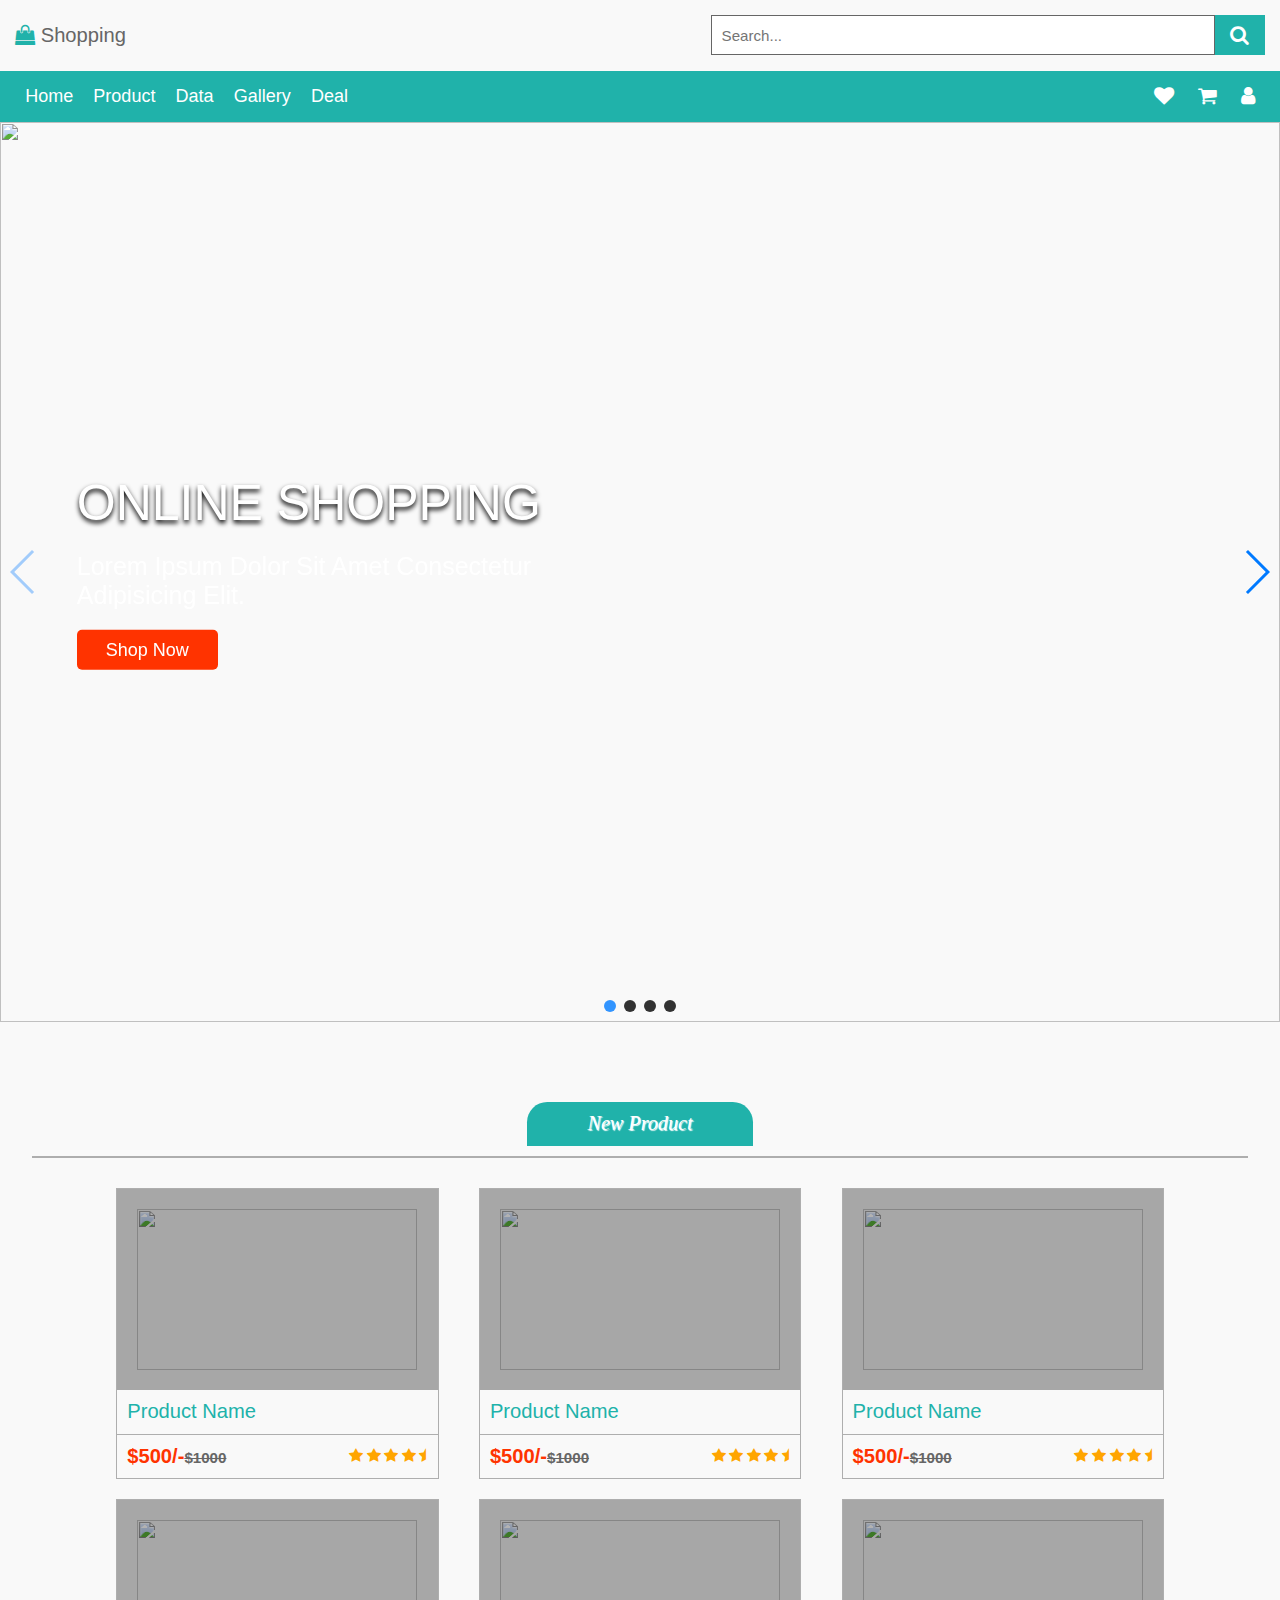
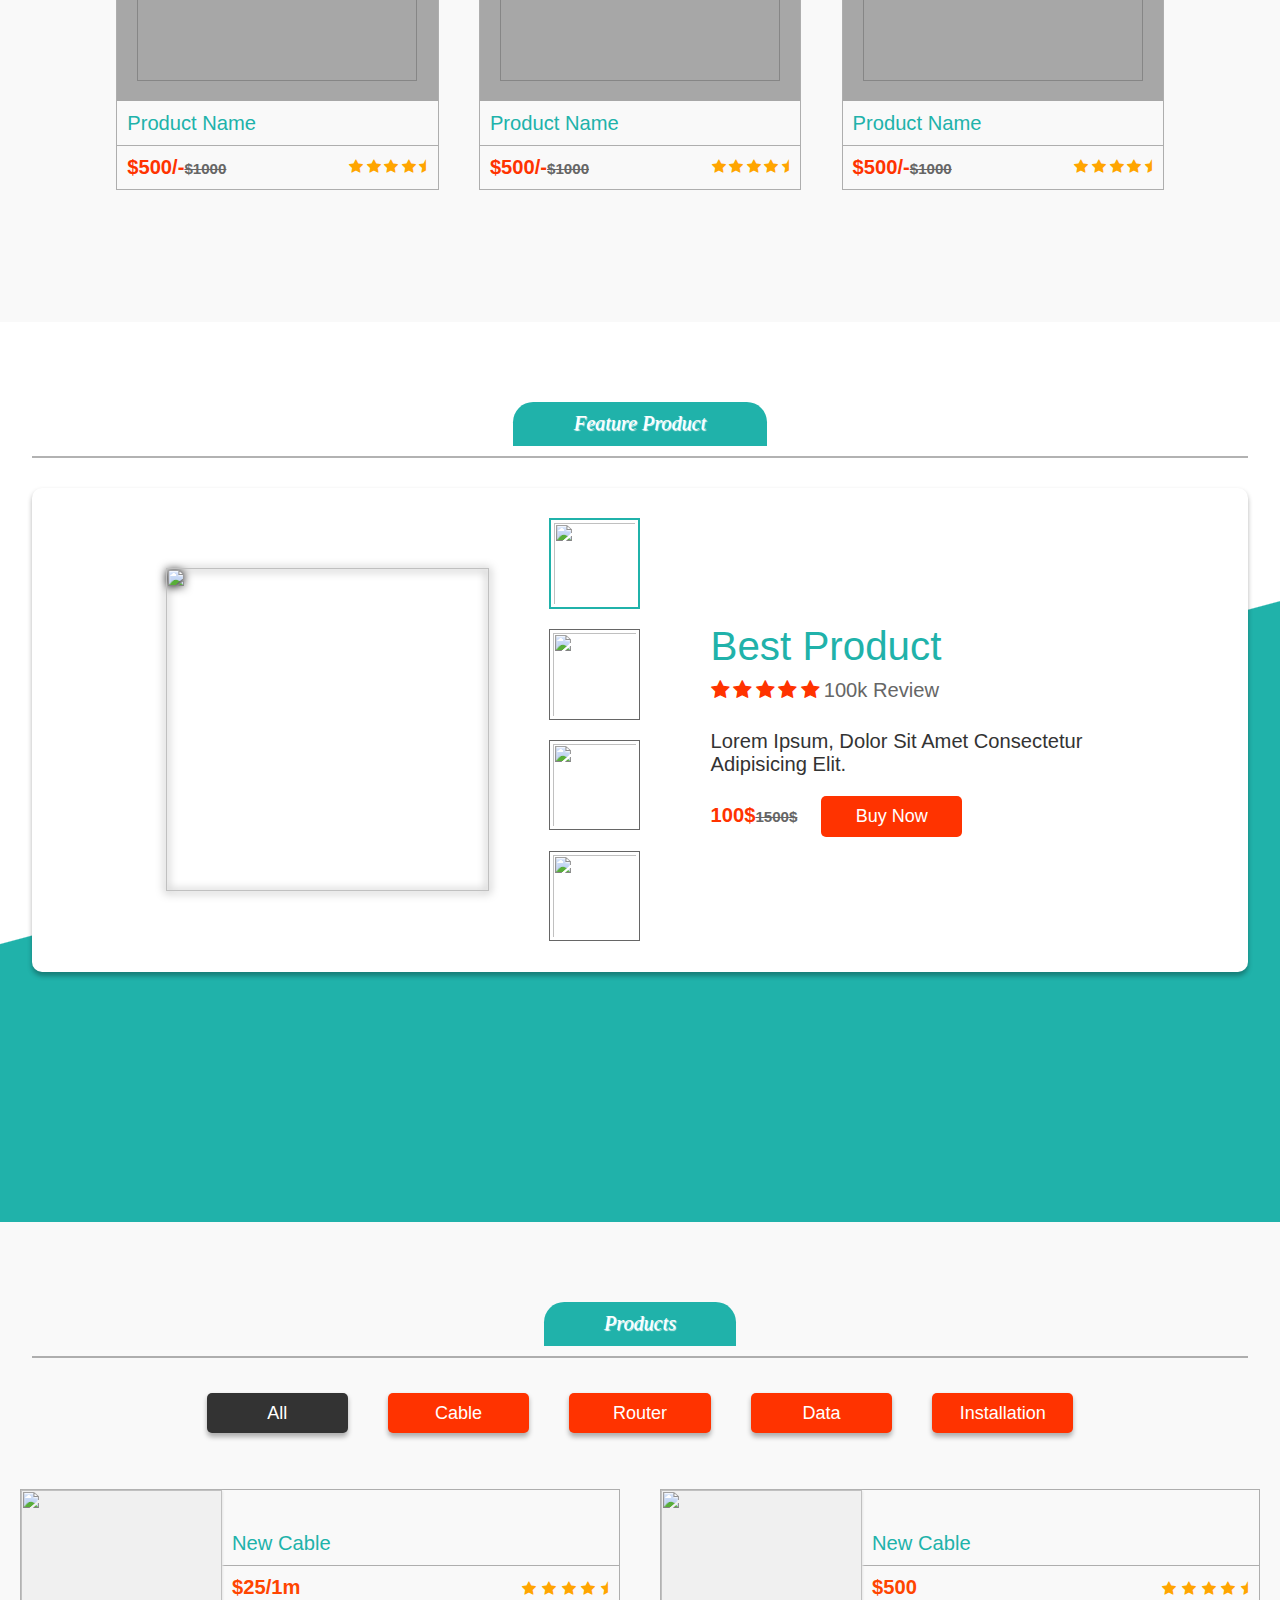
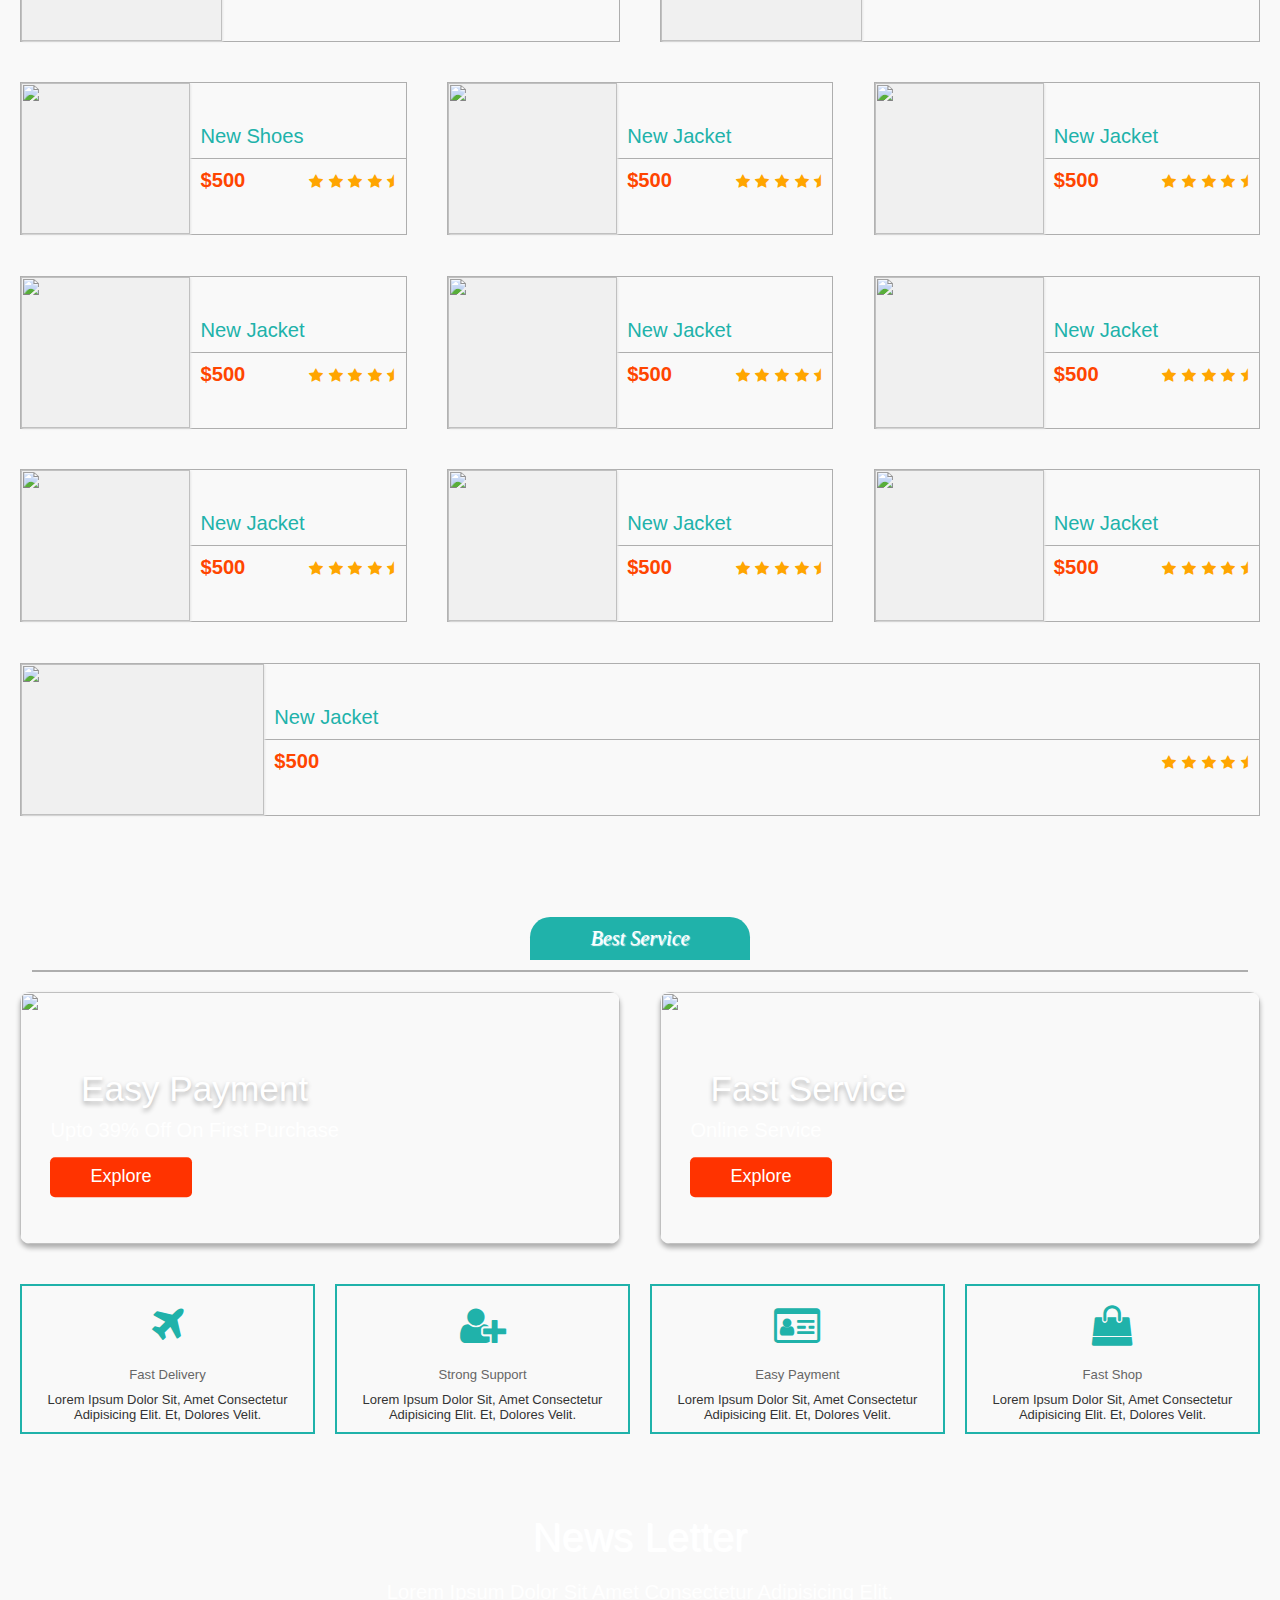
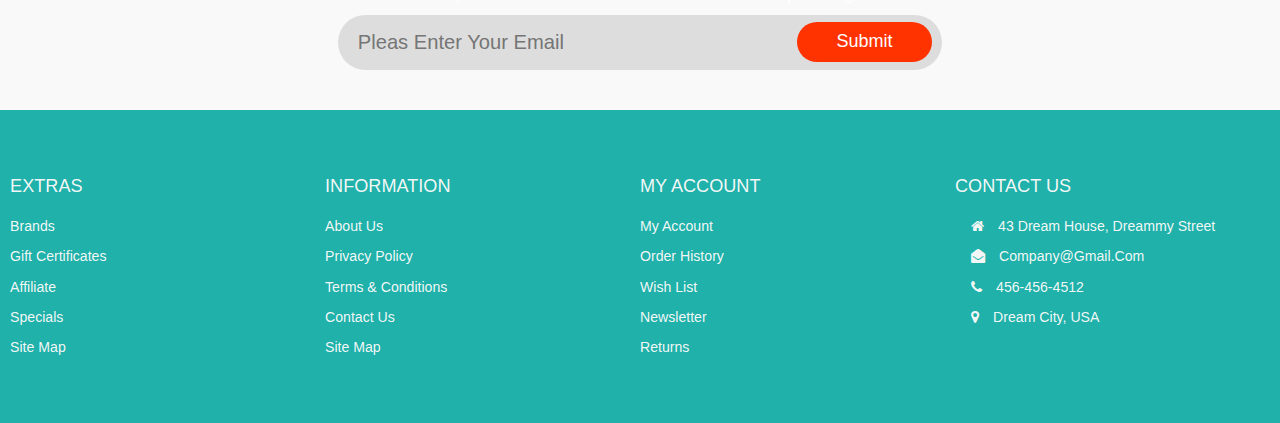
==== Files - Copy/Index.html @ 93b7338f "Merge branch 'main' of https://github.com/VuAnhNgochihihihihi/laout-chu-n" ====
<html>
    <head>
        <link rel="stylesheet" href="css/style.css">
        <link rel="stylesheet" href="font-awesome-4.7.0/css/font-awesome.css">
        <link rel="stylesheet" href="swiper/css/swiper.min.css">
        
        <link rel="stylesheet" href="assets/css/demo.css">
        <link rel="stylesheet" href="assets/css/style_common.css">
        <link rel="stylesheet" href="assets/css/style4.css">
        <link rel="stylesheet" href="assets/css/style5.css">
        <link rel="stylesheet" href="assets/css/style7.css">
        <link rel="stylesheet" href="assets/css/style10.css">
    </head>
    <body>
        <header>
            <div class="header-1">
                <a href="#" class="logo"><i class=" fa fa-shopping-bag"></i> shopping</a>
                <div class="form-container">
                    <form action="">
                        <input type="search" placeholder="search..." id="search">
                        <label for="search" class="fa fa-search"></label>
                    </form>
                </div>
            </div>
            <!--header-1-->
            <div class="header-2">
                <div id="menu" class="fa fa-bars"></div>
                <nav class="navbar">
                    <ul>
                        <li><a href="Index.html">Home</a></li>
                        <li><a href="Product.html">Product</a></li>
                        <li><a href="#">data</a></li>
                        <li><a href="#">Gallery</a></li>
                        <li><a href="#">Deal</a></li>
                    </ul>
                </nav>
                <div class="icons">
                    <a href="#" class="fa fa-heart"></a>
                    <a href="#" class="fa fa-shopping-cart"></a>
                    <a href="#" class="fa fa-user"></a>
                </div>
            </div>
        </header>
        <!--End Of Header-->
        <section class="home swiper-container" id="home">
            <div class="home-slider swiper-wrapper">
                <div class="item swiper-slide">
                    <img src="https://bizweb.dktcdn.net/100/283/279/files/lap-dat-mang-lan-van-phong-ha-noi.jpg?v=1635740364473" alt="">
                    <div class="content">
                        <h3>Online Shopping</h3>
                        <p>Lorem ipsum dolor sit amet consectetur adipisicing elit.</p>
                        <a href="#"><button class="btn">Shop Now</button></a>
                    </div>
                </div>
                <div class="item swiper-slide">
                    <img src="https://vnpt.com.vn/Media/Images/20022023/nhan-vien-lap-dat-cap-quang.jpg" alt="">
                    <div class="content">
                        <h3>Online Shopping</h3>
                        <p>Lorem ipsum dolor sit amet consectetur adipisicing elit.</p>
                        <a href="#"><button class="btn">Shop Now</button></a>
                    </div>
                </div>
                <div class="item swiper-slide">
                    <img src="https://png.pngtree.com/background/20230402/original/pngtree-man-installing-a-fiber-optic-cable-in-a-factory-vector-picture-image_2257185.jpg" alt="">
                    <div class="content">
                        <h3>Online Shopping</h3>
                        <p>Lorem ipsum dolor sit amet consectetur adipisicing elit.</p>
                        <a href="#"><button class="btn">Shop Now</button></a>
                    </div>
                </div>
                <div class="item swiper-slide">
                    <img src="https://mangnoibo.com/uploads/images/thi-cong-mang-lan-2.jpg" alt="">
                    <div class="content">
                        <h3>Online Shopping</h3>
                        <p>Lorem ipsum dolor sit amet consectetur adipisicing elit.</p>
                        <a href="#"><button class="btn">Shop Now</button></a>
                    </div>
                </div>
            </div>
            <div class="swiper-pagination"></div>
            <div class="swiper-button-next"></div>
            <div class="swiper-button-prev"></div>
        </section>
        <!--End Of Home Section-->
        <section class="product" id="product">
            <h1 class="heading"><span>New Product</span></h1>
            <div class="box-container">
                <div class="box">
                    <div class="img">
                        <img src="image/product/01.jpg" alt="">
                    </div>
                    <div class="info">
                        <h3>Product Name</h3>
                        <div class="Details">
                            <strong class="price">$500/-<span>$1000</span></strong>
                            <div class="starts">
                                <i class="fa fa-star"></i>
                                <i class="fa fa-star"></i>
                                <i class="fa fa-star"></i>
                                <i class="fa fa-star"></i>
                                <i class="fa fa-star-half"></i>
                            </div>
                        </div>
                    </div>
                    <div class="overlay">
                        <a href="#" style="--i:1;" class="fa fa-heart"></a>
                        <a href="#" style="--i:2;" class="fa fa-shopping-cart"></a>
                        <a href="#" style="--i:3;" class="fa fa-search"></a>
                    </div>
                </div>
                <!--1-->
                <div class="box">
                    <div class="img">
                        <img src="image/product/02.jpg" alt="">
                    </div>
                    <div class="info">
                        <h3>Product Name</h3>
                        <div class="Details">
                            <strong class="price">$500/-<span>$1000</span></strong>
                            <div class="starts">
                                <i class="fa fa-star"></i>
                                <i class="fa fa-star"></i>
                                <i class="fa fa-star"></i>
                                <i class="fa fa-star"></i>
                                <i class="fa fa-star-half"></i>
                            </div>
                        </div>
                    </div>
                    <div class="overlay">
                        <a href="#" style="--i:1;" class="fa fa-heart"></a>
                        <a href="#" style="--i:2;" class="fa fa-shopping-cart"></a>
                        <a href="#" style="--i:3;" class="fa fa-search"></a>
                    </div>
                </div>
                <!--2-->
                <div class="box">
                    <div class="img">
                        <img src="image/product/03.jpg" alt="">
                    </div>
                    <div class="info">
                        <h3>Product Name</h3>
                        <div class="Details">
                            <strong class="price">$500/-<span>$1000</span></strong>
                            <div class="starts">
                                <i class="fa fa-star"></i>
                                <i class="fa fa-star"></i>
                                <i class="fa fa-star"></i>
                                <i class="fa fa-star"></i>
                                <i class="fa fa-star-half"></i>
                            </div>
                        </div>
                    </div>
                    <div class="overlay">
                        <a href="#" style="--i:1;" class="fa fa-heart"></a>
                        <a href="#" style="--i:2;" class="fa fa-shopping-cart"></a>
                        <a href="#" style="--i:3;" class="fa fa-search"></a>
                    </div>
                </div>
                <!--3-->
                <div class="box">
                    <div class="img">
                        <img src="image/product/04.jpg" alt="">
                    </div>
                    <div class="info">
                        <h3>Product Name</h3>
                        <div class="Details">
                            <strong class="price">$500/-<span>$1000</span></strong>
                            <div class="starts">
                                <i class="fa fa-star"></i>
                                <i class="fa fa-star"></i>
                                <i class="fa fa-star"></i>
                                <i class="fa fa-star"></i>
                                <i class="fa fa-star-half"></i>
                            </div>
                        </div>
                    </div>
                    <div class="overlay">
                        <a href="#" style="--i:1;" class="fa fa-heart"></a>
                        <a href="#" style="--i:2;" class="fa fa-shopping-cart"></a>
                        <a href="#" style="--i:3;" class="fa fa-search"></a>
                    </div>
                </div>
                <!--4-->
                <div class="box">
                    <div class="img">
                        <img src="image/product/05.jpg" alt="">
                    </div>
                    <div class="info">
                        <h3>Product Name</h3>
                        <div class="Details">
                            <strong class="price">$500/-<span>$1000</span></strong>
                            <div class="starts">
                                <i class="fa fa-star"></i>
                                <i class="fa fa-star"></i>
                                <i class="fa fa-star"></i>
                                <i class="fa fa-star"></i>
                                <i class="fa fa-star-half"></i>
                            </div>
                        </div>
                    </div>
                    <div class="overlay">
                        <a href="#" style="--i:1;" class="fa fa-heart"></a>
                        <a href="#" style="--i:2;" class="fa fa-shopping-cart"></a>
                        <a href="#" style="--i:3;" class="fa fa-search"></a>
                    </div>
                </div>
                <!--5-->
                <div class="box">
                    <div class="img">
                        <img src="image/product/06.jpg" alt="">
                    </div>
                    <div class="info">
                        <h3>Product Name</h3>
                        <div class="Details">
                            <strong class="price">$500/-<span>$1000</span></strong>
                            <div class="starts">
                                <i class="fa fa-star"></i>
                                <i class="fa fa-star"></i>
                                <i class="fa fa-star"></i>
                                <i class="fa fa-star"></i>
                                <i class="fa fa-star-half"></i>
                            </div>
                        </div>
                    </div>
                    <div class="overlay">
                        <a href="#" style="--i:1;" class="fa fa-heart"></a>
                        <a href="#" style="--i:2;" class="fa fa-shopping-cart"></a>
                        <a href="#" style="--i:3;" class="fa fa-search"></a>
                    </div>
                </div>
                <!--6-->

            </div>
        </section>
        <!--End Of product-->
        <section class="feature" id="feature">
            <h1 class="heading"><span>Feature Product</span></h1>
            <div class="row">
                <div class="image-container">
                    <div class="big-img">
                        <img src="image/feature/1.jpg" alt="">
                    </div>
                    <div class="small-image">
                        <img src="image/feature/1.jpg" alt="" class="img-active">
                        <img src="image/feature/3.jpg" alt="">
                        <img src="image/feature/4.jpg" alt="">
                        <img src="image/feature/5.jpg" alt="">
                    </div>
                </div>
                <div class="content">
                    <h3>Best Product</h3>
                    <div class="stars">
                        <i class="fa fa-star"></i>
                        <i class="fa fa-star"></i>
                        <i class="fa fa-star"></i>
                        <i class="fa fa-star"></i>
                        <i class="fa fa-star"></i>
                        <span>100k review</span>
                    </div>
                    <p>Lorem ipsum, dolor sit amet consectetur adipisicing elit.</p>
                    <strong class="price">100$<span>1500$</span></strong>
                    <a href="#"><button class="btn">Buy Now</button></a>
                </div>
            </div>
        </section>
        <!--End Of feature-->
        <section class="gallery" id="gallery">
            <h1 class="heading"><span>Products</span></h1>
            <ul class="controls">
                <li class="btn active" data-filter="all">all</li>
                <li class="btn" data-filter="Cable">Cable</li>
                <li class="btn" data-filter="jacket">Router</li>
                <li class="btn" data-filter="mobile">Data</li>
                <li class="btn" data-filter="watch">installation</li>
            </ul>
            <div class="image-container">
                <div class="box shoes">
                    <a href="detail_product.html">
                    <div class="image view view-fourth">
                        <img src="https://vienthongvina.net/uploads/noidung/capmanglan-duc-san-dintek-cat6a-utp-3met-patch-cord-utpcat6a10gb-dintek-3m-0-196.jpg" alt="">
                        <div class="mask">
                            <h3>New Style</h3>
                            <span>Long, durable cord</span><br>
                            <span>Made in Taiwan.</span>
                            <a href="#" class="info">Read More</a>
                        </div>
                    </div>
                    </a>
                    <div class="info">
                        <h3>New Cable</h3>
                        <div class="subinfo">
                            <strong class="price">$25/1m</strong>
                            <div class="stars">
                                <i class="fa fa-star"></i>
                                <i class="fa fa-star"></i>
                                <i class="fa fa-star"></i>
                                <i class="fa fa-star"></i>
                                <i class="fa fa-star-half"></i>
                            </div>
                        </div>
                    </a>
                    </div>
                </div>
                <div class="box shoes">
                    <div class="image view view-fourth">
                        <img src="https://vienthongvina.net/uploads/noidung/cap-mang-dintek-cat5e-ftp-0-356.jpg" alt="">
                        <div class="mask">
                            <h3>New Style</h3>
                            <span>This Is A New Style</span><br>
                            <span>Wonderful Style</span>
                            <a href="#" class="info">Read More</a>
                        </div>
                    </div>
                    <div class="info">
                        <h3>New Cable</h3>
                        <div class="subinfo">
                            <strong class="price">$500</strong>
                            <div class="stars">
                                <i class="fa fa-star"></i>
                                <i class="fa fa-star"></i>
                                <i class="fa fa-star"></i>
                                <i class="fa fa-star"></i>
                                <i class="fa fa-star-half"></i>
                            </div>
                        </div>
                    </div>
                </div>
                <div class="box shoes">
                    <div class="image view view-fourth">
                        <img src="image/gallery/shoes/pic3.jpg" alt="">
                        <div class="mask">
                            <h3>New Style</h3>
                            <span>This Is A New Style</span><br>
                            <span>Wonderful Style</span>
                            <a href="#" class="info">Read More</a>
                        </div>
                    </div>
                    <div class="info">
                        <h3>New Shoes</h3>
                        <div class="subinfo">
                            <strong class="price">$500</strong>
                            <div class="stars">
                                <i class="fa fa-star"></i>
                                <i class="fa fa-star"></i>
                                <i class="fa fa-star"></i>
                                <i class="fa fa-star"></i>
                                <i class="fa fa-star-half"></i>
                            </div>
                        </div>
                    </div>
                </div>
                <div class="box jacket">
                    <div class="image view view-fifth">
                        <img src="image/gallery/jacket/pic1.png" alt="">
                        <div class="mask">
                            <h3>New Style</h3>
                            <span>This Is A New Style</span><br>
                            <span>Wonderful Style</span>
                            <a href="#" class="info">Read More</a>
                        </div>
                    </div>
                    <div class="info">
                        <h3>New jacket</h3>
                        <div class="subinfo">
                            <strong class="price">$500</strong>
                            <div class="stars">
                                <i class="fa fa-star"></i>
                                <i class="fa fa-star"></i>
                                <i class="fa fa-star"></i>
                                <i class="fa fa-star"></i>
                                <i class="fa fa-star-half"></i>
                            </div>
                        </div>
                    </div>
                </div>
                <div class="box jacket ">
                    <div class="image view view-fifth">
                        <img src="image/gallery/jacket/pic2.png" alt="">
                        <div class="mask">
                            <h3>New Style</h3>
                            <span>This Is A New Style</span><br>
                            <span>Wonderful Style</span>
                            <a href="#" class="info">Read More</a>
                        </div>
                    </div>
                    <div class="info">
                        <h3>New jacket</h3>
                        <div class="subinfo">
                            <strong class="price">$500</strong>
                            <div class="stars">
                                <i class="fa fa-star"></i>
                                <i class="fa fa-star"></i>
                                <i class="fa fa-star"></i>
                                <i class="fa fa-star"></i>
                                <i class="fa fa-star-half"></i>
                            </div>
                        </div>
                    </div>
                </div>
                <div class="box jacket">
                    <div class="image view view-fifth">
                        <img src="image/gallery/jacket/pic3.png" alt="">
                        <div class="mask">
                            <h3>New Style</h3>
                            <span>This Is A New Style</span><br>
                            <span>Wonderful Style</span>
                            <a href="#" class="info">Read More</a>
                        </div>
                    </div>
                    <div class="info">
                        <h3>New jacket</h3>
                        <div class="subinfo">
                            <strong class="price">$500</strong>
                            <div class="stars">
                                <i class="fa fa-star"></i>
                                <i class="fa fa-star"></i>
                                <i class="fa fa-star"></i>
                                <i class="fa fa-star"></i>
                                <i class="fa fa-star-half"></i>
                            </div>
                        </div>
                    </div>
                </div>
                <div class="box mobile">
                    <div class="image view view-seventh">
                        <img src="image/gallery/mobile/1.jpg" alt="">
                        <div class="mask">
                            <h3>New Style</h3>
                            <span>This Is A New Style</span><br>
                            <span>Wonderful Style</span>
                            <a href="#" class="info">Read More</a>
                        </div>
                    </div>
                    <div class="info">
                        <h3>New jacket</h3>
                        <div class="subinfo">
                            <strong class="price">$500</strong>
                            <div class="stars">
                                <i class="fa fa-star"></i>
                                <i class="fa fa-star"></i>
                                <i class="fa fa-star"></i>
                                <i class="fa fa-star"></i>
                                <i class="fa fa-star-half"></i>
                            </div>
                        </div>
                    </div>
                </div>
                <div class="box mobile">
                    <div class="image view view-seventh">
                        <img src="image/gallery/mobile/2.jpg" alt="">
                        <div class="mask">
                            <h3>New Style</h3>
                            <span>This Is A New Style</span><br>
                            <span>Wonderful Style</span>
                            <a href="#" class="info">Read More</a>
                        </div>
                    </div>
                    <div class="info">
                        <h3>New jacket</h3>
                        <div class="subinfo">
                            <strong class="price">$500</strong>
                            <div class="stars">
                                <i class="fa fa-star"></i>
                                <i class="fa fa-star"></i>
                                <i class="fa fa-star"></i>
                                <i class="fa fa-star"></i>
                                <i class="fa fa-star-half"></i>
                            </div>
                        </div>
                    </div>
                </div>
                <div class="box mobile">
                    <div class="image view view-seventh">
                        <img src="image/gallery/mobile/3.jpg" alt="">
                        <div class="mask">
                            <h3>New Style</h3>
                            <span>This Is A New Style</span><br>
                            <span>Wonderful Style</span>
                            <a href="#" class="info">Read More</a>
                        </div>
                    </div>
                    <div class="info">
                        <h3>New jacket</h3>
                        <div class="subinfo">
                            <strong class="price">$500</strong>
                            <div class="stars">
                                <i class="fa fa-star"></i>
                                <i class="fa fa-star"></i>
                                <i class="fa fa-star"></i>
                                <i class="fa fa-star"></i>
                                <i class="fa fa-star-half"></i>
                            </div>
                        </div>
                    </div>
                </div>
                <div class="box watch">
                    <div class="image view view-tenth">
                        <img src="image/gallery/watch/pic1.jpg" alt="">
                        <div class="mask">
                            <h3>New Style</h3>
                            <span>This Is A New Style</span><br>
                            <span>Wonderful Style</span>
                            <a href="#" class="info">Read More</a>
                        </div>
                    </div>
                    <div class="info">
                        <h3>New jacket</h3>
                        <div class="subinfo">
                            <strong class="price">$500</strong>
                            <div class="stars">
                                <i class="fa fa-star"></i>
                                <i class="fa fa-star"></i>
                                <i class="fa fa-star"></i>
                                <i class="fa fa-star"></i>
                                <i class="fa fa-star-half"></i>
                            </div>
                        </div>
                    </div>
                </div>
                <div class="box watch">
                    <div class="image view view-tenth">
                        <img src="image/gallery/watch/pic2.jpg" alt="">
                        <div class="mask">
                            <h3>New Style</h3>
                            <span>This Is A New Style</span><br>
                            <span>Wonderful Style</span>
                            <a href="#" class="info">Read More</a>
                        </div>
                    </div>
                    <div class="info">
                        <h3>New jacket</h3>
                        <div class="subinfo">
                            <strong class="price">$500</strong>
                            <div class="stars">
                                <i class="fa fa-star"></i>
                                <i class="fa fa-star"></i>
                                <i class="fa fa-star"></i>
                                <i class="fa fa-star"></i>
                                <i class="fa fa-star-half"></i>
                            </div>
                        </div>
                    </div>
                </div>
                <div class="box watch">
                    <div class="image view view-tenth">
                        <img src="image/gallery/watch/pic3.jpg" alt="">
                        <div class="mask">
                            <h3>New Style</h3>
                            <span>This Is A New Style</span><br>
                            <span>Wonderful Style</span>
                            <a href="#" class="info">Read More</a>
                        </div>
                    </div>
                    <div class="info">
                        <h3>New jacket</h3>
                        <div class="subinfo">
                            <strong class="price">$500</strong>
                            <div class="stars">
                                <i class="fa fa-star"></i>
                                <i class="fa fa-star"></i>
                                <i class="fa fa-star"></i>
                                <i class="fa fa-star"></i>
                                <i class="fa fa-star-half"></i>
                            </div>
                        </div>
                    </div>
                </div>
            </div>
        </section>
        <!--End Of Gallery-->
        <section class="service" id="service">
            <h1 class="heading"><span>Best Service</span></h1>
            <div class="box-container">
                <div class="box">
                    <img src="image/service/1.jpg" alt="">
                    <div class="content">
                        <h1>Easy Payment</h1>
                        <p>Upto 39% off on first purchase</p>
                        <a href="#"><button class="btn">Explore</button></a>
                    </div>
                </div>
                <div class="box">
                    <img src="image/service/2.jpg" alt="">
                    <div class="content">
                        <h1>Fast Service</h1>
                        <p>Online Service</p>
                        <a href="#"><button class="btn">Explore</button></a>
                    </div>
                </div>
            </div>
            <div class="icon-container">
                <div class="icons">
                    <i class="fa fa-plane"></i>
                    <h3>Fast Delivery</h3>
                    <p>Lorem ipsum dolor sit, amet consectetur adipisicing elit. Et, dolores velit.</p>
                </div>
                <div class="icons">
                    <i class="fa fa-user-plus"></i>
                    <h3>Strong Support</h3>
                    <p>Lorem ipsum dolor sit, amet consectetur adipisicing elit. Et, dolores velit.</p>
                </div>
                <div class="icons">
                    <i class="fa fa-id-card-o"></i>
                    <h3>Easy Payment</h3>
                    <p>Lorem ipsum dolor sit, amet consectetur adipisicing elit. Et, dolores velit.</p>
                </div>
                <div class="icons">
                    <i class="fa fa-shopping-bag"></i>
                    <h3>Fast Shop</h3>
                    <p>Lorem ipsum dolor sit, amet consectetur adipisicing elit. Et, dolores velit.</p>
                </div>
            </div>
        </section>
        <!--End Of Service Section-->
        <section class="news">
            <h1>News Letter</h1>
            <p>Lorem ipsum dolor sit amet consectetur adipisicing elit.</p>
            <form action="">
                <input type="email" placeholder="Pleas Enter Your Email">
                <input type="submit" class="btn">
            </form>
        </section>
        <!--End Of News Letter-->
        <footer id="footer" class="section footer">
            <div class="container">
              <div class="footer__top">
                <div class="footer-top__box">
                  <h3>EXTRAS</h3>
                  <a href="#">Brands</a>
                  <a href="#">Gift Certificates</a>
                  <a href="#">Affiliate</a>
                  <a href="#">Specials</a>
                  <a href="#">Site Map</a>
                </div>
                <div class="footer-top__box">
                  <h3>INFORMATION</h3>
                  <a href="#">About Us</a>
                  <a href="#">Privacy Policy</a>
                  <a href="#">Terms & Conditions</a>
                  <a href="#">Contact Us</a>
                  <a href="#">Site Map</a>
                </div>
                <div class="footer-top__box">
                  <h3>MY ACCOUNT</h3>
                  <a href="#">My Account</a>
                  <a href="#">Order History</a>
                  <a href="#">Wish List</a>
                  <a href="#">Newsletter</a>
                  <a href="#">Returns</a>
                </div>
                
                <div class="footer-top__box">
                  <h3>CONTACT US</h3>
                  <div>
                    <span>
                        <svg>
                            <i class="fa fa-home"></i>
                        </svg>
                    </span>
                    43 Dream House, Dreammy street
                  </div>
                  <div>
                    <span>
                      <svg>
                        <i class="fa fa-envelope-open"></i>
                      </svg>
                    </span>
                    company@gmail.com
                  </div>
                  <div>
                    <span>
                      <svg>
                        <i class="fa fa-phone"></i>
                      </svg>
                    </span>
                    456-456-4512
                  </div>
                  <div>
                    <span>
                      <svg>
                        <i class="fa fa-map-marker"></i>
                      </svg>
                    </span>
                    Dream City, USA
                  </div>
                </div>
              </div>
            </div>
            </div>
        </footer>
    </body>
</html>

<script src="js/jquery.js"></script>
<script src="js/script.js"> </script>
<script src="swiper/js/swiper.min.js"></script>
<script>

    $(document).ready(function () {
        $('.btn').click(function () {
            const value = $(this).attr('data-filter');
            if (value == 'all') {
                $('.box').show('1000');
            } else {
                $('.box').not('.' + value).hide('1000');
                $('.box').filter('.' + value).show('1000');
            }
        })

        $('.btn').click(function () {
            $(this).addClass('active').siblings().removeClass('active');
        })
    });

    var swiper = new Swiper('.swiper-container', {
        autoplay:{
            delay:5000,
            disableOnInteraction:false,
        },

        pagination: {
            el: '.swiper-pagination',
            clickable:true,
      },

      navigation :{
          nextEl:'.swiper-button-next',
          prevEl:'.swiper-button-prev',
      }
    });
  </script>
---- Files - Copy/css/style.css ----
*{
    margin: 0;
    padding: 0;
    box-sizing: border-box;
    text-transform: capitalize;
    text-decoration: none;
    transition: all .2s cubic-bezier(.37,1.14.26.1.24);
}
*::selection{
    background: #ff3300;
    color: #fff;
}
html{
    font-size: 63%;
    overflow-x: hidden;
}
header .header-1,header .header-2{
    display: flex;
    align-items: center;
    justify-content: space-between;
    padding: 1.5rem;
    width: 100%;
    z-index: 1000;
}
header .header-1 .logo{
    font-size: 2rem;
    color: #666;
}
header .header-1 .logo i{
    color: #20B2AA;
}
header .header-1 .form-container form{
    display:flex;
}
header .header-1 .form-container form #search{
    height: 4rem;
    width: 50rem;
    outline: none;
    border: 1px solid #666;
    font-size: 1.5rem;
    padding: 0 1rem;
}
header .header-1 .form-container form label{
    width: 5rem;
    height: 4rem;
    text-align: center;
    line-height: 4rem;
    font-size: 2rem;
    cursor: pointer;
    background: #20B2AA;
    color: #fff;
}
header .header-1 .form-container form label:hover{
    color: yellow;
}
header .header-1 .form-container form #search label:focus{
    border-color: #20B2AA;
}


header .header-2{
    background: #20B2AA;
}
header .header-2 .navbar ul{
    list-style: none;
    display: flex;
    align-items: center;
    justify-content: space-between;
}
header .header-2 .navbar ul li{
    margin: 0 1rem;
}
header .header-2 .navbar ul li a{
    font-size: 18px;
    color: #fff;
}
header .header-2 .navbar ul li a:hover{
    color: yellowgreen;
}
header .header-2 .icons a{
    color: #fff;
    font-size: 2rem;
    padding: 0 1rem;
}
header .header-2 .icons a:hover{
    color: yellowgreen;
}
header .header-2 #menu{
    font-size: 3rem;
    color: #fff;
    cursor: pointer;
    display: none;
}
header .header-2.header-active{
    position: fixed;
    top: 0;
    left: 0;
    box-shadow: 0 .1rem .3rem rgba(0,0,0,.3);
}

/* End Of Header Section */
.home .home-slider .item{
    position: relative;
}
.home .home-slider .item img{
    height: 100vh;
    object-fit: cover;
    width: 100%;
}
.home .home-slider .item .content{
    position: absolute;
    top: 50%;
    left: 6%;
    transform: translateY(-50%);
}
.home .home-slider .item .content h3{
    color: #fff;
    text-shadow: 0 .3rem .5rem #000;
    font-size: 50px;
    text-transform: uppercase;
}
.home .home-slider .item .content p{
    color: #fff;
    font-size: 25px;
    padding: 2rem 0;
    width: 50rem;
}
.btn{
    height: 4rem;
    width: 14rem;
    background-color: #ff3300;
    color: #fff;
    font-size: 18px;
    cursor: pointer;
    border: none;
    outline: none;
    border-radius: 5px;
}
.btn:hover{
    letter-spacing: .2rem;
    opacity: .8;
}
.swiper-pagination-bullet{
    width: 12px !important;
    height: 12px !important;
    display: inline-block;
    border-radius: 50% !important;
    background: #000;
    opacity: .8 !important;
}
/* End Of Slider Section */
.product{
    min-height: 100vh;
}
.heading{
    padding-top: 8rem;
    width: 95%;
    border-bottom: .2rem solid rgba(0, 0,0,.3);
    margin: 0 auto;
}
.heading span{
    font-size: 2rem;
    padding: 1rem 6rem;
    color: #fff;
    background: #20B2AA;
    border-top-right-radius: 2rem;
    border-top-left-radius: 2rem;
    display: inline-block;
}

.product .box-container{
    display: flex;
    align-items: center;
    justify-content: center;
    flex-wrap: wrap;
    padding: 2rem 0;
    width: 85%;
    margin: 0 auto;
}

.product .box-container .box{
    flex: 1 1 30rem;
    border: .1rem solid rgba(0, 0,0,.3);
    overflow: hidden;
    position: relative;
    margin: 1rem 2rem;
}
.product .box-container .box .img{
    height: 20rem;
    padding: 2rem;
    text-align: center;
    background: #f0f0f0;
}
.product .box-container .box .img img{
    height: 100%;
    object-fit: cover;
}
.product .box-container .box .info h3{
    padding: 1rem;
    font-size: 2rem;
    color: #20B2AA;
}
.product .box-container .box .info .Details{
    display: flex;
    align-items: center;
    justify-content: space-between;
    padding: 1rem;
    border-top: .1rem solid rgba(0, 0,0,.3);
}
.product .box-container .box .info .Details .price{
    color: #ff3300;
    font-size: 2rem;
}
.product .box-container .box .info .Details .price span{
    color: #666;
    font-size: 1.5rem;
    text-decoration: line-through;
}
.product .box-container .box .info .starts i{
    color: orange;
    font-size: 1.5rem;
}
.product .box-container .box .overlay{
    position: absolute;
    top: 0;
    left: 0;
    height: 20rem;
    width: 100%;
    background: rgba(0, 0,0,.3);
    display: flex;
    align-items: center;
    justify-content: center;
}
.product .box-container .box .overlay a{
    font-size: 2rem;
    padding: 1.5rem;
    background: #fff;
    color: #666;
    margin: 1rem;
    transform: translateY(-15rem);
}
.product .box-container .box:hover .overlay a{
    transform: translateY(0rem);
}
.product .box-container .box a:hover{
    color: #20B2AA;
}
.product .box-container .box .overlay a:hover{
    color: #fff;
    display: block;
    text-align: center;
    border-radius: 50%;
    background: #20B2AA;
}

/* end of product section */
.feature{
    min-height: 100vh;
    background: linear-gradient(165deg,#fff 50%,#20B2AA 50.1%);
    padding-bottom: 2rem;
}
.feature .row{
    display: flex;
    align-items: center;
    justify-content: center;
    flex-wrap: wrap;
    padding: 2rem 0;
    margin: 3rem auto;
    width: 95%;
    background: #fff;
    box-shadow: 0 .3rem .5rem rgba(0, 0,0,.3);
    border-radius: 1rem;
}
.feature .row .image-container{
    display: flex;
    align-items: center;
}
.feature .row .image-container .big-img img{
    height: 32rem;
    margin: 2rem 0;
    filter: drop-shadow(0 .1rem .5rem #000);
    margin-right: 5rem;
}
.feature .row .image-container .small-image{
    display: flex;
    justify-content: center;
    flex-flow: column wrap;
}
.feature .row .image-container .small-image img{
    height: 9rem;
    padding: .3rem;
    margin: 1rem;
    border: .1rem solid #666;
    cursor: pointer;

}
.feature .row .content{
    padding-left: 6rem;
}
.feature .row .content h3{
    font-size: 4rem;
    color: #20B2AA;
}
.feature .row .content .stars i{
    font-size: 2rem;
    color: #ff3300;
    padding: 1rem 0;
}
.feature .row .content .stars span{
    font-size: 2rem;
    color: #666;
}
.feature .row .content p{
    color: #333;
    width: 40rem;
    font-size: 2rem;
    padding: 2rem 0;
}
.feature .row .content .strong{
    color: #ff3300;
    font-size: 2rem;
}
.feature .row .content .price{
    color: #ff3300;
    font-size: 2rem;
}
.feature .row .content .price span{
    color: #666;
    text-decoration: line-through;
    font-size: 1.5rem;
}
.feature .row .content .btn{
    margin-left: 2rem;
}
.feature .row .image-container .small-image img.img-active,
.feature .row .image-container .small-image img:hover{
    border: .2rem solid #20B2AA;
}
.gallery{
    min-height: 100vh;
}
.gallery .controls{
    display: flex;
    align-items: center;
    justify-content: center;
    flex-wrap: wrap;
    padding: 1.5rem 0;
    list-style: none;
}
.gallery .controls .btn{
    margin: 2rem;
    line-height: 4rem;
    text-align: center;
    box-shadow: 0 .3rem .5rem rgba(0, 0,0,.3);
}
.gallery .controls .btn.active{
    background: #333;
}
.gallery .image-container{
    display: flex;
    align-items: center;
    justify-content: center;
    flex-wrap: wrap;
}
.gallery .image-container .box{
    display: flex;
    align-items: center;
    justify-content: center;
    margin: 2rem;
    border: .1rem solid rgba(0,0,0,.3);
    flex: 1 1 30rem;
}
.gallery .image-container .box .image{
    height: 15rem;
    width: 30rem;
    text-align: center;
    padding: .1rem;
    background: #f0f0f0;
}
.view{
    padding: 0 !important;
    margin: 0 !important;
    border: 0 !important;
}
.mask{
    color: #fff;
    padding: 10px !important;
    margin-left: -60px !important;
}
.gallery .image-container .box .image img{
    height: 100%;
    object-fit: cover;
}
.gallery .image-container .box:hover .image{
    background: #ccc;
}
.gallery .image-container .box .info{
    width: 100%;
}
.gallery .image-container .box .info h3{
    font-size: 2rem;
    color: #20B2AA;
    padding: 1rem;
}
.gallery .image-container .box .info .subinfo{
    display: flex;
    align-items: center;
    justify-content: space-between;
    border-top: .1rem solid rgba(0, 0,0,.3);
    padding: 1rem;

}
.gallery .image-container .box .info .subinfo{
    color: orangered;
    font-size: 2rem;
}
.gallery .image-container .box .info .subinfo .stars i{
    color: orange;
    font-size: 1.5rem;
}

/* end of gallery section  */
.service{
    min-width: 100vh;
}
.service .box-container{
    display: flex;
    align-items: center;
    justify-content: center;
    flex-wrap: wrap;
}
.service .box-container .box{
    flex: 1 1 40rem;
    height: 25rem;
    margin: 2rem;
    border-radius: 1rem;
    overflow: hidden;
    position: relative;
    box-shadow: 0 .3rem .5rem rgba(0, 0,0,.3);
}
.service .box-container .box img{
    height: 100%;
    width: 100%;
    object-fit: cover;
    transition: all 0.3s ease;
}
.service .box-container .box img:hover{
    transform: scale(1.2);
    -webkit-transform: scale(1.2);
}

.service .box-container .box .content{
    position: absolute;
    top: 55%;
    left: 3rem;
    transform: translateY(-50%);
}
.service .box-container .box .content h1{
    font-size: 3.5rem;
    color: #fff;
    text-shadow: 0 .3rem .5rem rgba(0, 0,0,.3);
}
.service .box-container .box .content p{
    font-size: 2rem;
    color: #fff;
}
.service .box-container .box .content .btn{
    margin: 1.4rem 0;
}
.service .icon-container{
    display: flex;
    align-items: center;
    justify-content: center;
    padding: 1rem;
    flex-wrap: wrap;
}
.service .icon-container .icons{
    flex: 1 1 25rem;
    padding: 1rem;
    margin: 1rem;
    text-align: center;
    border: .2rem solid #20B2AA;
}
.service .icon-container .icons:hover{
    background: #ccc;
}

.service .icon-container .icons i{
    color: #20B2AA;
    font-size: 4rem;
    padding: 1rem 0;
}
.service .icon-container .icons h3{
    color: #666;
    font-size: 1.3rem;
    padding:1rem 0;
}
.news{
    background: linear-gradient(#20B2AA,#20B2AA);
    background-image: url(../image/news.jpg);
    background-repeat: no-repeat;
    background-size: cover;
    background-attachment: fixed;
    padding: 4rem 1rem;
    text-align: center;
}
.news h1{
    color: #fff;
    font-size: 4rem;
}
.news p{
    color: #fff;
    font-size: 2rem;
    padding: 1rem 0;
}
.news form{
    height: 5.5rem;
    max-width: 60rem;
    margin: 0 auto;
    padding: 0 1rem;
    display: flex;
    align-items: center;
    justify-content: space-between;
    border-radius: 5rem;
    background:#ddd;
}
.news form input[type="email"]{
    height: 100%;
    width: 80%;
    padding: 0 1rem;
    outline: none;
    border: none;
    background: none;
    font-size: 2rem;
    color: #fff;
}
.news form input[type="submit"]{
    border-radius: 5rem;
}
/* End Of News Letter  */
.footer {
    background-color:#20B2AA;
    padding: 6rem 1rem;
    line-height: 3rem;
  }
  
  .footer-top__box span svg {
    width: 1.6rem;
    height: 1.6rem;
    fill:#e71247;
  }
  
  .footer-top__box span {
    margin-right: 1rem;
  }
  
  .footer__top {
    display: grid;
    grid-template-columns: repeat(4, 1fr);
    color:#f9f9f9f9;
  }
  .footer-top__box a:link,
.footer-top__box a:visited {
  display: block;
  color: var(--grey);
  font-size: 1.4rem;
  transition: 0.6s;
}

.footer-top__box a:hover {
  color: var(--default-color);
}

.footer-top__box div {
  color: var(--grey);
  font-size: 1.4rem;
}

.footer-top__box h3 {
  font-size: 1.8rem;
  font-weight: 400;
  margin-bottom: 1rem;
}








@media(max-width:786px){
    html{
        font-size: 50%;
    }
    header .header-1 .form-container form #search{
        width: 100%;
    }
    header .header-2 #menu{
        display: block !important;
    }
    header .header-2 .navbar{
        position: fixed;
        top: -200rem;
        left: 50%;
        transform: translate(-50%,-50%);
        box-shadow: 0 0 0 100vh rgba(0,0,0,.3);
        z-index: 10000;
        opacity: 0;
    }
    header .header-2 .navbar ul{
        flex-flow: column;
        background: linear-gradient(#20B2AA,blue);
        border: 2px solid #fff;
        box-shadow: 0 .3rem .5rem #000;
        padding: 10rem 0;
        width: 27rem;
    }
    header .header-2 ul li{
        width: 100%;
        margin: 1rem 0;
        text-align: center;
    }
    header .header-2 .navbar ul li a{
        font-size: 2.5rem;
        display: block;
        padding: 10px;
    }
    header .header-2 .nav-toggle{
        top: 50%;
        opacity: 1;
    }
    .feature .row .image-container{
        flex-flow: column;
    }
    .feature .row .image-container .small-image{
        flex-flow: row wrap;
        padding-bottom: 2rem;
    }
}

@media(max-width:400px){
    header .header-1{
        flex-flow: column;
        padding: 1rem;
    }
    header .header-1 .logo{
        padding-bottom: 1.5rem;
    }
}
---- Files - Copy/assets/css/demo.css ----
@import url('reset.css');
/* General Demo Style */
body{
    background:#f9f9f9 url(../images/white_texture.jpg) repeat top left;
	color: #333;
	font-family: 'Oswald', Arial, sans-serif;
	font-size: 13px;
}
.container{
	position:relative;
}
a{
	color: #fff;
	text-decoration: none;
}
.clr{
	clear: both;
}
.main{
	position:relative;
    width:680px;
    margin: 0 auto;
}
h1{
	margin:0px;
	padding:20px 20px 10px 20px;
	font-size:34px;
	color:#333;
    text-shadow:1px 1px 1px #fff;
	text-align:left;
	font-weight:400;
    text-align:center;
}
h1 span{
    display:block;
	font-size: 14px;
    font-family: Georgia, serif;
    font-style: italic;
	color:#b2891b;
	padding-top:10px;
}
/* Header Style */
.header{
	font-family:'Arial Narrow', Arial, sans-serif;
	line-height: 24px;
	font-size: 11px;
	background: #000;
	opacity: 0.9;
	text-transform: uppercase;
	z-index: 9999;
	position: relative;
	-moz-box-shadow: 1px 0px 2px #000;
	-webkit-box-shadow: 1px 0px 2px #000;
	box-shadow: 1px 0px 2px #000;
}
.header a{
	padding: 0px 10px;
	letter-spacing: 1px;
	color: #ddd;
	display: block;
	float: left;
}
.header a:hover{
	color: #fff;
}
.header span.right{
	float: right;
}
.header span.right a{
	float: none;
	display: inline;
}

.more{
	position:relative;
	clear:both;
	font-family:'Arial Narrow', Arial, sans-serif;
    text-transform: uppercase;
    font-size: 11px;
    padding: 5px 0px 10px;
    width: 540px;
    margin: 0 auto;
}
.more ul{
	display:block;
	text-align:center;
    height: 30px;
}
.more ul li{
	display: block;
    padding: 4px 2px;
    float:left;
}
.more ul li.selected a,
.more ul li.selected a:hover{
	background:#b2891b;
	color:#fff;
	text-shadow:none;
}
.more ul li a{
	color:#555;
    float:left;
	background:#fff;
    width:40px;
	padding: 2px 5px;
	-moz-box-shadow:1px 1px 2px #aaa;
	-webkit-box-shadow:1px 1px 2px #aaa;
	box-shadow:1px 1px 2px #aaa;
}
.more ul li a:hover{
	background:#000;
	color:#fff;
}
---- Files - Copy/assets/css/style_common.css ----
.view {
   width: 300px;
   height: 200px;
   margin: 10px;
   float: left;
   border: 10px solid #fff;
   overflow: hidden;
   position: relative;
   text-align: center;
   -webkit-box-shadow: 1px 1px 2px #e6e6e6;
   -moz-box-shadow: 1px 1px 2px #e6e6e6;
   box-shadow: 1px 1px 2px #e6e6e6;
   cursor: default;
   background: #fff url(../images/bgimg.jpg) no-repeat center center;
}
.view .mask,.view .content {
   width: 300px;
   height: 200px;
   position: absolute;
   overflow: hidden;
   top: 0;
   left: 0;
}
.view img {
   display: block;
   position: relative;
}
.view h2 {
   text-transform: uppercase;
   color: #fff;
   text-align: center;
   position: relative;
   font-size: 17px;
   padding: 10px;
   background: rgba(0, 0, 0, 0.8);
   margin: 20px 0 0 0;
}
.view p {
   font-family: Georgia, serif;
   font-style: italic;
   font-size: 12px;
   position: relative;
   color: #fff;
   padding: 10px 20px 20px;
   text-align: center;
}
.view a.info {
   display: inline-block;
   text-decoration: none;
   padding: 7px 14px;
   background: #000;
   color: #fff;
   text-transform: uppercase;
   -webkit-box-shadow: 0 0 1px #000;
   -moz-box-shadow: 0 0 1px #000;
   box-shadow: 0 0 1px #000;
}
.view a.info: hover {
   -webkit-box-shadow: 0 0 5px #000;
   -moz-box-shadow: 0 0 5px #000;
   box-shadow: 0 0 5px #000;
}
---- Files - Copy/assets/css/style4.css ----
.view-fourth img {
   -webkit-transition: all 0.4s ease-in-out 0.2s;
   -moz-transition: all 0.4s ease-in-out 0.2s;
   -o-transition: all 0.4s ease-in-out 0.2s;
   -ms-transition: all 0.4s ease-in-out 0.2s;
   transition: all 0.4s ease-in-out 0.2s;
   -ms-filter: "progid: DXImageTransform.Microsoft.Alpha(Opacity=100)";
   filter: alpha(opacity=100);
   opacity: 1;
}
.view-fourth .mask {
   background-color: rgba(0,0,0,0.8);
   -ms-filter: "progid: DXImageTransform.Microsoft.Alpha(Opacity=0)";
   filter: alpha(opacity=0);
   opacity: 0;
   -webkit-transform: scale(0) rotate(-180deg);
   -moz-transform: scale(0) rotate(-180deg);
   -o-transform: scale(0) rotate(-180deg);
   -ms-transform: scale(0) rotate(-180deg);
   transform: scale(0) rotate(-180deg);
   -webkit-transition: all 0.4s ease-in;
   -moz-transition: all 0.4s ease-in;
   -o-transition: all 0.4s ease-in;
   -ms-transition: all 0.4s ease-in;
   transition: all 0.4s ease-in;
   -webkit-border-radius: 0px;
   -moz-border-radius: 0px;
   border-radius: 0px;
}
.view-fourth h2 {
   -ms-filter: "progid: DXImageTransform.Microsoft.Alpha(Opacity=0)";
   filter: alpha(opacity=0);
   opacity: 0;
   border-bottom: 1px solid rgba(0, 0, 0, 0.3);
   background: transparent;
   margin: 20px 40px 0px 40px;
   -webkit-transition: all 0.5s ease-in-out;
   -moz-transition: all 0.5s ease-in-out;
   -o-transition: all 0.5s ease-in-out;
   -ms-transition: all 0.5s ease-in-out;
   transition: all 0.5s ease-in-out;
}
.view-fourth p {
   -ms-filter: "progid: DXImageTransform.Microsoft.Alpha(Opacity=0)";
   filter: alpha(opacity=0);
   opacity: 0;
   -webkit-transition: all 0.5s ease-in-out;
   -moz-transition: all 0.5s ease-in-out;
   -o-transition: all 0.5s ease-in-out;
   -ms-transition: all 0.5s ease-in-out;
   transition: all 0.5s ease-in-out;
}
.view-fourth a.info {
   -ms-filter: "progid: DXImageTransform.Microsoft.Alpha(Opacity=0)";
   filter: alpha(opacity=0);
   opacity: 0;
   -webkit-transition: all 0.5s ease-in-out;
   -moz-transition: all 0.5s ease-in-out;
   -o-transition: all 0.5s ease-in-out;
   -ms-transition: all 0.5s ease-in-out;
   transition: all 0.5s ease-in-out;
}
.view-fourth:hover .mask {
   -ms-filter: "progid: DXImageTransform.Microsoft.Alpha(Opacity=100)";
   filter: alpha(opacity=100);
   opacity: 1;
   -webkit-transform: scale(1) rotate(0deg);
   -moz-transform: scale(1) rotate(0deg);
   -o-transform: scale(1) rotate(0deg);
   -ms-transform: scale(1) rotate(0deg);
   transform: scale(1) rotate(0deg);
   -webkit-transition-delay: 0.2s;
   -moz-transition-delay: 0.2s;
   -o-transition-delay: 0.2s;
   -ms-transition-delay: 0.2s;
   transition-delay: 0.2s;
}
.view-fourth:hover img {
   -webkit-transform: scale(0);
   -moz-transform: scale(0);
   -o-transform: scale(0);
   -ms-transform: scale(0);
   transform: scale(0);
   -ms-filter: "progid: DXImageTransform.Microsoft.Alpha(Opacity=0)";
   filter: alpha(opacity=0);
   opacity: 0;
   -webkit-transition-delay: 0s;
   -moz-transition-delay: 0s;
   -o-transition-delay: 0s;
   -ms-transition-delay: 0s;
   transition-delay: 0s;
}
.view-fourth:hover h2,
.view-fourth:hover p,
.view-fourth:hover a.info {
   -ms-filter: "progid: DXImageTransform.Microsoft.Alpha(Opacity=100)";
   filter: alpha(opacity=100);
   opacity: 1;
   -webkit-transition-delay: 0.5s;
   -moz-transition-delay: 0.5s;
   -o-transition-delay: 0.5s;
   -ms-transition-delay: 0.5s;
   transition-delay: 0.5s;
}
---- Files - Copy/assets/css/style5.css ----
.view-fifth img {
   -webkit-transition: all 0.3s ease-in-out;
   -moz-transition: all 0.3s ease-in-out;
   -o-transition: all 0.3s ease-in-out;
   -ms-transition: all 0.3s ease-in-out;
   transition: all 0.3s ease-in-out;
}
.view-fifth .mask {
   background-color: rgba(146,96,91,0.3);
   -webkit-transform: translateX(-300px);
   -moz-transform: translateX(-300px);
   -o-transform: translateX(-300px);
   -ms-transform: translateX(-300px);
   transform: translateX(-300px);
   -ms-filter: "progid: DXImageTransform.Microsoft.Alpha(Opacity=100)";
   filter: alpha(opacity=100);
   opacity: 1;
   -webkit-transition: all 0.3s ease-in-out;
   -moz-transition: all 0.3s ease-in-out;
   -o-transition: all 0.3s ease-in-out;
   -ms-transition: all 0.3s ease-in-out;
   transition: all 0.3s ease-in-out;
}
.view-fifth h2 {
   background: rgba(255, 255, 255, 0.5);
   color: #000;
   -webkit-box-shadow: 0px 1px 3px rgba(159, 141, 140, 0.5);
   -moz-box-shadow: 0px 1px 3px rgba(159, 141, 140, 0.5);
   box-shadow: 0px 1px 3px rgba(159, 141, 140, 0.5);
}
.view-fifth p {
   -ms-filter: "progid: DXImageTransform.Microsoft.Alpha(Opacity=0)";
   filter: alpha(opacity=0);
   opacity: 0;
   color: #333;
   -webkit-transition: all 0.2s linear;
   -moz-transition: all 0.2s linear;
   -o-transition: all 0.2s linear;
   -ms-transition: all 0.2s linear;
   transition: all 0.2s linear;
}
.view-fifth:hover .mask {
   -webkit-transform: translateX(0px);
   -moz-transform: translateX(0px);
   -o-transform: translateX(0px);
   -ms-transform: translateX(0px);
   transform: translateX(0px);
}
.view-fifth:hover img {
   -webkit-transform: translateX(300px);
   -moz-transform: translateX(300px);
   -o-transform: translateX(300px);
   -ms-transform: translateX(300px);
   transform: translateX(300px);
}
.view-fifth:hover p {
   -ms-filter: "progid: DXImageTransform.Microsoft.Alpha(Opacity=100)";
   filter: alpha(opacity=100);
   opacity: 1;
}
---- Files - Copy/assets/css/style7.css ----
.view-seventh img {
   -webkit-transition: all 0.5s ease-out;
   -moz-transition: all 0.5s ease-out;
   -o-transition: all 0.5s ease-out;
   -ms-transition: all 0.5s ease-out;
   transition: all 0.5s ease-out;
   -ms-filter: "progid: DXImageTransform.Microsoft.Alpha(Opacity=100)";
   filter: alpha(opacity=100);
   opacity: 1;
}
.view-seventh .mask {
   background-color: rgba(77,44,35,0.5);
   -webkit-transform: rotate(0deg) scale(1);
   -moz-transform: rotate(0deg) scale(1);
   -o-transform: rotate(0deg) scale(1);
   -ms-transform: rotate(0deg) scale(1);
   transform: rotate(0deg) scale(1);
   -ms-filter: "progid: DXImageTransform.Microsoft.Alpha(Opacity=0)";
   filter: alpha(opacity=0);
   opacity: 0;
   -webkit-transition: all 0.3s ease-out;
   -moz-transition: all 0.3s ease-out;
   -o-transition: all 0.3s ease-out;
   -ms-transition: all 0.3s ease-out;
   transition: all 0.3s ease-out;
}
.view-seventh h2 {
   -webkit-transform: translateY(-200px);
   -moz-transform: translateY(-200px);
   -o-transform: translateY(-200px);
   -ms-transform: translateY(-200px);
   transform: translateY(-200px);
   -webkit-transition: all 0.2s ease-in-out;
   -moz-transition: all 0.2s ease-in-out;
   -o-transition: all 0.2s ease-in-out;
   -ms-transition: all 0.2s ease-in-out;
   transition: all 0.2s ease-in-out;
}
.view-seventh p {
   -webkit-transform: translateY(-200px);
   -moz-transform: translateY(-200px);
   -o-transform: translateY(-200px);
   -ms-transform: translateY(-200px);
   transform: translateY(-200px);
   -webkit-transition: all 0.2s ease-in-out;
   -moz-transition: all 0.2s ease-in-out;
   -o-transition: all 0.2s ease-in-out;
   -ms-transition: all 0.2s ease-in-out;
   transition: all 0.2s ease-in-out;
}
.view-seventh a.info {
   -webkit-transform: translateY(-200px);
   -moz-transform: translateY(-200px);
   -o-transform: translateY(-200px);
   -ms-transform: translateY(-200px);
   transform: translateY(-200px);
   -webkit-transition: all 0.2s ease-in-out;
   -moz-transition: all 0.2s ease-in-out;
   -o-transition: all 0.2s ease-in-out;
   -ms-transition: all 0.2s ease-in-out;
   transition: all 0.2s ease-in-out;
}
.view-seventh:hover img {
   -webkit-transform: rotate(720deg) scale(0);
   -moz-transform: rotate(720deg) scale(0);
   -o-transform: rotate(720deg) scale(0);
   -ms-transform: rotate(720deg) scale(0);
   transform: rotate(720deg) scale(0);
   -ms-filter: "progid: DXImageTransform.Microsoft.Alpha(Opacity=0)";
   filter: alpha(opacity=0);
   opacity: 0;
}
.view-seventh:hover .mask {
   -ms-filter: "progid: DXImageTransform.Microsoft.Alpha(Opacity=100)";
   filter: alpha(opacity=100);
   opacity: 1;
   -webkit-transform: translateY(0px) rotate(0deg);
   -moz-transform: translateY(0px) rotate(0deg);
   -o-transform: translateY(0px) rotate(0deg);
   -ms-transform: translateY(0px) rotate(0deg);
   transform: translateY(0px) rotate(0deg);
   -webkit-transition-delay: 0.4s;
   -moz-transition-delay: 0.4s;
   -o-transition-delay: 0.4s;
   -ms-transition-delay: 0.4s;
   transition-delay: 0.4s;
}
.view-seventh:hover h2 {
   -webkit-transform: translateY(0px);
   -moz-transform: translateY(0px);
   -o-transform: translateY(0px);
   -ms-transform: translateY(0px);
   transform: translateY(0px);
   -webkit-transition-delay: 0.7s;
   -moz-transition-delay: 0.7s;
   -o-transition-delay: 0.7s;
   -ms-transition-delay: 0.7s;
   transition-delay: 0.7s;
}
.view-seventh:hover p {
   -webkit-transform: translateY(0px);
   -moz-transform: translateY(0px);
   -o-transform: translateY(0px);
   -ms-transform: translateY(0px);
   transform: translateY(0px);
   -webkit-transition-delay: 0.6s;
   -moz-transition-delay: 0.6s;
   -o-transition-delay: 0.6s;
   -ms-transition-delay: 0.6s;
   transition-delay: 0.6s;
}
.view-seventh:hover a.info {
   -webkit-transform: translateY(0px);
   -moz-transform: translateY(0px);
   -o-transform: translateY(0px);
   -ms-transform: translateY(0px);
   transform: translateY(0px);
   -webkit-transition-delay: 0.5s;
   -moz-transition-delay: 0.5s;
   -o-transition-delay: 0.5s;
   -ms-transition-delay: 0.5s;
   transition-delay: 0.5s;
}
---- Files - Copy/assets/css/style10.css ----
.view-tenth img {
   -webkit-transform: scaleY(1);
   -moz-transform: scaleY(1);
   -o-transform: scaleY(1);
   -ms-transform: scaleY(1);
   transform: scaleY(1);
   -webkit-transition: all 0.7s ease-in-out;
   -moz-transition: all 0.7s ease-in-out;
   -o-transition: all 0.7s ease-in-out;
   -ms-transition: all 0.7s ease-in-out;
   transition: all 0.7s ease-in-out;
}
.view-tenth .mask {
   background-color: rgba(255, 231, 179, 0.3);
   -webkit-transition: all 0.5s linear;
   -moz-transition: all 0.5s linear;
   -o-transition: all 0.5s linear;
   -ms-transition: all 0.5s linear;
   transition: all 0.5s linear;
   -ms-filter: "progid: DXImageTransform.Microsoft.Alpha(Opacity=0)";
   filter: alpha(opacity=0);
   opacity: 0;
}
.view-tenth h2 {
   border-bottom: 1px solid rgba(0, 0, 0, 0.3);
   background: transparent;
   margin: 20px 40px 0px 40px;
   -webkit-transform: scale(0);
   -moz-transform: scale(0);
   -o-transform: scale(0);
   -ms-transform: scale(0);
   transform: scale(0);
   color: #333;
   -webkit-transition: all 0.5s linear;
   -moz-transition: all 0.5s linear;
   -o-transition: all 0.5s linear;
   -ms-transition: all 0.5s linear;
   transition: all 0.5s linear;
   -ms-filter: "progid: DXImageTransform.Microsoft.Alpha(Opacity=0)";
   filter: alpha(opacity=0);
   opacity: 0;
}
.view-tenth p {
   color: #333;
   -ms-filter: "progid: DXImageTransform.Microsoft.Alpha(Opacity=0)";
   filter: alpha(opacity=0);
   opacity: 0;
   -webkit-transform: scale(0);
   -moz-transform: scale(0);
   -o-transform: scale(0);
   -ms-transform: scale(0);
   transform: scale(0);
   -webkit-transition: all 0.5s linear;
   -moz-transition: all 0.5s linear;
   -o-transition: all 0.5s linear;
   -ms-transition: all 0.5s linear;
   transition: all 0.5s linear;
}
.view-tenth a.info {
   -ms-filter: "progid: DXImageTransform.Microsoft.Alpha(Opacity=0)";
   filter: alpha(opacity=0);
   opacity: 0;
   -webkit-transform: scale(0);
   -moz-transform: scale(0);
   -o-transform: scale(0);
   -ms-transform: scale(0);
   transform: scale(0);
   -webkit-transition: all 0.5s linear;
   -moz-transition: all 0.5s linear;
   -o-transition: all 0.5s linear;
   -ms-transition: all 0.5s linear;
   transition: all 0.5s linear;
}
.view-tenth:hover img {
   -webkit-transform: scale(10);
   -moz-transform: scale(10);
   -o-transform: scale(10);
   -ms-transform: scale(10);
   transform: scale(10);
   -ms-filter: "progid: DXImageTransform.Microsoft.Alpha(Opacity=0)";
   filter: alpha(opacity=0);
   opacity: 0;
}
.view-tenth:hover .mask {
   -ms-filter: "progid: DXImageTransform.Microsoft.Alpha(Opacity=100)";
   filter: alpha(opacity=100);
   opacity: 1;
}
.view-tenth:hover h2,.view-tenth:hover p,.view-tenth:hover a.info {
   -webkit-transform: scale(1);
   -moz-transform: scale(1);
   -o-transform: scale(1);
   -ms-transform: scale(1);
   transform: scale(1);
   -ms-filter: "progid: DXImageTransform.Microsoft.Alpha(Opacity=100)";
   filter: alpha(opacity=100);
   opacity: 1;
}
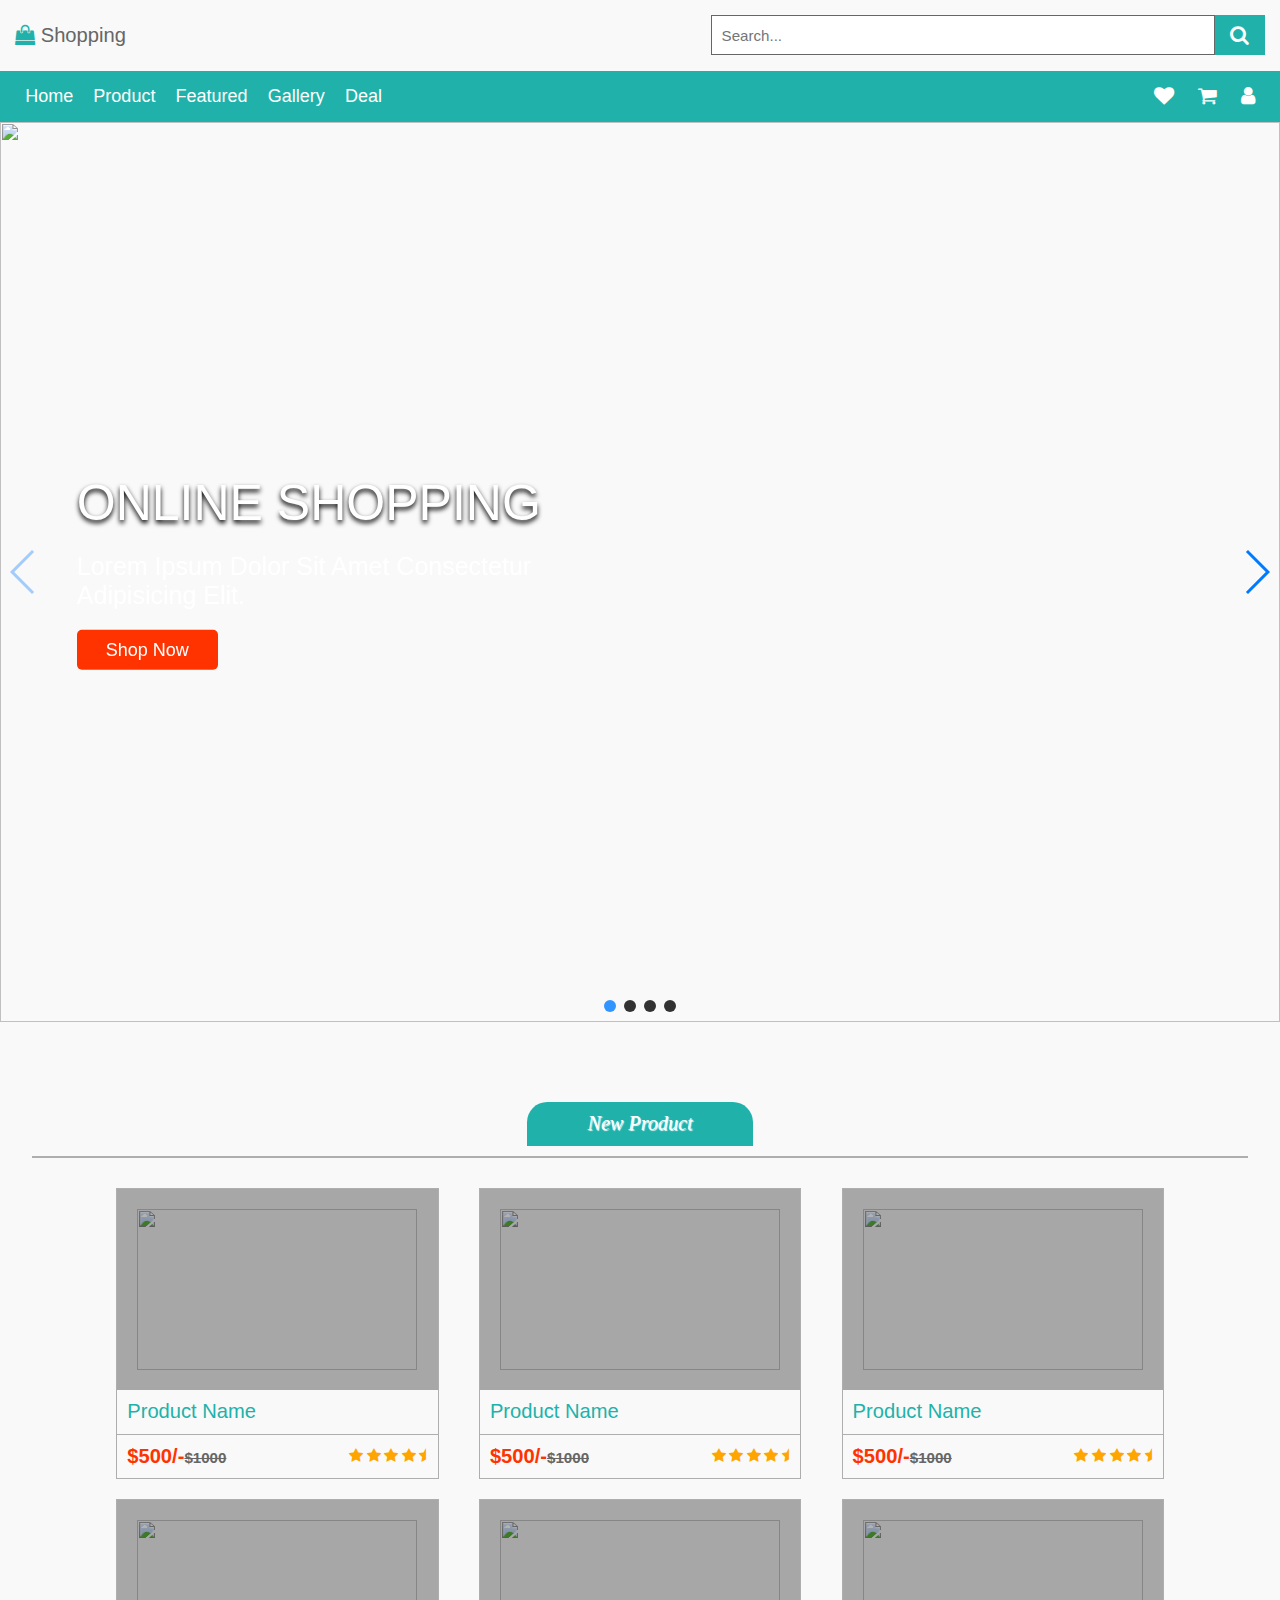
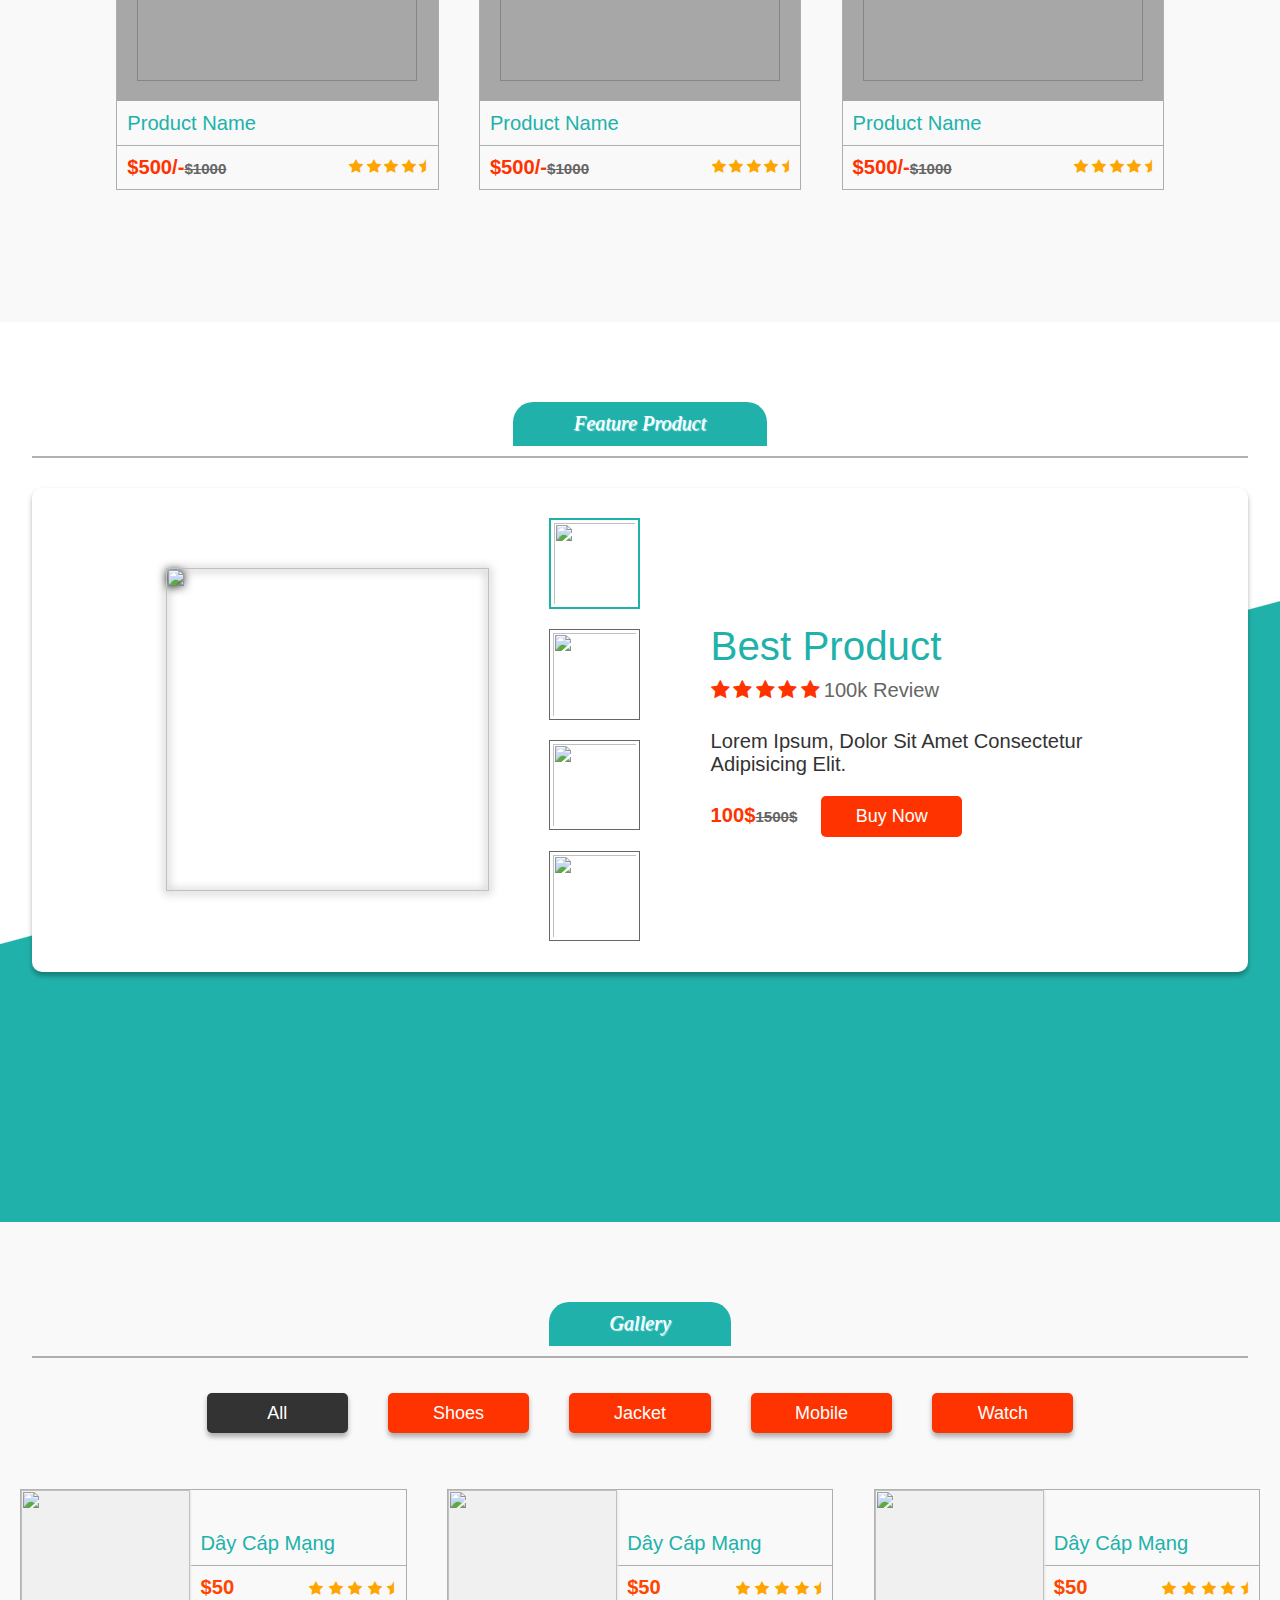
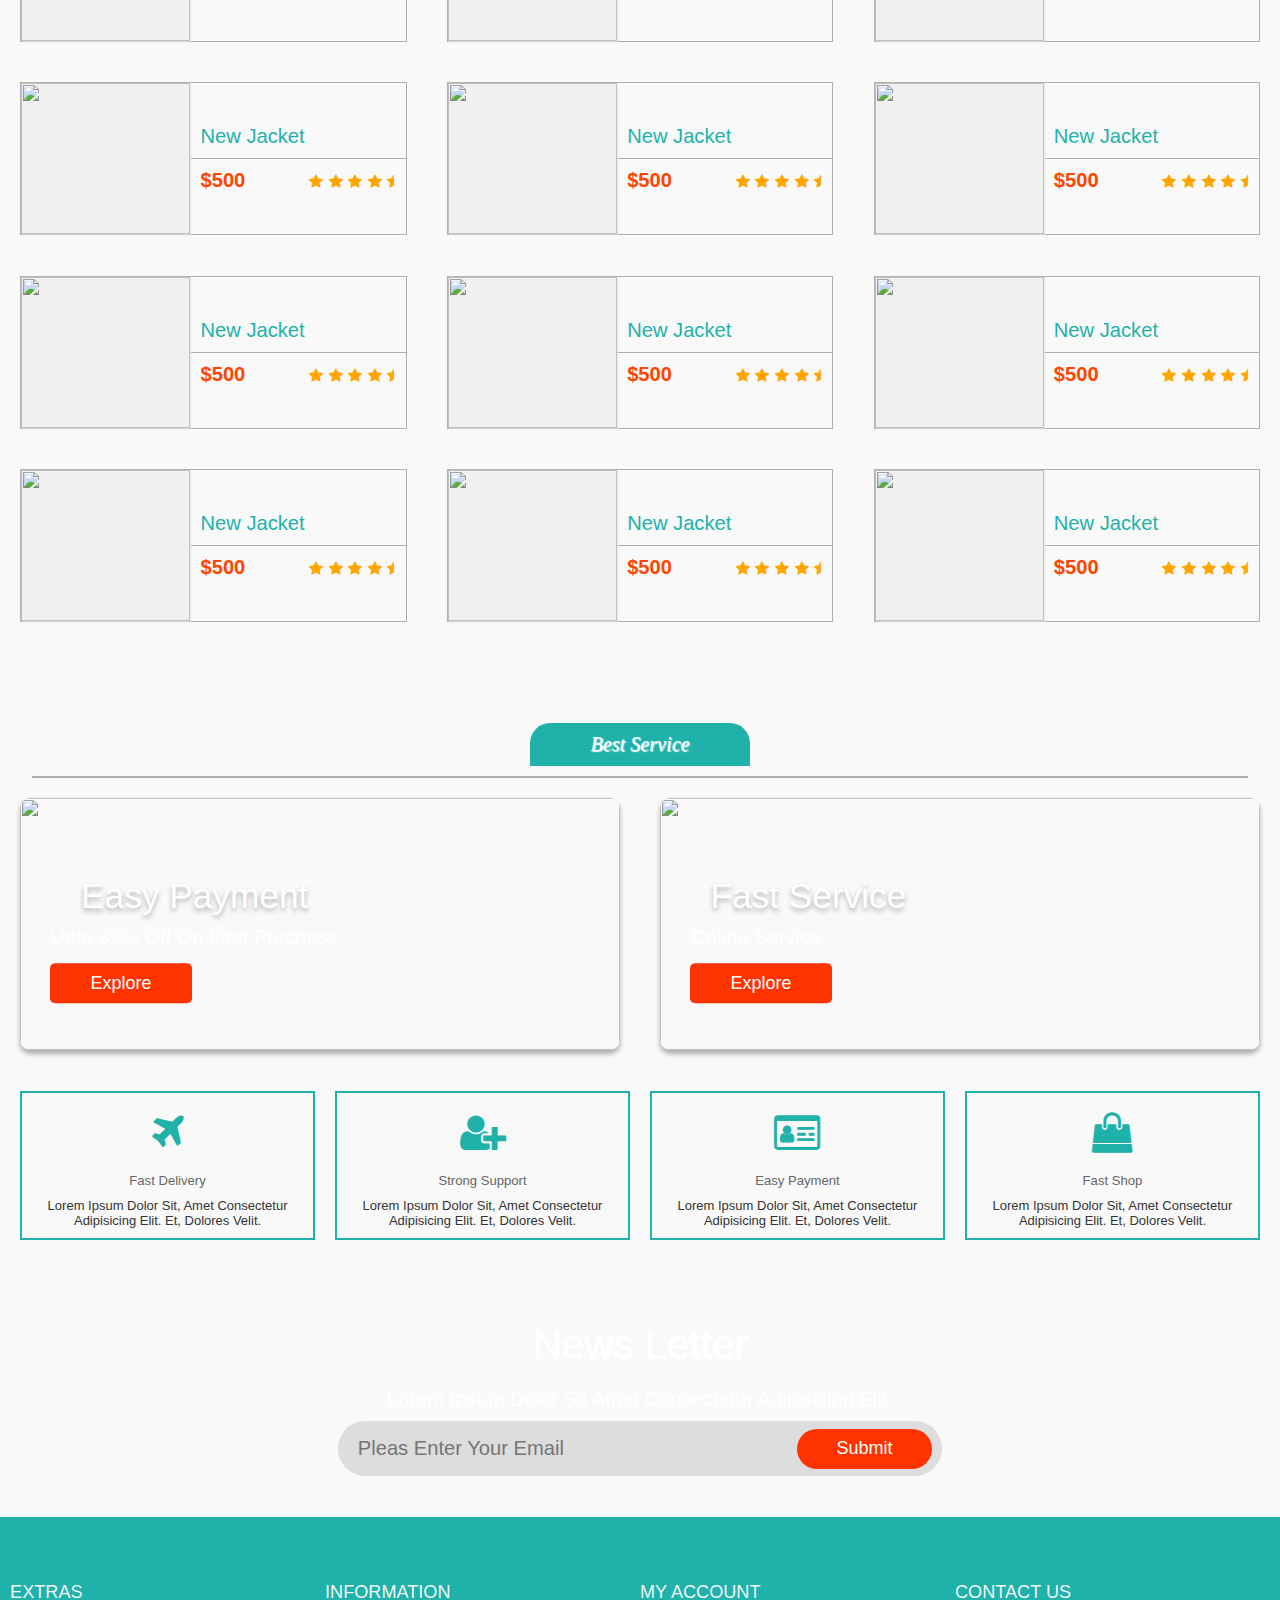
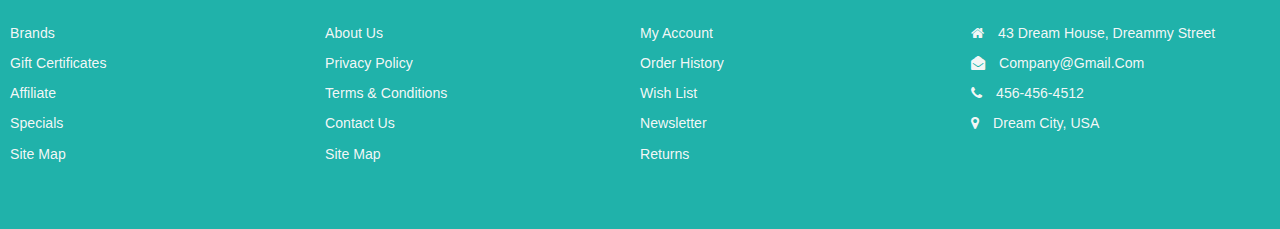
==== commit e1f168c2: "cap nhat layout cho product" ====
--- a/Files - Copy/Index.html
+++ b/Files - Copy/Index.html
@@ -27,9 +27,9 @@
                 <div id="menu" class="fa fa-bars"></div>
                 <nav class="navbar">
                     <ul>
-                        <li><a href="Index.html">Home</a></li>
+                        <li><a href="#">Home</a></li>
                         <li><a href="Product.html">Product</a></li>
-                        <li><a href="#">data</a></li>
+                        <li><a href="#">Featured</a></li>
                         <li><a href="#">Gallery</a></li>
                         <li><a href="#">Deal</a></li>
                     </ul>
@@ -45,7 +45,7 @@
         <section class="home swiper-container" id="home">
             <div class="home-slider swiper-wrapper">
                 <div class="item swiper-slide">
-                    <img src="https://bizweb.dktcdn.net/100/283/279/files/lap-dat-mang-lan-van-phong-ha-noi.jpg?v=1635740364473" alt="">
+                    <img src="image/slider/1.jpg" alt="">
                     <div class="content">
                         <h3>Online Shopping</h3>
                         <p>Lorem ipsum dolor sit amet consectetur adipisicing elit.</p>
@@ -53,7 +53,7 @@
                     </div>
                 </div>
                 <div class="item swiper-slide">
-                    <img src="https://vnpt.com.vn/Media/Images/20022023/nhan-vien-lap-dat-cap-quang.jpg" alt="">
+                    <img src="image/slider/2.jpg" alt="">
                     <div class="content">
                         <h3>Online Shopping</h3>
                         <p>Lorem ipsum dolor sit amet consectetur adipisicing elit.</p>
@@ -61,7 +61,7 @@
                     </div>
                 </div>
                 <div class="item swiper-slide">
-                    <img src="https://png.pngtree.com/background/20230402/original/pngtree-man-installing-a-fiber-optic-cable-in-a-factory-vector-picture-image_2257185.jpg" alt="">
+                    <img src="image/slider/3.jpg" alt="">
                     <div class="content">
                         <h3>Online Shopping</h3>
                         <p>Lorem ipsum dolor sit amet consectetur adipisicing elit.</p>
@@ -69,7 +69,7 @@
                     </div>
                 </div>
                 <div class="item swiper-slide">
-                    <img src="https://mangnoibo.com/uploads/images/thi-cong-mang-lan-2.jpg" alt="">
+                    <img src="image/slider/4.jpg" alt="">
                     <div class="content">
                         <h3>Online Shopping</h3>
                         <p>Lorem ipsum dolor sit amet consectetur adipisicing elit.</p>
@@ -265,13 +265,13 @@
         </section>
         <!--End Of feature-->
         <section class="gallery" id="gallery">
-            <h1 class="heading"><span>Products</span></h1>
+            <h1 class="heading"><span>gallery</span></h1>
             <ul class="controls">
                 <li class="btn active" data-filter="all">all</li>
-                <li class="btn" data-filter="Cable">Cable</li>
-                <li class="btn" data-filter="jacket">Router</li>
-                <li class="btn" data-filter="mobile">Data</li>
-                <li class="btn" data-filter="watch">installation</li>
+                <li class="btn" data-filter="shoes">shoes</li>
+                <li class="btn" data-filter="jacket">jacket</li>
+                <li class="btn" data-filter="mobile">mobile</li>
+                <li class="btn" data-filter="watch">watch</li>
             </ul>
             <div class="image-container">
                 <div class="box shoes">
@@ -280,16 +280,17 @@
                         <img src="https://vienthongvina.net/uploads/noidung/capmanglan-duc-san-dintek-cat6a-utp-3met-patch-cord-utpcat6a10gb-dintek-3m-0-196.jpg" alt="">
                         <div class="mask">
                             <h3>New Style</h3>
-                            <span>Long, durable cord</span><br>
-                            <span>Made in Taiwan.</span>
+                            <span>This Is A New Style</span><br>
+                            <span>Wonderful Style</span>
                             <a href="#" class="info">Read More</a>
                         </div>
                     </div>
                     </a>
                     <div class="info">
-                        <h3>New Cable</h3>
-                        <div class="subinfo">
-                            <strong class="price">$25/1m</strong>
+                        <a href="detail_product.html">
+                        <h3>Dây cáp mạng </h3>
+                        <div class="subinfo">
+                            <strong class="price">$50</strong>
                             <div class="stars">
                                 <i class="fa fa-star"></i>
                                 <i class="fa fa-star"></i>
@@ -302,51 +303,59 @@
                     </div>
                 </div>
                 <div class="box shoes">
+                    <a href="detail_product.html">
                     <div class="image view view-fourth">
-                        <img src="https://vienthongvina.net/uploads/noidung/cap-mang-dintek-cat5e-ftp-0-356.jpg" alt="">
-                        <div class="mask">
-                            <h3>New Style</h3>
-                            <span>This Is A New Style</span><br>
-                            <span>Wonderful Style</span>
-                            <a href="#" class="info">Read More</a>
-                        </div>
-                    </div>
-                    <div class="info">
-                        <h3>New Cable</h3>
-                        <div class="subinfo">
-                            <strong class="price">$500</strong>
-                            <div class="stars">
-                                <i class="fa fa-star"></i>
-                                <i class="fa fa-star"></i>
-                                <i class="fa fa-star"></i>
-                                <i class="fa fa-star"></i>
-                                <i class="fa fa-star-half"></i>
-                            </div>
-                        </div>
+                        <img src="https://vienthongvina.net/uploads/noidung/capmanglan-duc-san-dintek-cat6a-utp-3met-patch-cord-utpcat6a10gb-dintek-3m-0-196.jpg" alt="">
+                        <div class="mask">
+                            <h3>New Style</h3>
+                            <span>This Is A New Style</span><br>
+                            <span>Wonderful Style</span>
+                            <a href="#" class="info">Read More</a>
+                        </div>
+                    </div>
+                    </a>
+                    <div class="info">
+                        <a href="detail_product.html">
+                        <h3>Dây cáp mạng </h3>
+                        <div class="subinfo">
+                            <strong class="price">$50</strong>
+                            <div class="stars">
+                                <i class="fa fa-star"></i>
+                                <i class="fa fa-star"></i>
+                                <i class="fa fa-star"></i>
+                                <i class="fa fa-star"></i>
+                                <i class="fa fa-star-half"></i>
+                            </div>
+                        </div>
+                    </a>
                     </div>
                 </div>
                 <div class="box shoes">
+                    <a href="detail_product.html">
                     <div class="image view view-fourth">
-                        <img src="image/gallery/shoes/pic3.jpg" alt="">
-                        <div class="mask">
-                            <h3>New Style</h3>
-                            <span>This Is A New Style</span><br>
-                            <span>Wonderful Style</span>
-                            <a href="#" class="info">Read More</a>
-                        </div>
-                    </div>
-                    <div class="info">
-                        <h3>New Shoes</h3>
-                        <div class="subinfo">
-                            <strong class="price">$500</strong>
-                            <div class="stars">
-                                <i class="fa fa-star"></i>
-                                <i class="fa fa-star"></i>
-                                <i class="fa fa-star"></i>
-                                <i class="fa fa-star"></i>
-                                <i class="fa fa-star-half"></i>
-                            </div>
-                        </div>
+                        <img src="https://vienthongvina.net/uploads/noidung/capmanglan-duc-san-dintek-cat6a-utp-3met-patch-cord-utpcat6a10gb-dintek-3m-0-196.jpg" alt="">
+                        <div class="mask">
+                            <h3>New Style</h3>
+                            <span>This Is A New Style</span><br>
+                            <span>Wonderful Style</span>
+                            <a href="#" class="info">Read More</a>
+                        </div>
+                    </div>
+                    </a>
+                    <div class="info">
+                        <a href="detail_product.html">
+                        <h3>Dây cáp mạng </h3>
+                        <div class="subinfo">
+                            <strong class="price">$50</strong>
+                            <div class="stars">
+                                <i class="fa fa-star"></i>
+                                <i class="fa fa-star"></i>
+                                <i class="fa fa-star"></i>
+                                <i class="fa fa-star"></i>
+                                <i class="fa fa-star-half"></i>
+                            </div>
+                        </div>
+                    </a>
                     </div>
                 </div>
                 <div class="box jacket">
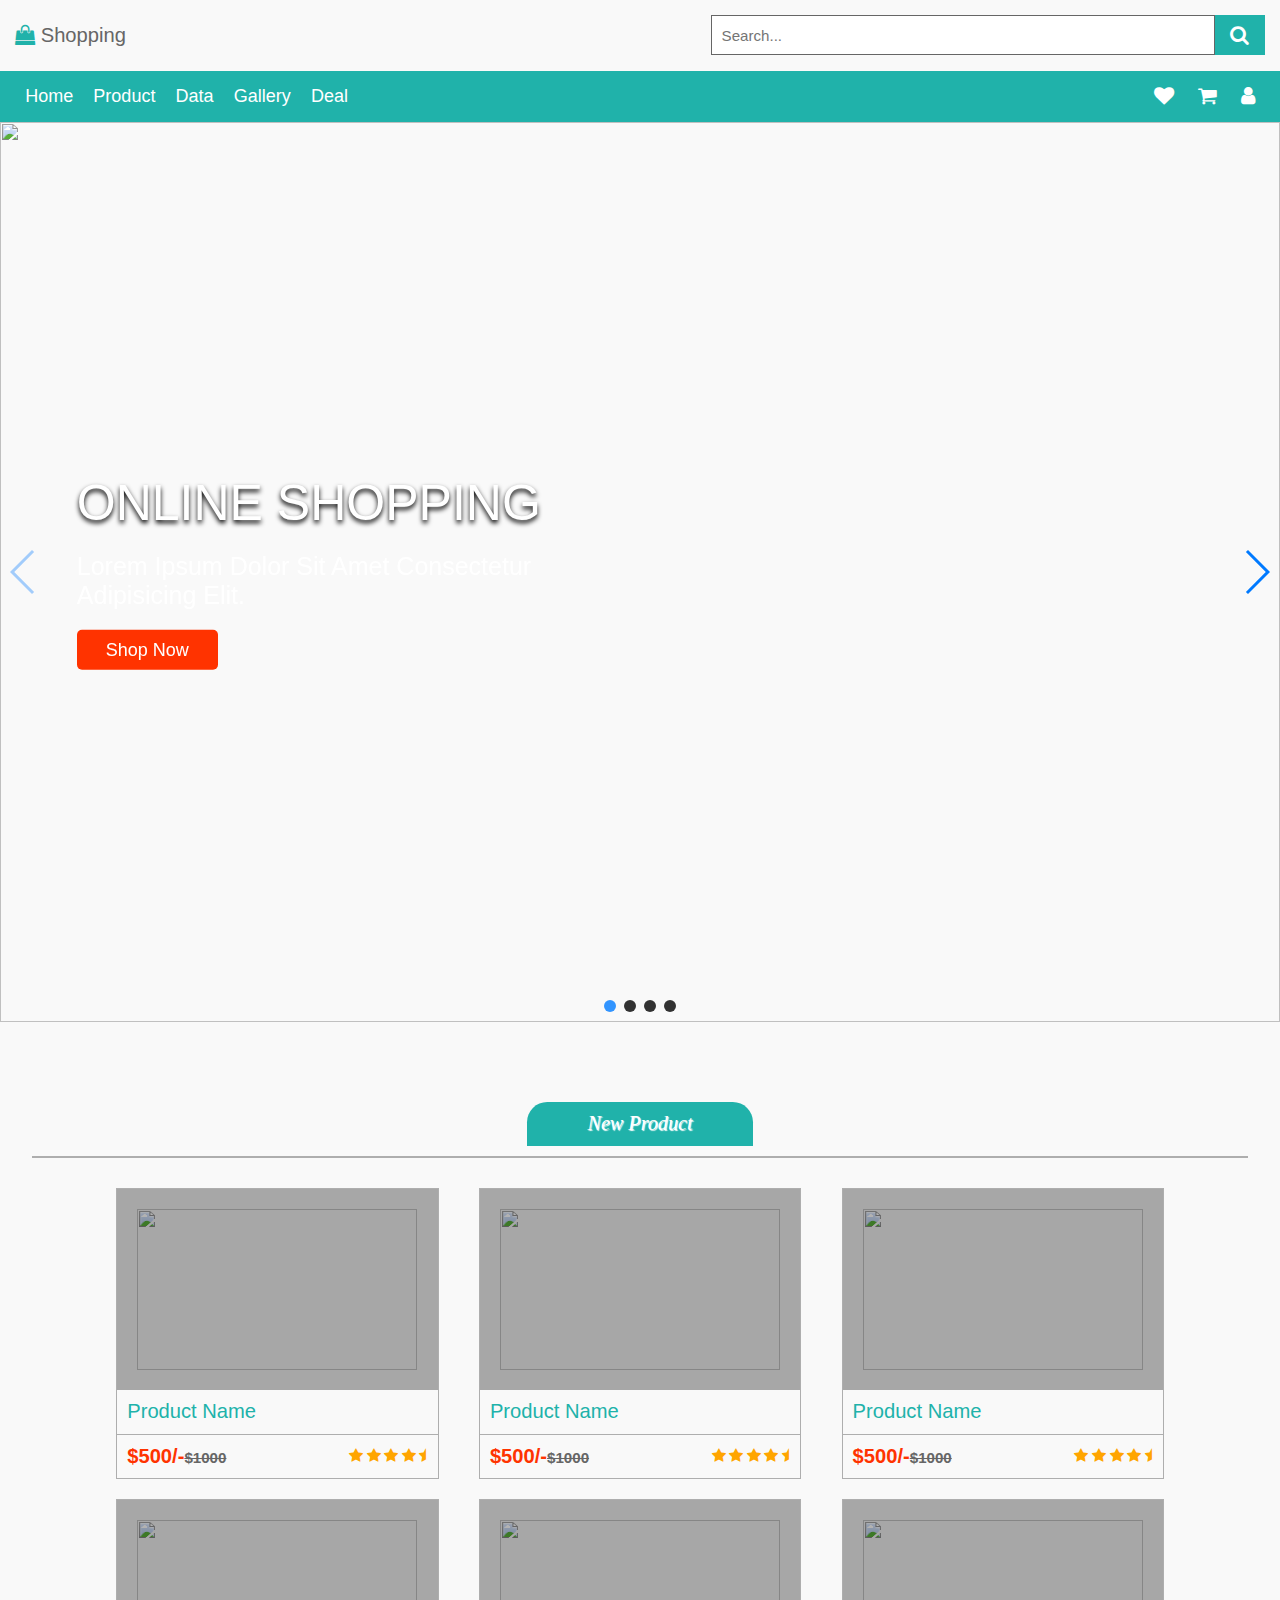
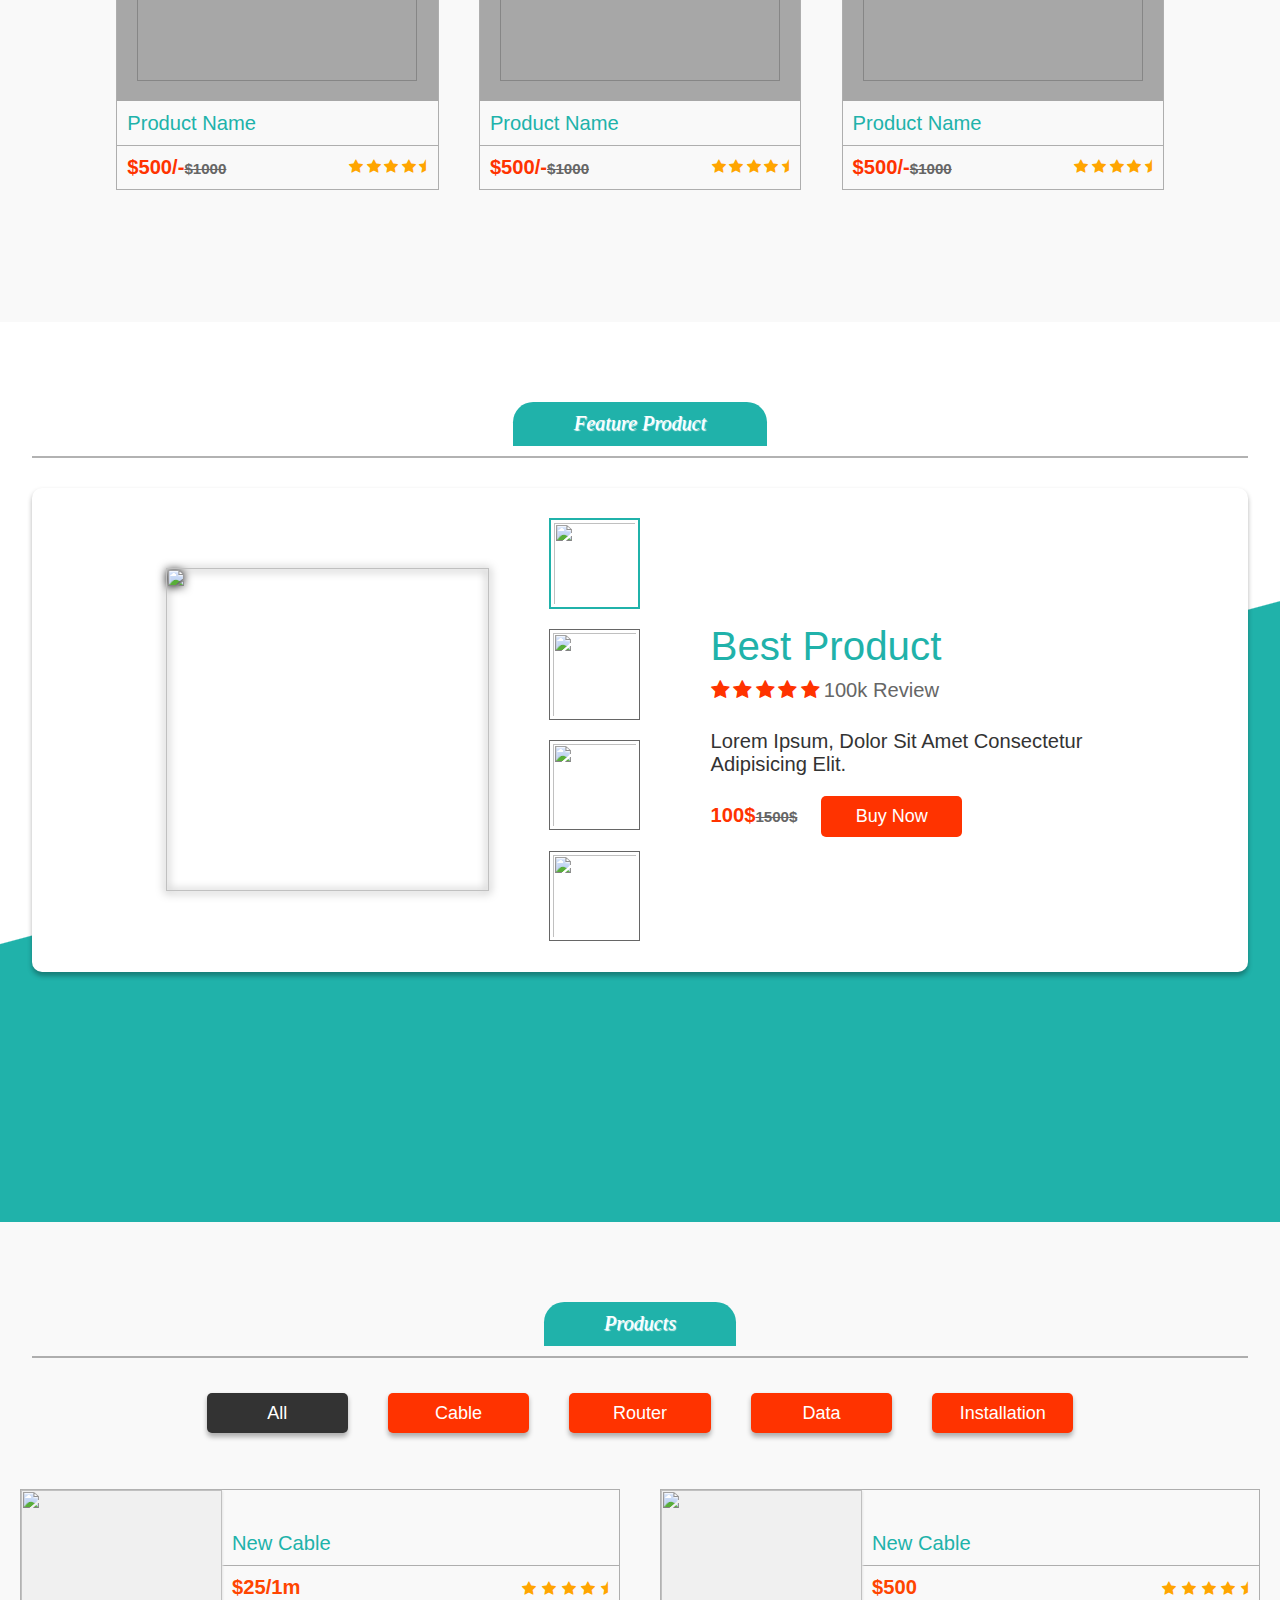
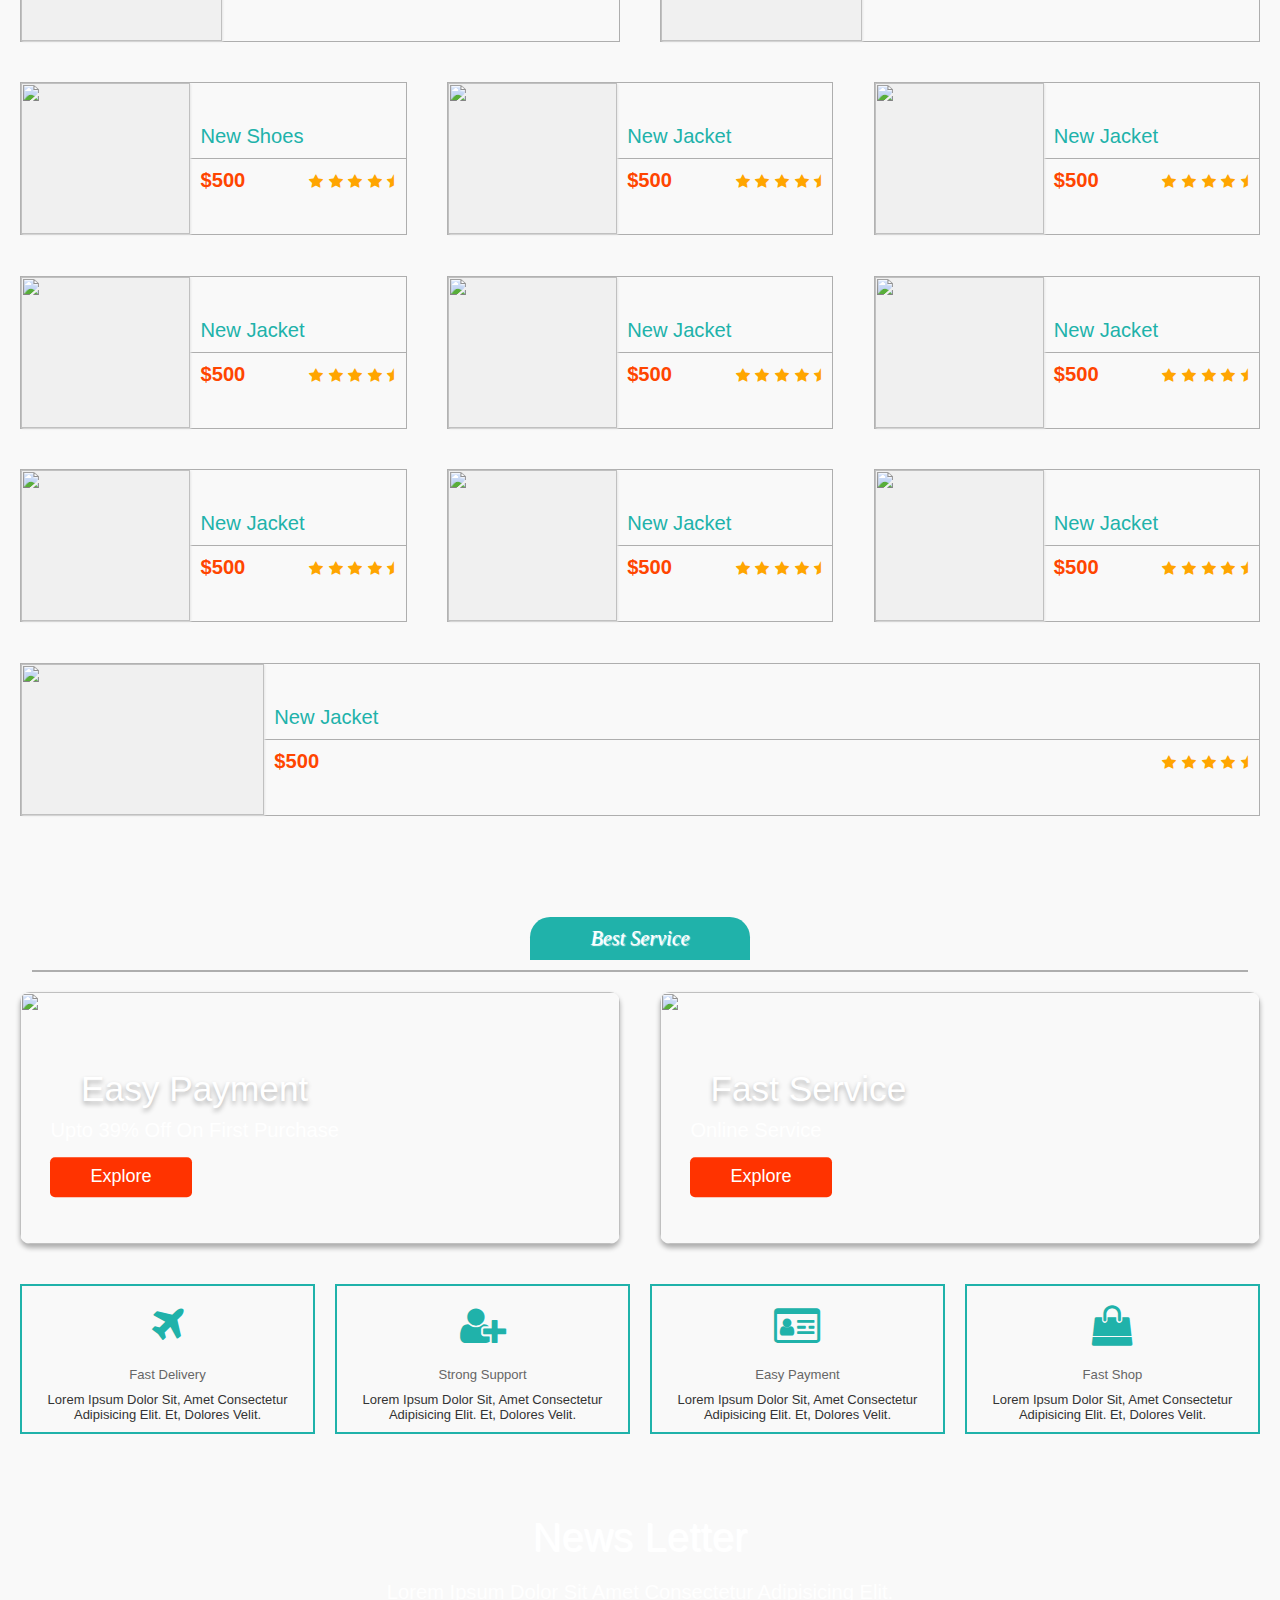
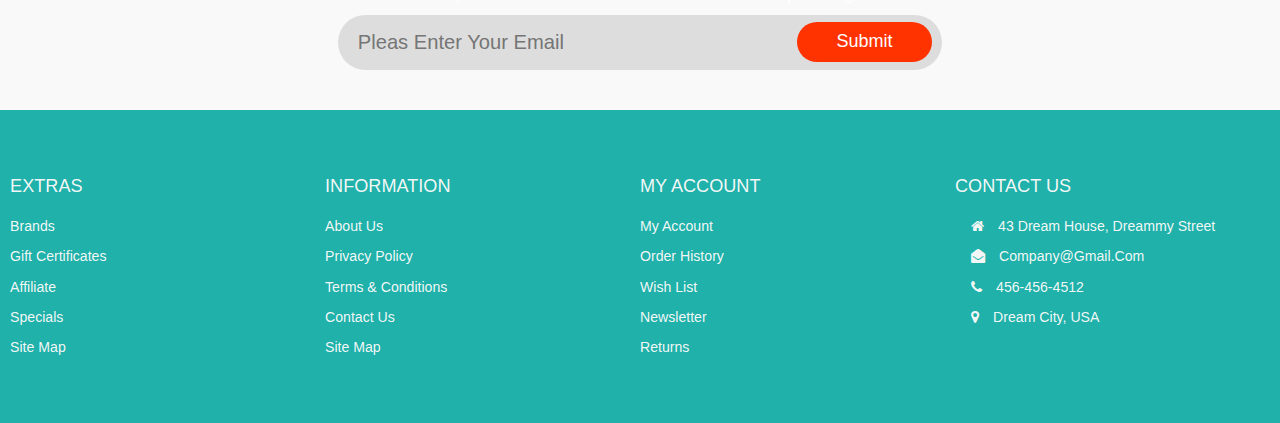
==== commit 58b46bdc: "Merge branch 'main' of https://github.com/VuAnhNgochihihihihi/laout-chu-n" ====
--- a/Files - Copy/Index.html
+++ b/Files - Copy/Index.html
@@ -27,9 +27,9 @@
                 <div id="menu" class="fa fa-bars"></div>
                 <nav class="navbar">
                     <ul>
-                        <li><a href="#">Home</a></li>
+                        <li><a href="Index.html">Home</a></li>
                         <li><a href="Product.html">Product</a></li>
-                        <li><a href="#">Featured</a></li>
+                        <li><a href="#">data</a></li>
                         <li><a href="#">Gallery</a></li>
                         <li><a href="#">Deal</a></li>
                     </ul>
@@ -45,7 +45,7 @@
         <section class="home swiper-container" id="home">
             <div class="home-slider swiper-wrapper">
                 <div class="item swiper-slide">
-                    <img src="image/slider/1.jpg" alt="">
+                    <img src="https://bizweb.dktcdn.net/100/283/279/files/lap-dat-mang-lan-van-phong-ha-noi.jpg?v=1635740364473" alt="">
                     <div class="content">
                         <h3>Online Shopping</h3>
                         <p>Lorem ipsum dolor sit amet consectetur adipisicing elit.</p>
@@ -53,7 +53,7 @@
                     </div>
                 </div>
                 <div class="item swiper-slide">
-                    <img src="image/slider/2.jpg" alt="">
+                    <img src="https://vnpt.com.vn/Media/Images/20022023/nhan-vien-lap-dat-cap-quang.jpg" alt="">
                     <div class="content">
                         <h3>Online Shopping</h3>
                         <p>Lorem ipsum dolor sit amet consectetur adipisicing elit.</p>
@@ -61,7 +61,7 @@
                     </div>
                 </div>
                 <div class="item swiper-slide">
-                    <img src="image/slider/3.jpg" alt="">
+                    <img src="https://png.pngtree.com/background/20230402/original/pngtree-man-installing-a-fiber-optic-cable-in-a-factory-vector-picture-image_2257185.jpg" alt="">
                     <div class="content">
                         <h3>Online Shopping</h3>
                         <p>Lorem ipsum dolor sit amet consectetur adipisicing elit.</p>
@@ -69,7 +69,7 @@
                     </div>
                 </div>
                 <div class="item swiper-slide">
-                    <img src="image/slider/4.jpg" alt="">
+                    <img src="https://mangnoibo.com/uploads/images/thi-cong-mang-lan-2.jpg" alt="">
                     <div class="content">
                         <h3>Online Shopping</h3>
                         <p>Lorem ipsum dolor sit amet consectetur adipisicing elit.</p>
@@ -265,13 +265,13 @@
         </section>
         <!--End Of feature-->
         <section class="gallery" id="gallery">
-            <h1 class="heading"><span>gallery</span></h1>
+            <h1 class="heading"><span>Products</span></h1>
             <ul class="controls">
                 <li class="btn active" data-filter="all">all</li>
-                <li class="btn" data-filter="shoes">shoes</li>
-                <li class="btn" data-filter="jacket">jacket</li>
-                <li class="btn" data-filter="mobile">mobile</li>
-                <li class="btn" data-filter="watch">watch</li>
+                <li class="btn" data-filter="Cable">Cable</li>
+                <li class="btn" data-filter="jacket">Router</li>
+                <li class="btn" data-filter="mobile">Data</li>
+                <li class="btn" data-filter="watch">installation</li>
             </ul>
             <div class="image-container">
                 <div class="box shoes">
@@ -280,17 +280,16 @@
                         <img src="https://vienthongvina.net/uploads/noidung/capmanglan-duc-san-dintek-cat6a-utp-3met-patch-cord-utpcat6a10gb-dintek-3m-0-196.jpg" alt="">
                         <div class="mask">
                             <h3>New Style</h3>
-                            <span>This Is A New Style</span><br>
-                            <span>Wonderful Style</span>
+                            <span>Long, durable cord</span><br>
+                            <span>Made in Taiwan.</span>
                             <a href="#" class="info">Read More</a>
                         </div>
                     </div>
                     </a>
                     <div class="info">
-                        <a href="detail_product.html">
-                        <h3>Dây cáp mạng </h3>
-                        <div class="subinfo">
-                            <strong class="price">$50</strong>
+                        <h3>New Cable</h3>
+                        <div class="subinfo">
+                            <strong class="price">$25/1m</strong>
                             <div class="stars">
                                 <i class="fa fa-star"></i>
                                 <i class="fa fa-star"></i>
@@ -303,59 +302,51 @@
                     </div>
                 </div>
                 <div class="box shoes">
-                    <a href="detail_product.html">
                     <div class="image view view-fourth">
-                        <img src="https://vienthongvina.net/uploads/noidung/capmanglan-duc-san-dintek-cat6a-utp-3met-patch-cord-utpcat6a10gb-dintek-3m-0-196.jpg" alt="">
-                        <div class="mask">
-                            <h3>New Style</h3>
-                            <span>This Is A New Style</span><br>
-                            <span>Wonderful Style</span>
-                            <a href="#" class="info">Read More</a>
-                        </div>
-                    </div>
-                    </a>
-                    <div class="info">
-                        <a href="detail_product.html">
-                        <h3>Dây cáp mạng </h3>
-                        <div class="subinfo">
-                            <strong class="price">$50</strong>
-                            <div class="stars">
-                                <i class="fa fa-star"></i>
-                                <i class="fa fa-star"></i>
-                                <i class="fa fa-star"></i>
-                                <i class="fa fa-star"></i>
-                                <i class="fa fa-star-half"></i>
-                            </div>
-                        </div>
-                    </a>
+                        <img src="https://vienthongvina.net/uploads/noidung/cap-mang-dintek-cat5e-ftp-0-356.jpg" alt="">
+                        <div class="mask">
+                            <h3>New Style</h3>
+                            <span>This Is A New Style</span><br>
+                            <span>Wonderful Style</span>
+                            <a href="#" class="info">Read More</a>
+                        </div>
+                    </div>
+                    <div class="info">
+                        <h3>New Cable</h3>
+                        <div class="subinfo">
+                            <strong class="price">$500</strong>
+                            <div class="stars">
+                                <i class="fa fa-star"></i>
+                                <i class="fa fa-star"></i>
+                                <i class="fa fa-star"></i>
+                                <i class="fa fa-star"></i>
+                                <i class="fa fa-star-half"></i>
+                            </div>
+                        </div>
                     </div>
                 </div>
                 <div class="box shoes">
-                    <a href="detail_product.html">
                     <div class="image view view-fourth">
-                        <img src="https://vienthongvina.net/uploads/noidung/capmanglan-duc-san-dintek-cat6a-utp-3met-patch-cord-utpcat6a10gb-dintek-3m-0-196.jpg" alt="">
-                        <div class="mask">
-                            <h3>New Style</h3>
-                            <span>This Is A New Style</span><br>
-                            <span>Wonderful Style</span>
-                            <a href="#" class="info">Read More</a>
-                        </div>
-                    </div>
-                    </a>
-                    <div class="info">
-                        <a href="detail_product.html">
-                        <h3>Dây cáp mạng </h3>
-                        <div class="subinfo">
-                            <strong class="price">$50</strong>
-                            <div class="stars">
-                                <i class="fa fa-star"></i>
-                                <i class="fa fa-star"></i>
-                                <i class="fa fa-star"></i>
-                                <i class="fa fa-star"></i>
-                                <i class="fa fa-star-half"></i>
-                            </div>
-                        </div>
-                    </a>
+                        <img src="image/gallery/shoes/pic3.jpg" alt="">
+                        <div class="mask">
+                            <h3>New Style</h3>
+                            <span>This Is A New Style</span><br>
+                            <span>Wonderful Style</span>
+                            <a href="#" class="info">Read More</a>
+                        </div>
+                    </div>
+                    <div class="info">
+                        <h3>New Shoes</h3>
+                        <div class="subinfo">
+                            <strong class="price">$500</strong>
+                            <div class="stars">
+                                <i class="fa fa-star"></i>
+                                <i class="fa fa-star"></i>
+                                <i class="fa fa-star"></i>
+                                <i class="fa fa-star"></i>
+                                <i class="fa fa-star-half"></i>
+                            </div>
+                        </div>
                     </div>
                 </div>
                 <div class="box jacket">
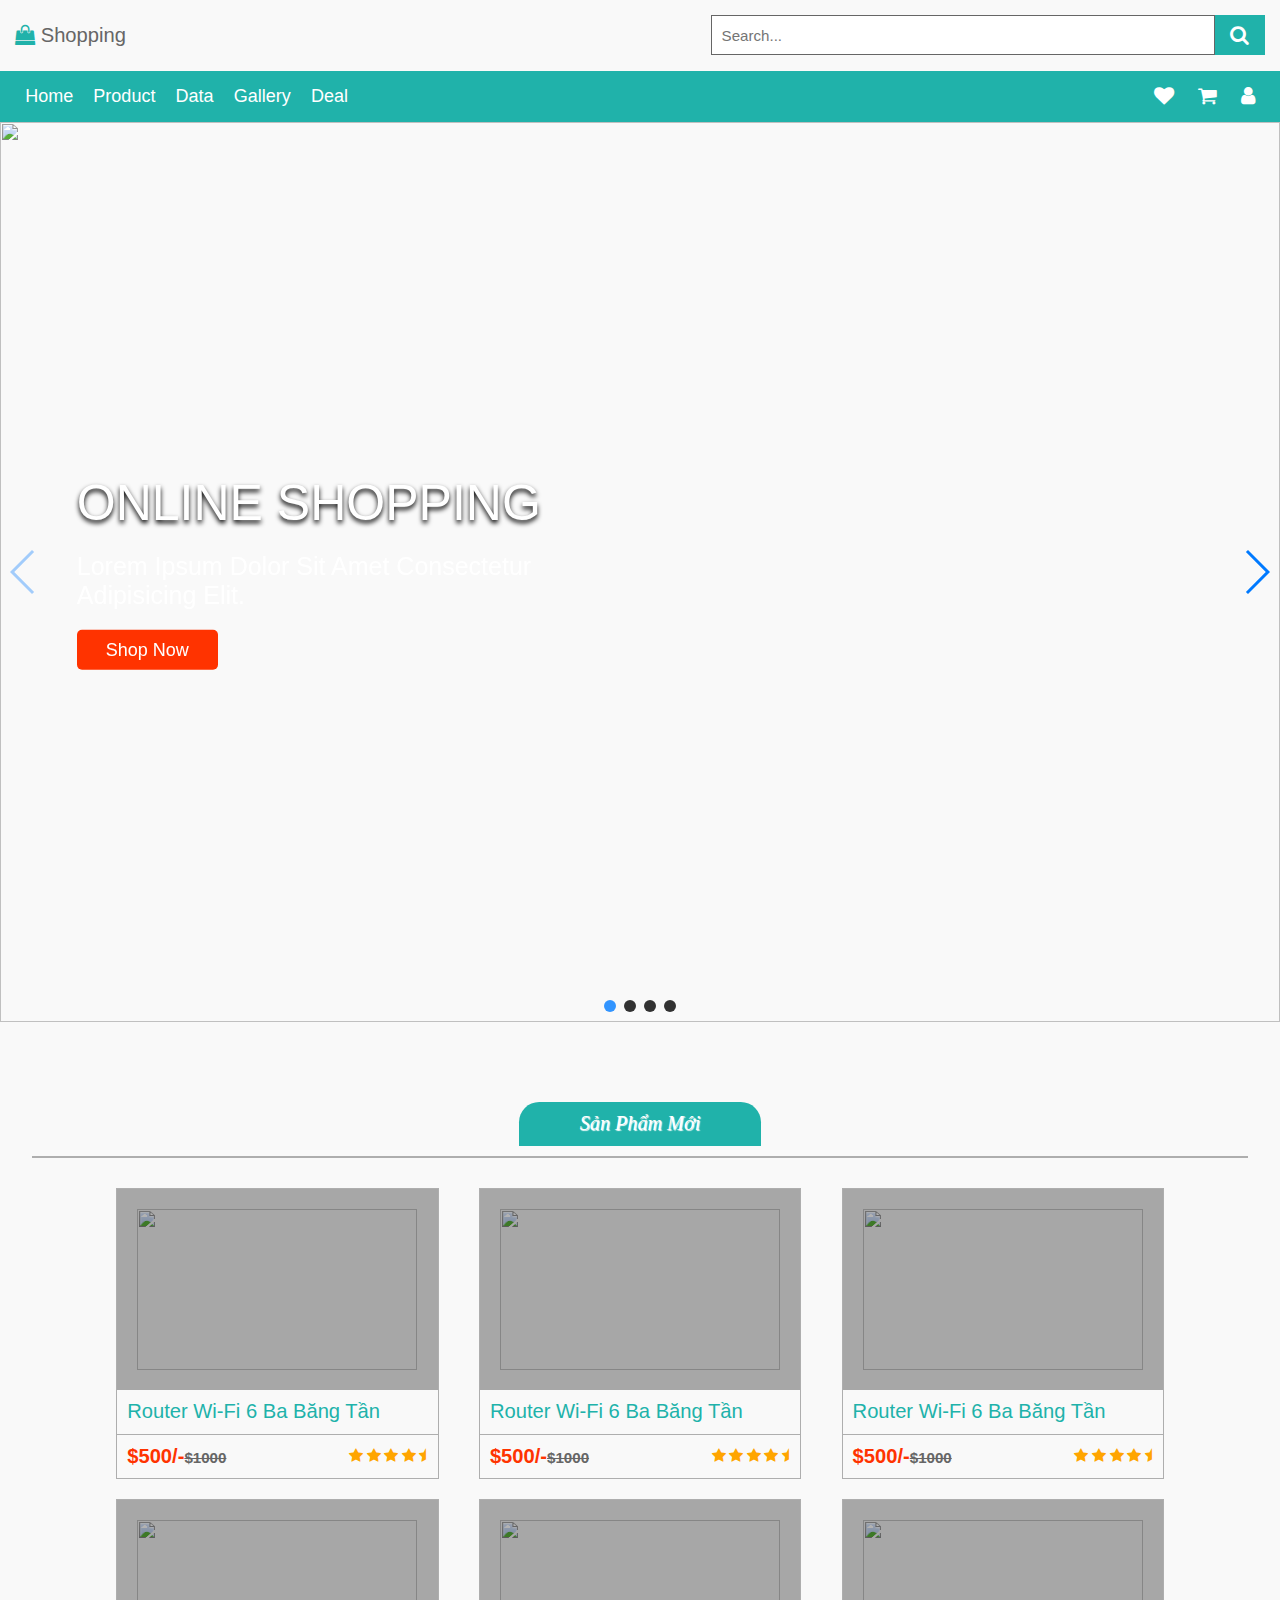
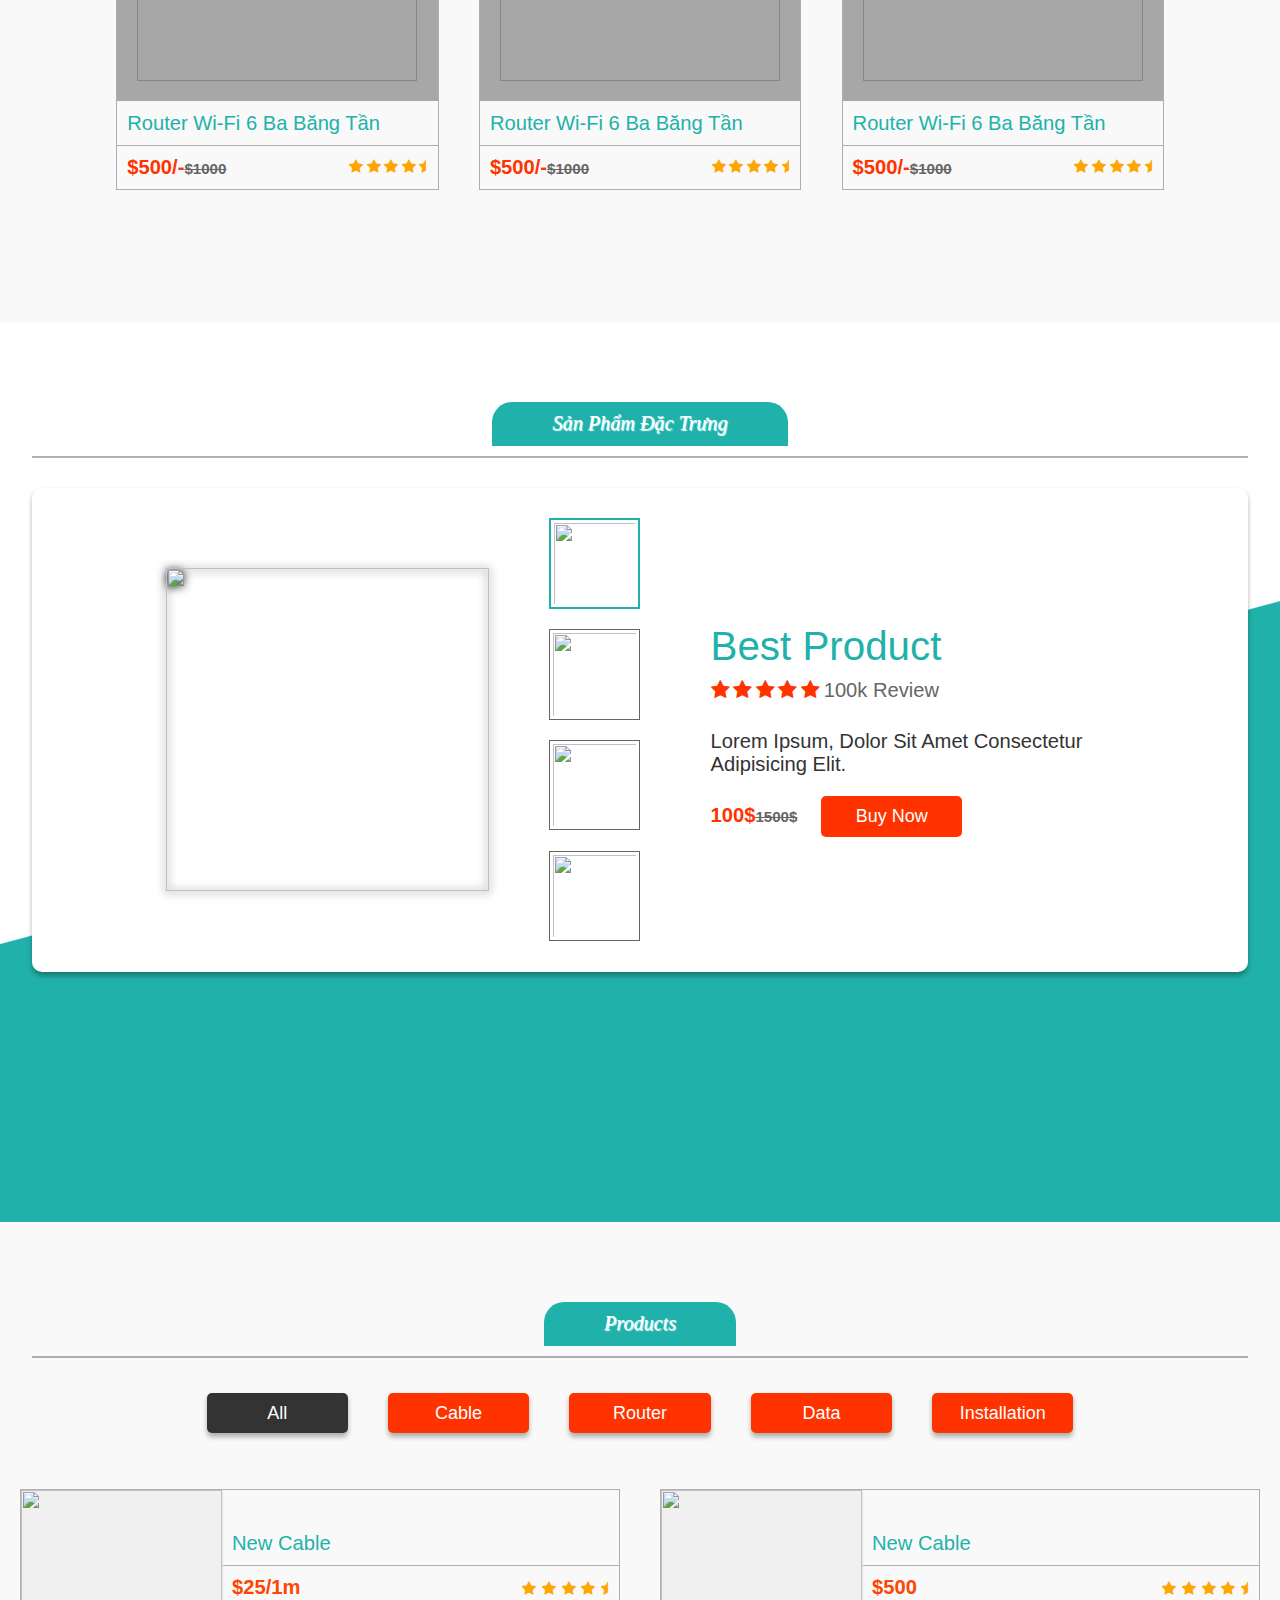
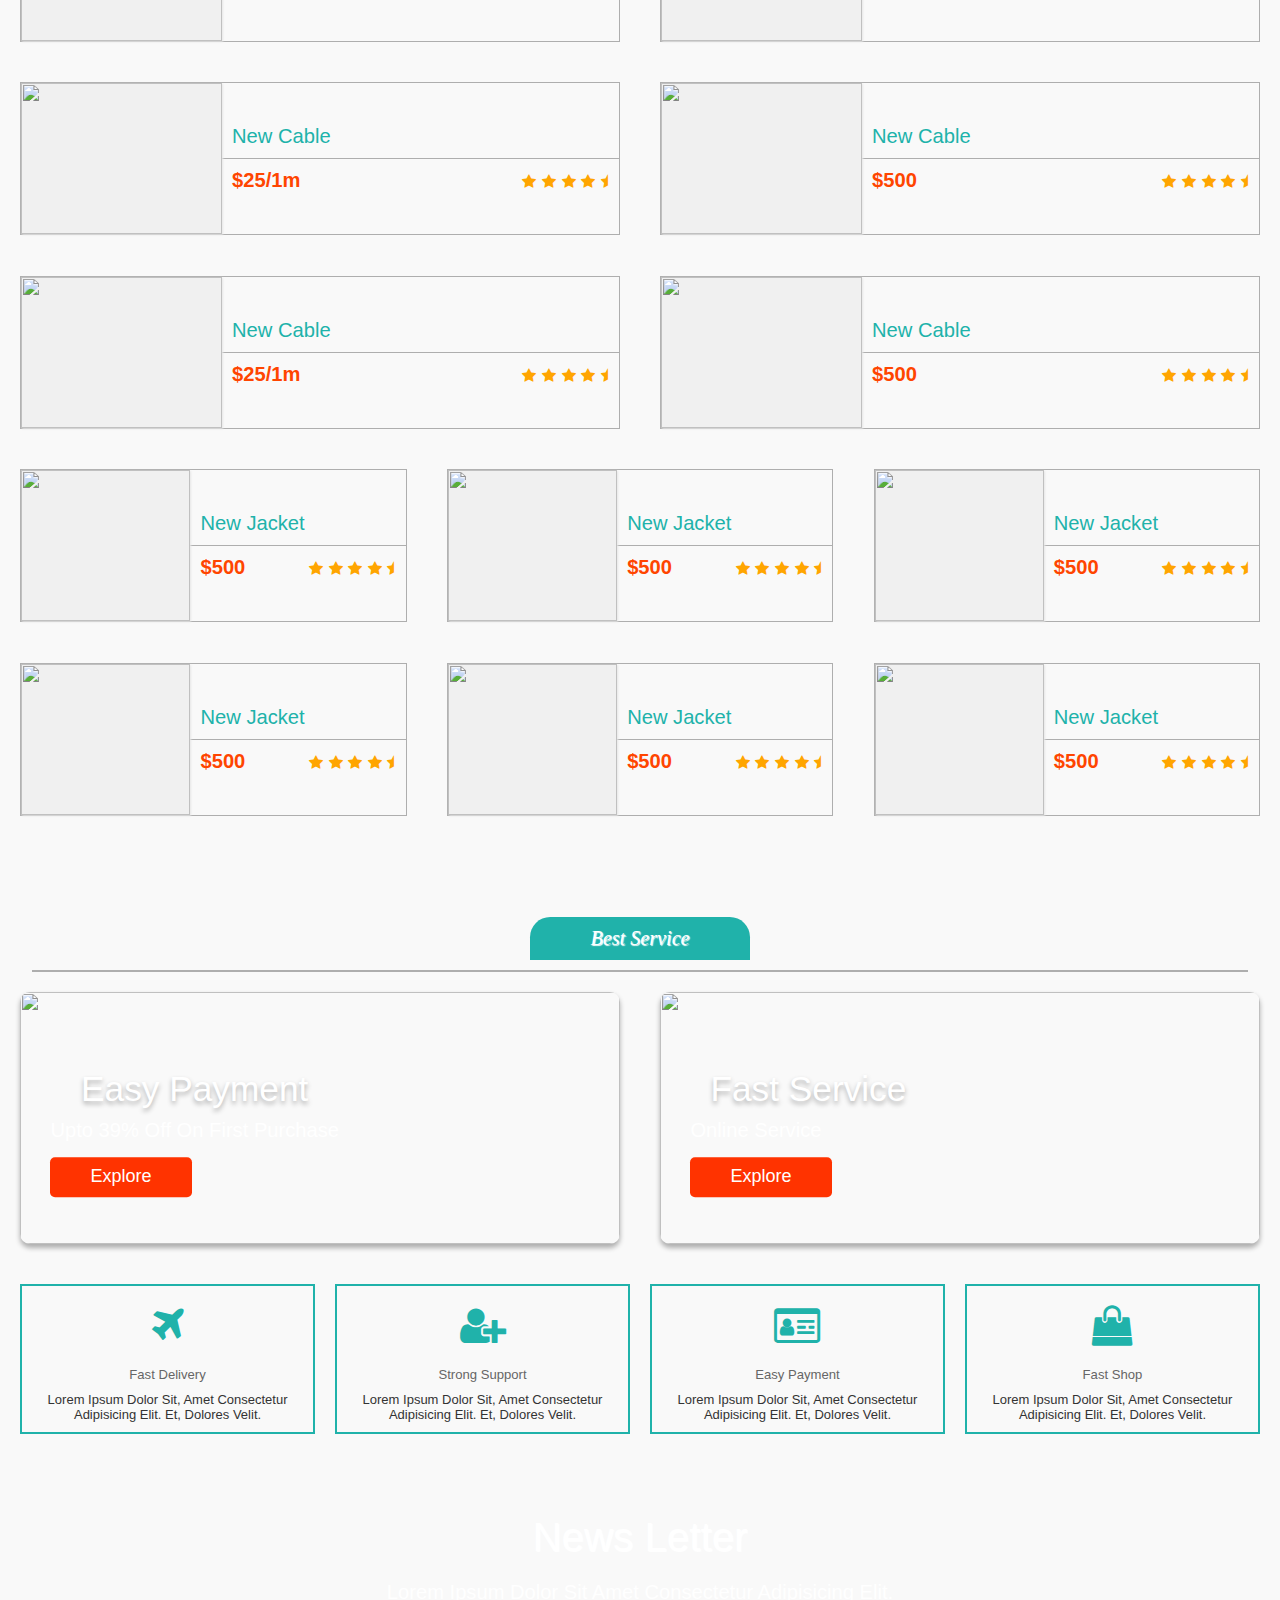
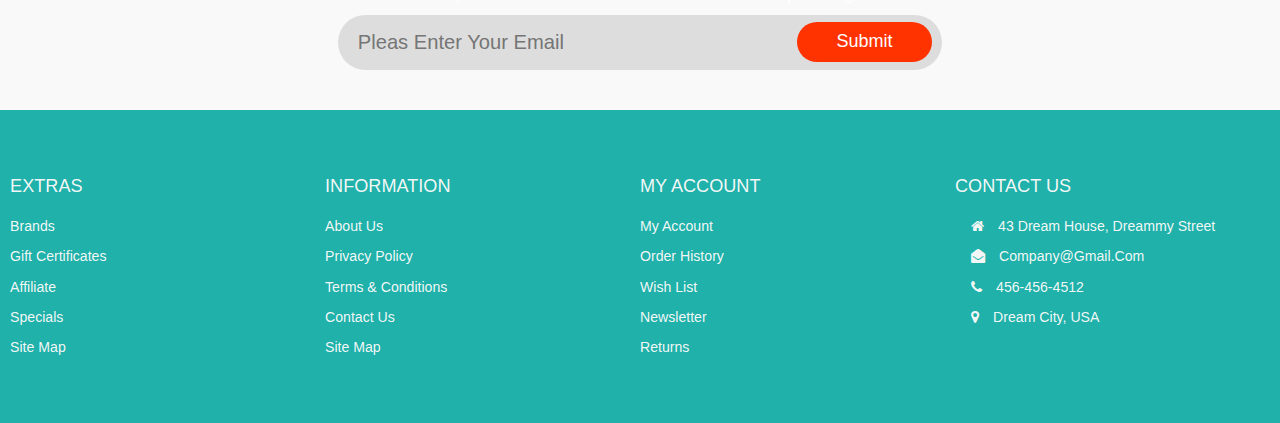
==== commit b892bc2a: "add vai cai pic" ====
--- a/Files - Copy/Index.html
+++ b/Files - Copy/Index.html
@@ -37,7 +37,7 @@
                 <div class="icons">
                     <a href="#" class="fa fa-heart"></a>
                     <a href="#" class="fa fa-shopping-cart"></a>
-                    <a href="#" class="fa fa-user"></a>
+                    <a href="login.html" class="fa fa-user"></a>
                 </div>
             </div>
         </header>
@@ -83,14 +83,14 @@
         </section>
         <!--End Of Home Section-->
         <section class="product" id="product">
-            <h1 class="heading"><span>New Product</span></h1>
+            <h1 class="heading"><span>Sản phẩm mới</span></h1>
             <div class="box-container">
                 <div class="box">
                     <div class="img">
-                        <img src="image/product/01.jpg" alt="">
-                    </div>
-                    <div class="info">
-                        <h3>Product Name</h3>
+                        <img src="https://hugotech.vn/wp-content/uploads/1-311.png" alt="">
+                    </div>
+                    <div class="info">
+                        <h3>Router Wi-Fi 6 Ba băng tần </h3>
                         <div class="Details">
                             <strong class="price">$500/-<span>$1000</span></strong>
                             <div class="starts">
@@ -111,10 +111,10 @@
                 <!--1-->
                 <div class="box">
                     <div class="img">
-                        <img src="image/product/02.jpg" alt="">
-                    </div>
-                    <div class="info">
-                        <h3>Product Name</h3>
+                        <img src="https://hugotech.vn/wp-content/uploads/1-311.png" alt="">
+                    </div>
+                    <div class="info">
+                        <h3>Router Wi-Fi 6 Ba băng tần </h3>
                         <div class="Details">
                             <strong class="price">$500/-<span>$1000</span></strong>
                             <div class="starts">
@@ -135,10 +135,10 @@
                 <!--2-->
                 <div class="box">
                     <div class="img">
-                        <img src="image/product/03.jpg" alt="">
-                    </div>
-                    <div class="info">
-                        <h3>Product Name</h3>
+                        <img src="https://hugotech.vn/wp-content/uploads/1-311.png" alt="">
+                    </div>
+                    <div class="info">
+                        <h3>Router Wi-Fi 6 Ba băng tần</h3>
                         <div class="Details">
                             <strong class="price">$500/-<span>$1000</span></strong>
                             <div class="starts">
@@ -159,10 +159,10 @@
                 <!--3-->
                 <div class="box">
                     <div class="img">
-                        <img src="image/product/04.jpg" alt="">
-                    </div>
-                    <div class="info">
-                        <h3>Product Name</h3>
+                        <img src="https://hugotech.vn/wp-content/uploads/1-311.png" alt="">
+                    </div>
+                    <div class="info">
+                        <h3>Router Wi-Fi 6 Ba băng tần</h3>
                         <div class="Details">
                             <strong class="price">$500/-<span>$1000</span></strong>
                             <div class="starts">
@@ -183,10 +183,10 @@
                 <!--4-->
                 <div class="box">
                     <div class="img">
-                        <img src="image/product/05.jpg" alt="">
-                    </div>
-                    <div class="info">
-                        <h3>Product Name</h3>
+                        <img src="https://hugotech.vn/wp-content/uploads/1-311.png" alt="">
+                    </div>
+                    <div class="info">
+                        <h3>Router Wi-Fi 6 Ba băng tần</h3>
                         <div class="Details">
                             <strong class="price">$500/-<span>$1000</span></strong>
                             <div class="starts">
@@ -207,10 +207,10 @@
                 <!--5-->
                 <div class="box">
                     <div class="img">
-                        <img src="image/product/06.jpg" alt="">
-                    </div>
-                    <div class="info">
-                        <h3>Product Name</h3>
+                        <img src="https://hugotech.vn/wp-content/uploads/1-311.png" alt="">
+                    </div>
+                    <div class="info">
+                        <h3>Router Wi-Fi 6 Ba băng tần</h3>
                         <div class="Details">
                             <strong class="price">$500/-<span>$1000</span></strong>
                             <div class="starts">
@@ -234,17 +234,17 @@
         </section>
         <!--End Of product-->
         <section class="feature" id="feature">
-            <h1 class="heading"><span>Feature Product</span></h1>
+            <h1 class="heading"><span>Sản phẩm đặc trưng</span></h1>
             <div class="row">
                 <div class="image-container">
                     <div class="big-img">
-                        <img src="image/feature/1.jpg" alt="">
+                        <img src="https://cdn2.cellphones.com.vn/insecure/rs:fill:0:358/q:80/plain/https://cellphones.com.vn/media/catalog/product/b/o/bo-chia-mang-8-cong-gigabit-poe-plus-tp-link-tl-sg1008mp.jpg" alt="">
                     </div>
                     <div class="small-image">
-                        <img src="image/feature/1.jpg" alt="" class="img-active">
-                        <img src="image/feature/3.jpg" alt="">
-                        <img src="image/feature/4.jpg" alt="">
-                        <img src="image/feature/5.jpg" alt="">
+                        <img src="https://cdn2.cellphones.com.vn/insecure/rs:fill:0:358/q:80/plain/https://cellphones.com.vn/media/catalog/product/t/l/tl-wr844n_eu_2.0_01_large_1579155371526y.jpg" alt="" class="img-active">
+                        <img src="https://cdn2.cellphones.com.vn/insecure/rs:fill:0:358/q:80/plain/https://cellphones.com.vn/media/catalog/product/a/r/archer-c54_un_1.png" alt="">
+                        <img src="https://cdn2.cellphones.com.vn/insecure/rs:fill:0:358/q:80/plain/https://cellphones.com.vn/media/catalog/product/d/a/day-cap-mang-cat-6-ugreen-2m-nw102-20160.png" alt="">
+                        <img src="https://cdn2.cellphones.com.vn/insecure/rs:fill:0:358/q:80/plain/https://cellphones.com.vn/media/catalog/product/w/i/wifi-mesh-tp-link-deco-x60-wifi-6-ax3000-3-pack-1.png" alt="">
                     </div>
                 </div>
                 <div class="content">
@@ -326,89 +326,95 @@
                     </div>
                 </div>
                 <div class="box shoes">
+                    <a href="detail_product.html">
                     <div class="image view view-fourth">
-                        <img src="image/gallery/shoes/pic3.jpg" alt="">
-                        <div class="mask">
-                            <h3>New Style</h3>
-                            <span>This Is A New Style</span><br>
-                            <span>Wonderful Style</span>
-                            <a href="#" class="info">Read More</a>
-                        </div>
-                    </div>
-                    <div class="info">
-                        <h3>New Shoes</h3>
-                        <div class="subinfo">
-                            <strong class="price">$500</strong>
-                            <div class="stars">
-                                <i class="fa fa-star"></i>
-                                <i class="fa fa-star"></i>
-                                <i class="fa fa-star"></i>
-                                <i class="fa fa-star"></i>
-                                <i class="fa fa-star-half"></i>
-                            </div>
-                        </div>
-                    </div>
-                </div>
-                <div class="box jacket">
-                    <div class="image view view-fifth">
-                        <img src="image/gallery/jacket/pic1.png" alt="">
-                        <div class="mask">
-                            <h3>New Style</h3>
-                            <span>This Is A New Style</span><br>
-                            <span>Wonderful Style</span>
-                            <a href="#" class="info">Read More</a>
-                        </div>
-                    </div>
-                    <div class="info">
-                        <h3>New jacket</h3>
-                        <div class="subinfo">
-                            <strong class="price">$500</strong>
-                            <div class="stars">
-                                <i class="fa fa-star"></i>
-                                <i class="fa fa-star"></i>
-                                <i class="fa fa-star"></i>
-                                <i class="fa fa-star"></i>
-                                <i class="fa fa-star-half"></i>
-                            </div>
-                        </div>
-                    </div>
-                </div>
-                <div class="box jacket ">
-                    <div class="image view view-fifth">
-                        <img src="image/gallery/jacket/pic2.png" alt="">
-                        <div class="mask">
-                            <h3>New Style</h3>
-                            <span>This Is A New Style</span><br>
-                            <span>Wonderful Style</span>
-                            <a href="#" class="info">Read More</a>
-                        </div>
-                    </div>
-                    <div class="info">
-                        <h3>New jacket</h3>
-                        <div class="subinfo">
-                            <strong class="price">$500</strong>
-                            <div class="stars">
-                                <i class="fa fa-star"></i>
-                                <i class="fa fa-star"></i>
-                                <i class="fa fa-star"></i>
-                                <i class="fa fa-star"></i>
-                                <i class="fa fa-star-half"></i>
-                            </div>
-                        </div>
-                    </div>
-                </div>
-                <div class="box jacket">
-                    <div class="image view view-fifth">
-                        <img src="image/gallery/jacket/pic3.png" alt="">
-                        <div class="mask">
-                            <h3>New Style</h3>
-                            <span>This Is A New Style</span><br>
-                            <span>Wonderful Style</span>
-                            <a href="#" class="info">Read More</a>
-                        </div>
-                    </div>
-                    <div class="info">
-                        <h3>New jacket</h3>
+                        <img src="https://vienthongvina.net/uploads/noidung/capmanglan-duc-san-dintek-cat6a-utp-3met-patch-cord-utpcat6a10gb-dintek-3m-0-196.jpg" alt="">
+                        <div class="mask">
+                            <h3>New Style</h3>
+                            <span>Long, durable cord</span><br>
+                            <span>Made in Taiwan.</span>
+                            <a href="#" class="info">Read More</a>
+                        </div>
+                    </div>
+                    </a>
+                    <div class="info">
+                        <h3>New Cable</h3>
+                        <div class="subinfo">
+                            <strong class="price">$25/1m</strong>
+                            <div class="stars">
+                                <i class="fa fa-star"></i>
+                                <i class="fa fa-star"></i>
+                                <i class="fa fa-star"></i>
+                                <i class="fa fa-star"></i>
+                                <i class="fa fa-star-half"></i>
+                            </div>
+                        </div>
+                    </a>
+                    </div>
+                </div>
+                <div class="box shoes">
+                    <div class="image view view-fourth">
+                        <img src="https://vienthongvina.net/uploads/noidung/cap-mang-dintek-cat5e-ftp-0-356.jpg" alt="">
+                        <div class="mask">
+                            <h3>New Style</h3>
+                            <span>This Is A New Style</span><br>
+                            <span>Wonderful Style</span>
+                            <a href="#" class="info">Read More</a>
+                        </div>
+                    </div>
+                    <div class="info">
+                        <h3>New Cable</h3>
+                        <div class="subinfo">
+                            <strong class="price">$500</strong>
+                            <div class="stars">
+                                <i class="fa fa-star"></i>
+                                <i class="fa fa-star"></i>
+                                <i class="fa fa-star"></i>
+                                <i class="fa fa-star"></i>
+                                <i class="fa fa-star-half"></i>
+                            </div>
+                        </div>
+                    </div>
+                </div>
+                <div class="box shoes">
+                    <a href="detail_product.html">
+                    <div class="image view view-fourth">
+                        <img src="https://vienthongvina.net/uploads/noidung/capmanglan-duc-san-dintek-cat6a-utp-3met-patch-cord-utpcat6a10gb-dintek-3m-0-196.jpg" alt="">
+                        <div class="mask">
+                            <h3>New Style</h3>
+                            <span>Long, durable cord</span><br>
+                            <span>Made in Taiwan.</span>
+                            <a href="#" class="info">Read More</a>
+                        </div>
+                    </div>
+                    </a>
+                    <div class="info">
+                        <h3>New Cable</h3>
+                        <div class="subinfo">
+                            <strong class="price">$25/1m</strong>
+                            <div class="stars">
+                                <i class="fa fa-star"></i>
+                                <i class="fa fa-star"></i>
+                                <i class="fa fa-star"></i>
+                                <i class="fa fa-star"></i>
+                                <i class="fa fa-star-half"></i>
+                            </div>
+                        </div>
+                    </a>
+                    </div>
+                </div>
+                <div class="box shoes">
+                    <div class="image view view-fourth">
+                        <img src="https://vienthongvina.net/uploads/noidung/cap-mang-dintek-cat5e-ftp-0-356.jpg" alt="">
+                        <div class="mask">
+                            <h3>New Style</h3>
+                            <span>This Is A New Style</span><br>
+                            <span>Wonderful Style</span>
+                            <a href="#" class="info">Read More</a>
+                        </div>
+                    </div>
+                    <div class="info">
+                        <h3>New Cable</h3>
                         <div class="subinfo">
                             <strong class="price">$500</strong>
                             <div class="stars">
@@ -572,7 +578,7 @@
             <h1 class="heading"><span>Best Service</span></h1>
             <div class="box-container">
                 <div class="box">
-                    <img src="image/service/1.jpg" alt="">
+                    <img src="https://vnpt.com.vn/Media/Images/18082023/photo_2023-08-18_16-15-48.jpg?w=500&mode=crop" alt="">
                     <div class="content">
                         <h1>Easy Payment</h1>
                         <p>Upto 39% off on first purchase</p>
@@ -580,7 +586,7 @@
                     </div>
                 </div>
                 <div class="box">
-                    <img src="image/service/2.jpg" alt="">
+                    <img src="https://vnpt.com.vn/Media/Images/18082023/photo_2023-08-18_16-15-48.jpg?w=500&mode=crop" alt="">
                     <div class="content">
                         <h1>Fast Service</h1>
                         <p>Online Service</p>
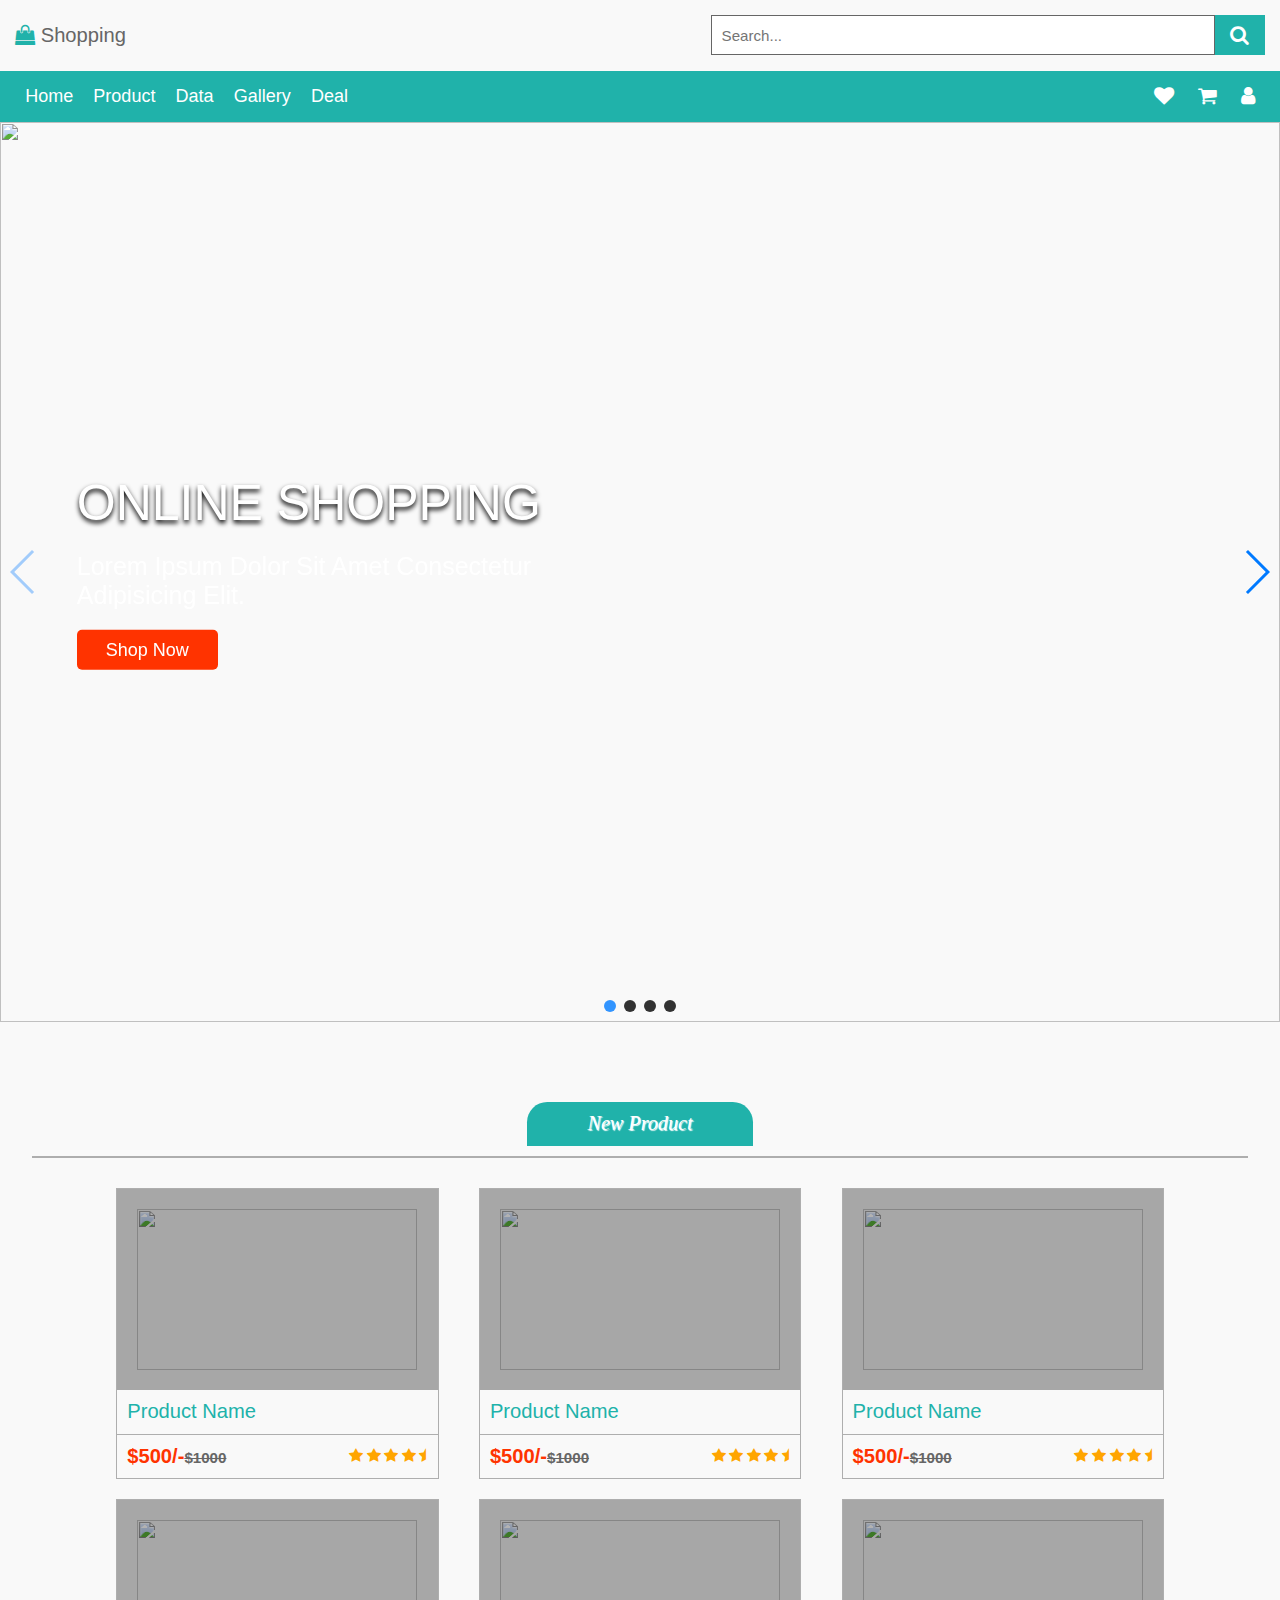
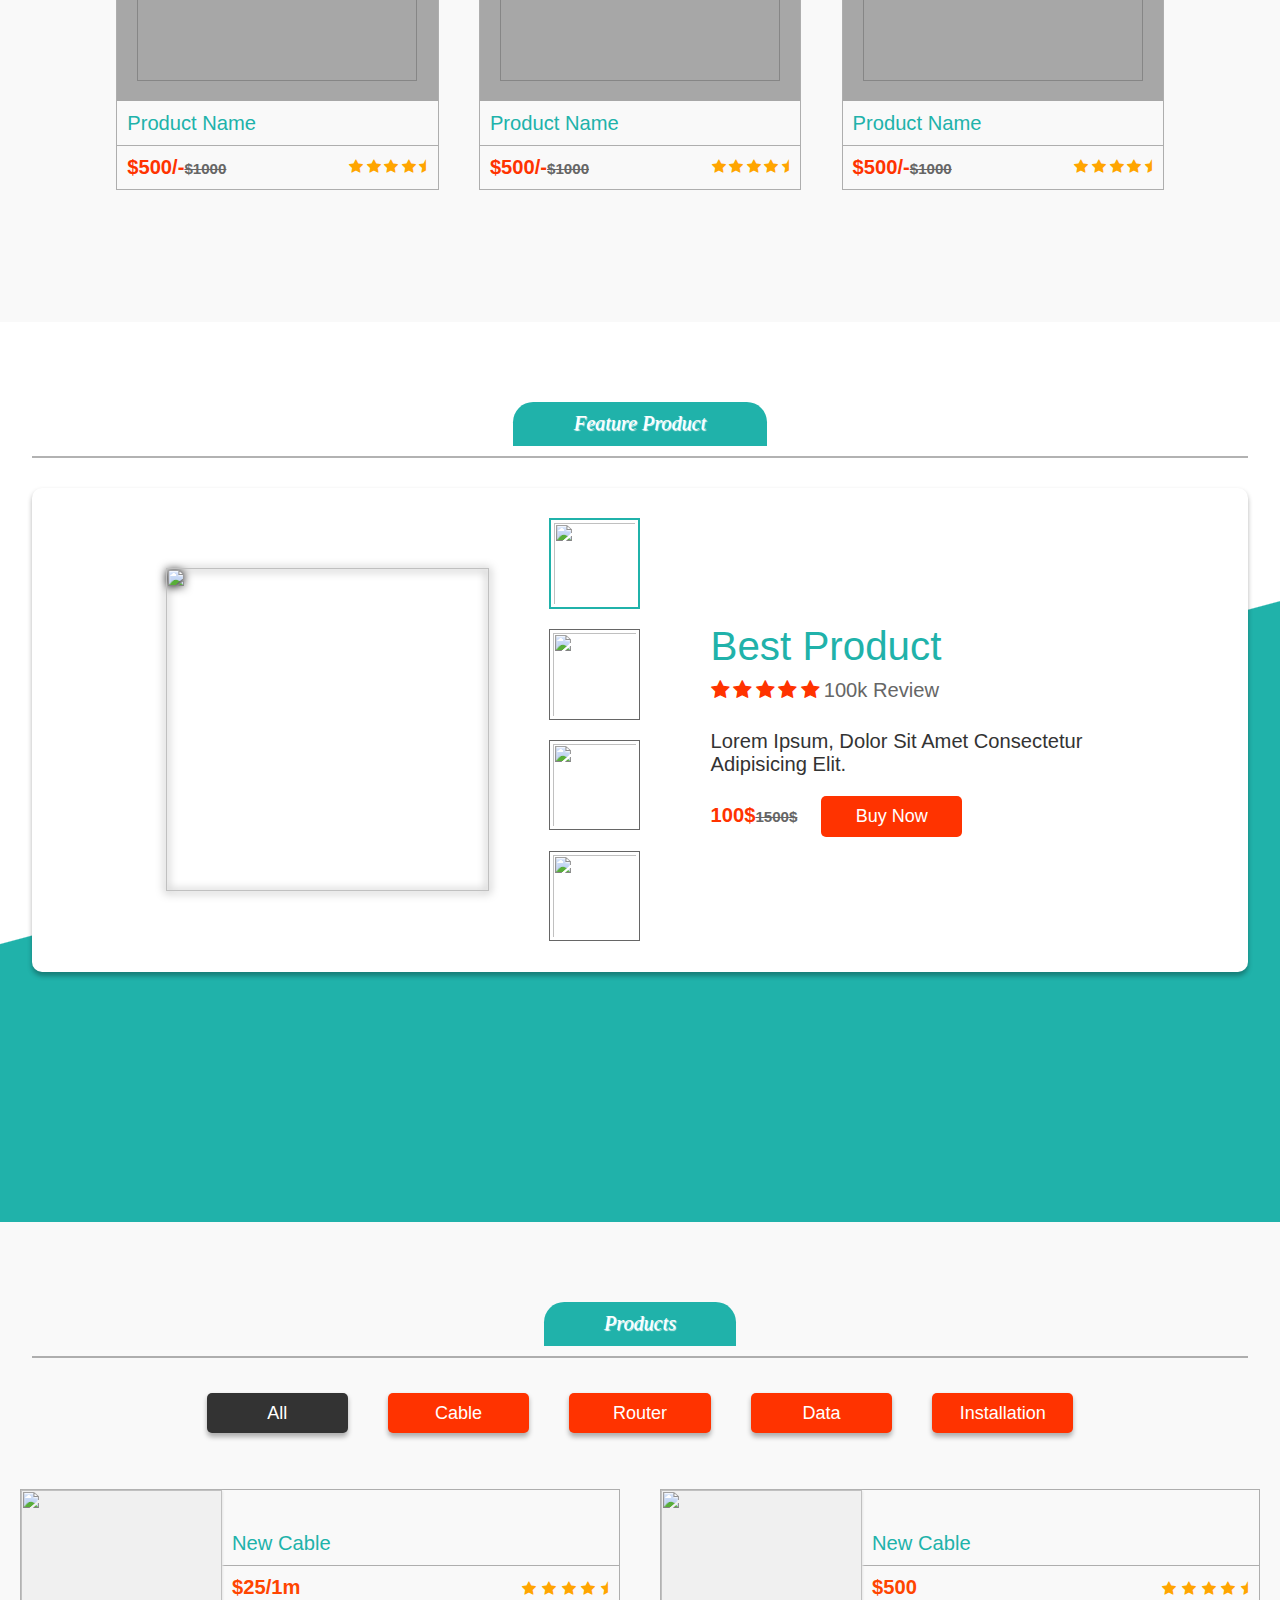
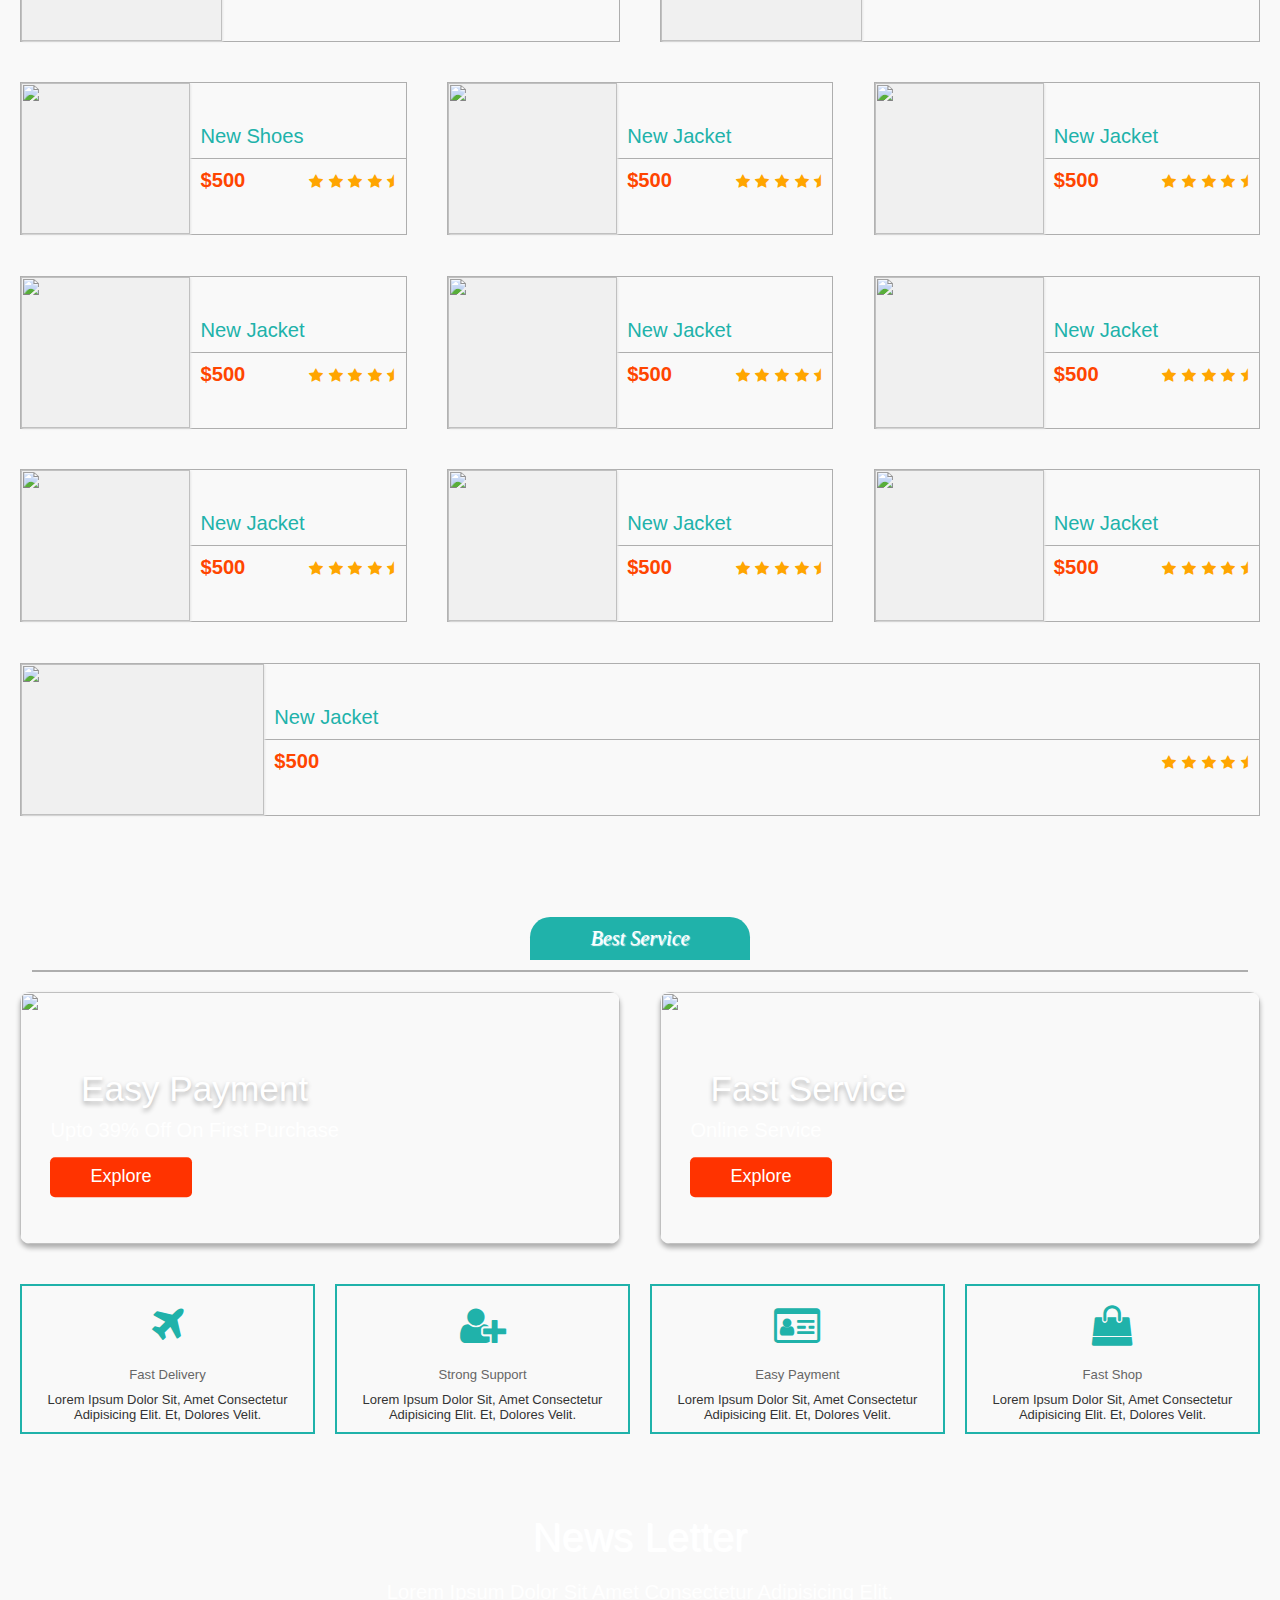
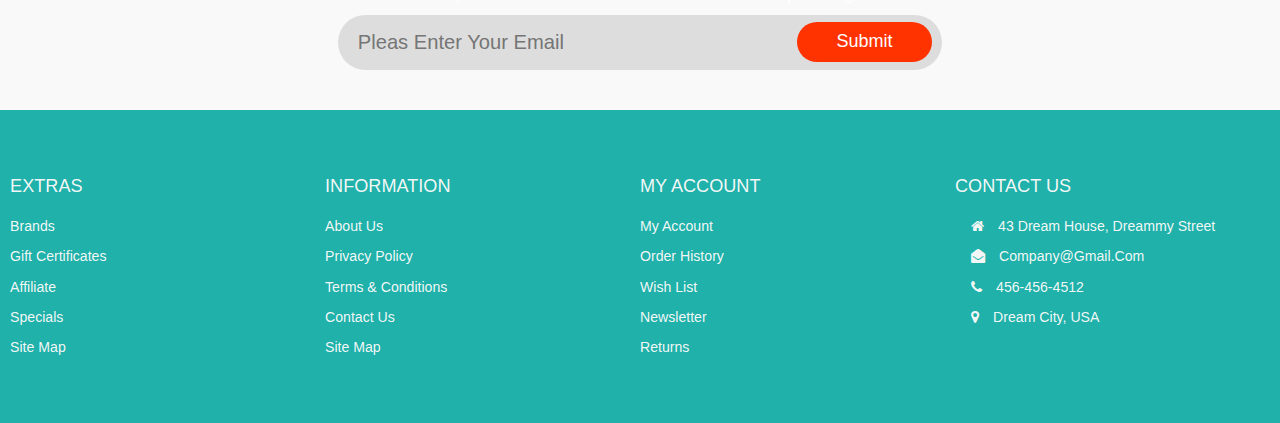
==== commit 105a064e: "new" ====
--- a/Files - Copy/Index.html
+++ b/Files - Copy/Index.html
@@ -83,14 +83,14 @@
         </section>
         <!--End Of Home Section-->
         <section class="product" id="product">
-            <h1 class="heading"><span>Sản phẩm mới</span></h1>
+            <h1 class="heading"><span>New Product</span></h1>
             <div class="box-container">
                 <div class="box">
                     <div class="img">
-                        <img src="https://hugotech.vn/wp-content/uploads/1-311.png" alt="">
-                    </div>
-                    <div class="info">
-                        <h3>Router Wi-Fi 6 Ba băng tần </h3>
+                        <img src="image/product/01.jpg" alt="">
+                    </div>
+                    <div class="info">
+                        <h3>Product Name</h3>
                         <div class="Details">
                             <strong class="price">$500/-<span>$1000</span></strong>
                             <div class="starts">
@@ -111,10 +111,10 @@
                 <!--1-->
                 <div class="box">
                     <div class="img">
-                        <img src="https://hugotech.vn/wp-content/uploads/1-311.png" alt="">
-                    </div>
-                    <div class="info">
-                        <h3>Router Wi-Fi 6 Ba băng tần </h3>
+                        <img src="image/product/02.jpg" alt="">
+                    </div>
+                    <div class="info">
+                        <h3>Product Name</h3>
                         <div class="Details">
                             <strong class="price">$500/-<span>$1000</span></strong>
                             <div class="starts">
@@ -135,10 +135,10 @@
                 <!--2-->
                 <div class="box">
                     <div class="img">
-                        <img src="https://hugotech.vn/wp-content/uploads/1-311.png" alt="">
-                    </div>
-                    <div class="info">
-                        <h3>Router Wi-Fi 6 Ba băng tần</h3>
+                        <img src="image/product/03.jpg" alt="">
+                    </div>
+                    <div class="info">
+                        <h3>Product Name</h3>
                         <div class="Details">
                             <strong class="price">$500/-<span>$1000</span></strong>
                             <div class="starts">
@@ -159,10 +159,10 @@
                 <!--3-->
                 <div class="box">
                     <div class="img">
-                        <img src="https://hugotech.vn/wp-content/uploads/1-311.png" alt="">
-                    </div>
-                    <div class="info">
-                        <h3>Router Wi-Fi 6 Ba băng tần</h3>
+                        <img src="image/product/04.jpg" alt="">
+                    </div>
+                    <div class="info">
+                        <h3>Product Name</h3>
                         <div class="Details">
                             <strong class="price">$500/-<span>$1000</span></strong>
                             <div class="starts">
@@ -183,10 +183,10 @@
                 <!--4-->
                 <div class="box">
                     <div class="img">
-                        <img src="https://hugotech.vn/wp-content/uploads/1-311.png" alt="">
-                    </div>
-                    <div class="info">
-                        <h3>Router Wi-Fi 6 Ba băng tần</h3>
+                        <img src="image/product/05.jpg" alt="">
+                    </div>
+                    <div class="info">
+                        <h3>Product Name</h3>
                         <div class="Details">
                             <strong class="price">$500/-<span>$1000</span></strong>
                             <div class="starts">
@@ -207,10 +207,10 @@
                 <!--5-->
                 <div class="box">
                     <div class="img">
-                        <img src="https://hugotech.vn/wp-content/uploads/1-311.png" alt="">
-                    </div>
-                    <div class="info">
-                        <h3>Router Wi-Fi 6 Ba băng tần</h3>
+                        <img src="image/product/06.jpg" alt="">
+                    </div>
+                    <div class="info">
+                        <h3>Product Name</h3>
                         <div class="Details">
                             <strong class="price">$500/-<span>$1000</span></strong>
                             <div class="starts">
@@ -234,17 +234,17 @@
         </section>
         <!--End Of product-->
         <section class="feature" id="feature">
-            <h1 class="heading"><span>Sản phẩm đặc trưng</span></h1>
+            <h1 class="heading"><span>Feature Product</span></h1>
             <div class="row">
                 <div class="image-container">
                     <div class="big-img">
-                        <img src="https://cdn2.cellphones.com.vn/insecure/rs:fill:0:358/q:80/plain/https://cellphones.com.vn/media/catalog/product/b/o/bo-chia-mang-8-cong-gigabit-poe-plus-tp-link-tl-sg1008mp.jpg" alt="">
+                        <img src="image/feature/1.jpg" alt="">
                     </div>
                     <div class="small-image">
-                        <img src="https://cdn2.cellphones.com.vn/insecure/rs:fill:0:358/q:80/plain/https://cellphones.com.vn/media/catalog/product/t/l/tl-wr844n_eu_2.0_01_large_1579155371526y.jpg" alt="" class="img-active">
-                        <img src="https://cdn2.cellphones.com.vn/insecure/rs:fill:0:358/q:80/plain/https://cellphones.com.vn/media/catalog/product/a/r/archer-c54_un_1.png" alt="">
-                        <img src="https://cdn2.cellphones.com.vn/insecure/rs:fill:0:358/q:80/plain/https://cellphones.com.vn/media/catalog/product/d/a/day-cap-mang-cat-6-ugreen-2m-nw102-20160.png" alt="">
-                        <img src="https://cdn2.cellphones.com.vn/insecure/rs:fill:0:358/q:80/plain/https://cellphones.com.vn/media/catalog/product/w/i/wifi-mesh-tp-link-deco-x60-wifi-6-ax3000-3-pack-1.png" alt="">
+                        <img src="https://kythuatvtech.com/wp-content/uploads/2021/06/dich-vu-lap-dat-mang-lan.jpg" alt="" class="img-active">
+                        <img src="image/feature/3.jpg" alt="">
+                        <img src="image/feature/4.jpg" alt="">
+                        <img src="image/feature/5.jpg" alt="">
                     </div>
                 </div>
                 <div class="content">
@@ -326,95 +326,89 @@
                     </div>
                 </div>
                 <div class="box shoes">
-                    <a href="detail_product.html">
                     <div class="image view view-fourth">
-                        <img src="https://vienthongvina.net/uploads/noidung/capmanglan-duc-san-dintek-cat6a-utp-3met-patch-cord-utpcat6a10gb-dintek-3m-0-196.jpg" alt="">
-                        <div class="mask">
-                            <h3>New Style</h3>
-                            <span>Long, durable cord</span><br>
-                            <span>Made in Taiwan.</span>
-                            <a href="#" class="info">Read More</a>
-                        </div>
-                    </div>
-                    </a>
-                    <div class="info">
-                        <h3>New Cable</h3>
-                        <div class="subinfo">
-                            <strong class="price">$25/1m</strong>
-                            <div class="stars">
-                                <i class="fa fa-star"></i>
-                                <i class="fa fa-star"></i>
-                                <i class="fa fa-star"></i>
-                                <i class="fa fa-star"></i>
-                                <i class="fa fa-star-half"></i>
-                            </div>
-                        </div>
-                    </a>
-                    </div>
-                </div>
-                <div class="box shoes">
-                    <div class="image view view-fourth">
-                        <img src="https://vienthongvina.net/uploads/noidung/cap-mang-dintek-cat5e-ftp-0-356.jpg" alt="">
-                        <div class="mask">
-                            <h3>New Style</h3>
-                            <span>This Is A New Style</span><br>
-                            <span>Wonderful Style</span>
-                            <a href="#" class="info">Read More</a>
-                        </div>
-                    </div>
-                    <div class="info">
-                        <h3>New Cable</h3>
-                        <div class="subinfo">
-                            <strong class="price">$500</strong>
-                            <div class="stars">
-                                <i class="fa fa-star"></i>
-                                <i class="fa fa-star"></i>
-                                <i class="fa fa-star"></i>
-                                <i class="fa fa-star"></i>
-                                <i class="fa fa-star-half"></i>
-                            </div>
-                        </div>
-                    </div>
-                </div>
-                <div class="box shoes">
-                    <a href="detail_product.html">
-                    <div class="image view view-fourth">
-                        <img src="https://vienthongvina.net/uploads/noidung/capmanglan-duc-san-dintek-cat6a-utp-3met-patch-cord-utpcat6a10gb-dintek-3m-0-196.jpg" alt="">
-                        <div class="mask">
-                            <h3>New Style</h3>
-                            <span>Long, durable cord</span><br>
-                            <span>Made in Taiwan.</span>
-                            <a href="#" class="info">Read More</a>
-                        </div>
-                    </div>
-                    </a>
-                    <div class="info">
-                        <h3>New Cable</h3>
-                        <div class="subinfo">
-                            <strong class="price">$25/1m</strong>
-                            <div class="stars">
-                                <i class="fa fa-star"></i>
-                                <i class="fa fa-star"></i>
-                                <i class="fa fa-star"></i>
-                                <i class="fa fa-star"></i>
-                                <i class="fa fa-star-half"></i>
-                            </div>
-                        </div>
-                    </a>
-                    </div>
-                </div>
-                <div class="box shoes">
-                    <div class="image view view-fourth">
-                        <img src="https://vienthongvina.net/uploads/noidung/cap-mang-dintek-cat5e-ftp-0-356.jpg" alt="">
-                        <div class="mask">
-                            <h3>New Style</h3>
-                            <span>This Is A New Style</span><br>
-                            <span>Wonderful Style</span>
-                            <a href="#" class="info">Read More</a>
-                        </div>
-                    </div>
-                    <div class="info">
-                        <h3>New Cable</h3>
+                        <img src="image/gallery/shoes/pic3.jpg" alt="">
+                        <div class="mask">
+                            <h3>New Style</h3>
+                            <span>This Is A New Style</span><br>
+                            <span>Wonderful Style</span>
+                            <a href="#" class="info">Read More</a>
+                        </div>
+                    </div>
+                    <div class="info">
+                        <h3>New Shoes</h3>
+                        <div class="subinfo">
+                            <strong class="price">$500</strong>
+                            <div class="stars">
+                                <i class="fa fa-star"></i>
+                                <i class="fa fa-star"></i>
+                                <i class="fa fa-star"></i>
+                                <i class="fa fa-star"></i>
+                                <i class="fa fa-star-half"></i>
+                            </div>
+                        </div>
+                    </div>
+                </div>
+                <div class="box jacket">
+                    <div class="image view view-fifth">
+                        <img src="image/gallery/jacket/pic1.png" alt="">
+                        <div class="mask">
+                            <h3>New Style</h3>
+                            <span>This Is A New Style</span><br>
+                            <span>Wonderful Style</span>
+                            <a href="#" class="info">Read More</a>
+                        </div>
+                    </div>
+                    <div class="info">
+                        <h3>New jacket</h3>
+                        <div class="subinfo">
+                            <strong class="price">$500</strong>
+                            <div class="stars">
+                                <i class="fa fa-star"></i>
+                                <i class="fa fa-star"></i>
+                                <i class="fa fa-star"></i>
+                                <i class="fa fa-star"></i>
+                                <i class="fa fa-star-half"></i>
+                            </div>
+                        </div>
+                    </div>
+                </div>
+                <div class="box jacket ">
+                    <div class="image view view-fifth">
+                        <img src="image/gallery/jacket/pic2.png" alt="">
+                        <div class="mask">
+                            <h3>New Style</h3>
+                            <span>This Is A New Style</span><br>
+                            <span>Wonderful Style</span>
+                            <a href="#" class="info">Read More</a>
+                        </div>
+                    </div>
+                    <div class="info">
+                        <h3>New jacket</h3>
+                        <div class="subinfo">
+                            <strong class="price">$500</strong>
+                            <div class="stars">
+                                <i class="fa fa-star"></i>
+                                <i class="fa fa-star"></i>
+                                <i class="fa fa-star"></i>
+                                <i class="fa fa-star"></i>
+                                <i class="fa fa-star-half"></i>
+                            </div>
+                        </div>
+                    </div>
+                </div>
+                <div class="box jacket">
+                    <div class="image view view-fifth">
+                        <img src="image/gallery/jacket/pic3.png" alt="">
+                        <div class="mask">
+                            <h3>New Style</h3>
+                            <span>This Is A New Style</span><br>
+                            <span>Wonderful Style</span>
+                            <a href="#" class="info">Read More</a>
+                        </div>
+                    </div>
+                    <div class="info">
+                        <h3>New jacket</h3>
                         <div class="subinfo">
                             <strong class="price">$500</strong>
                             <div class="stars">
@@ -578,7 +572,7 @@
             <h1 class="heading"><span>Best Service</span></h1>
             <div class="box-container">
                 <div class="box">
-                    <img src="https://vnpt.com.vn/Media/Images/18082023/photo_2023-08-18_16-15-48.jpg?w=500&mode=crop" alt="">
+                    <img src="image/service/1.jpg" alt="">
                     <div class="content">
                         <h1>Easy Payment</h1>
                         <p>Upto 39% off on first purchase</p>
@@ -586,7 +580,7 @@
                     </div>
                 </div>
                 <div class="box">
-                    <img src="https://vnpt.com.vn/Media/Images/18082023/photo_2023-08-18_16-15-48.jpg?w=500&mode=crop" alt="">
+                    <img src="image/service/2.jpg" alt="">
                     <div class="content">
                         <h1>Fast Service</h1>
                         <p>Online Service</p>
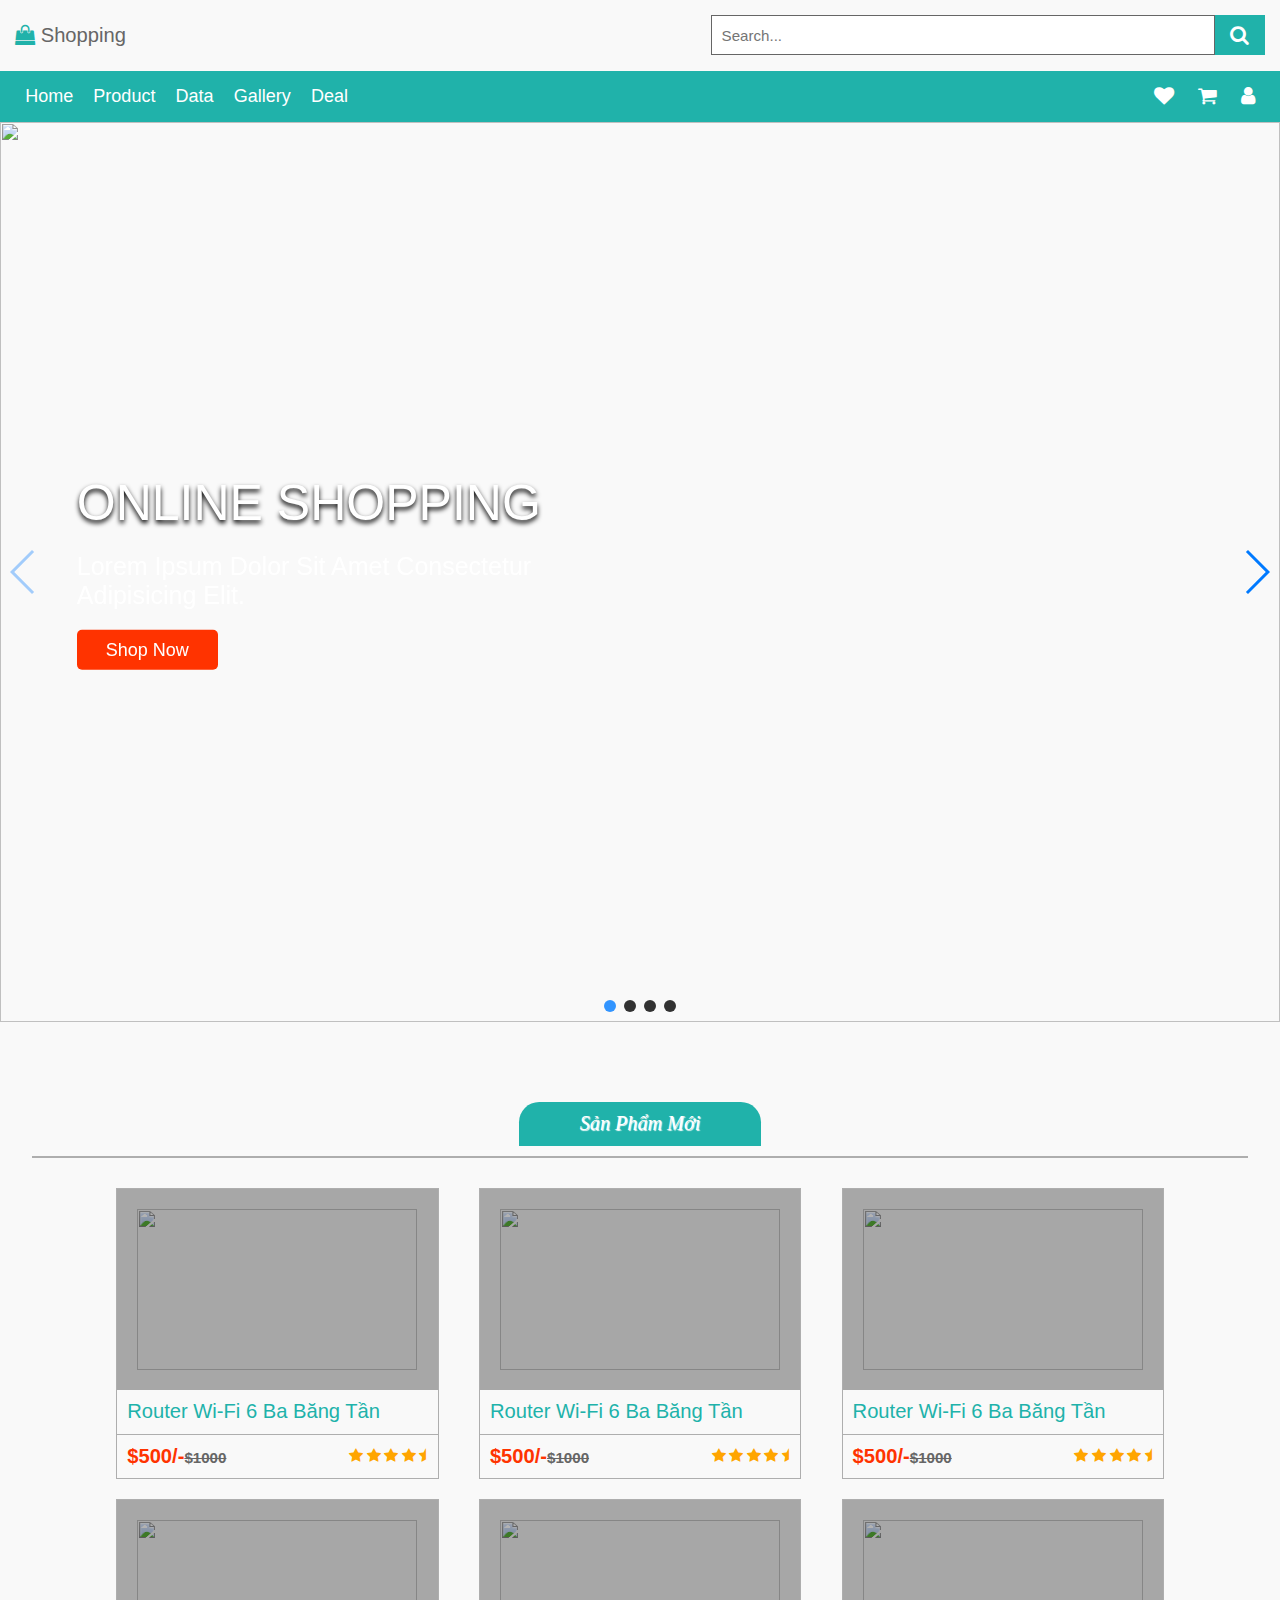
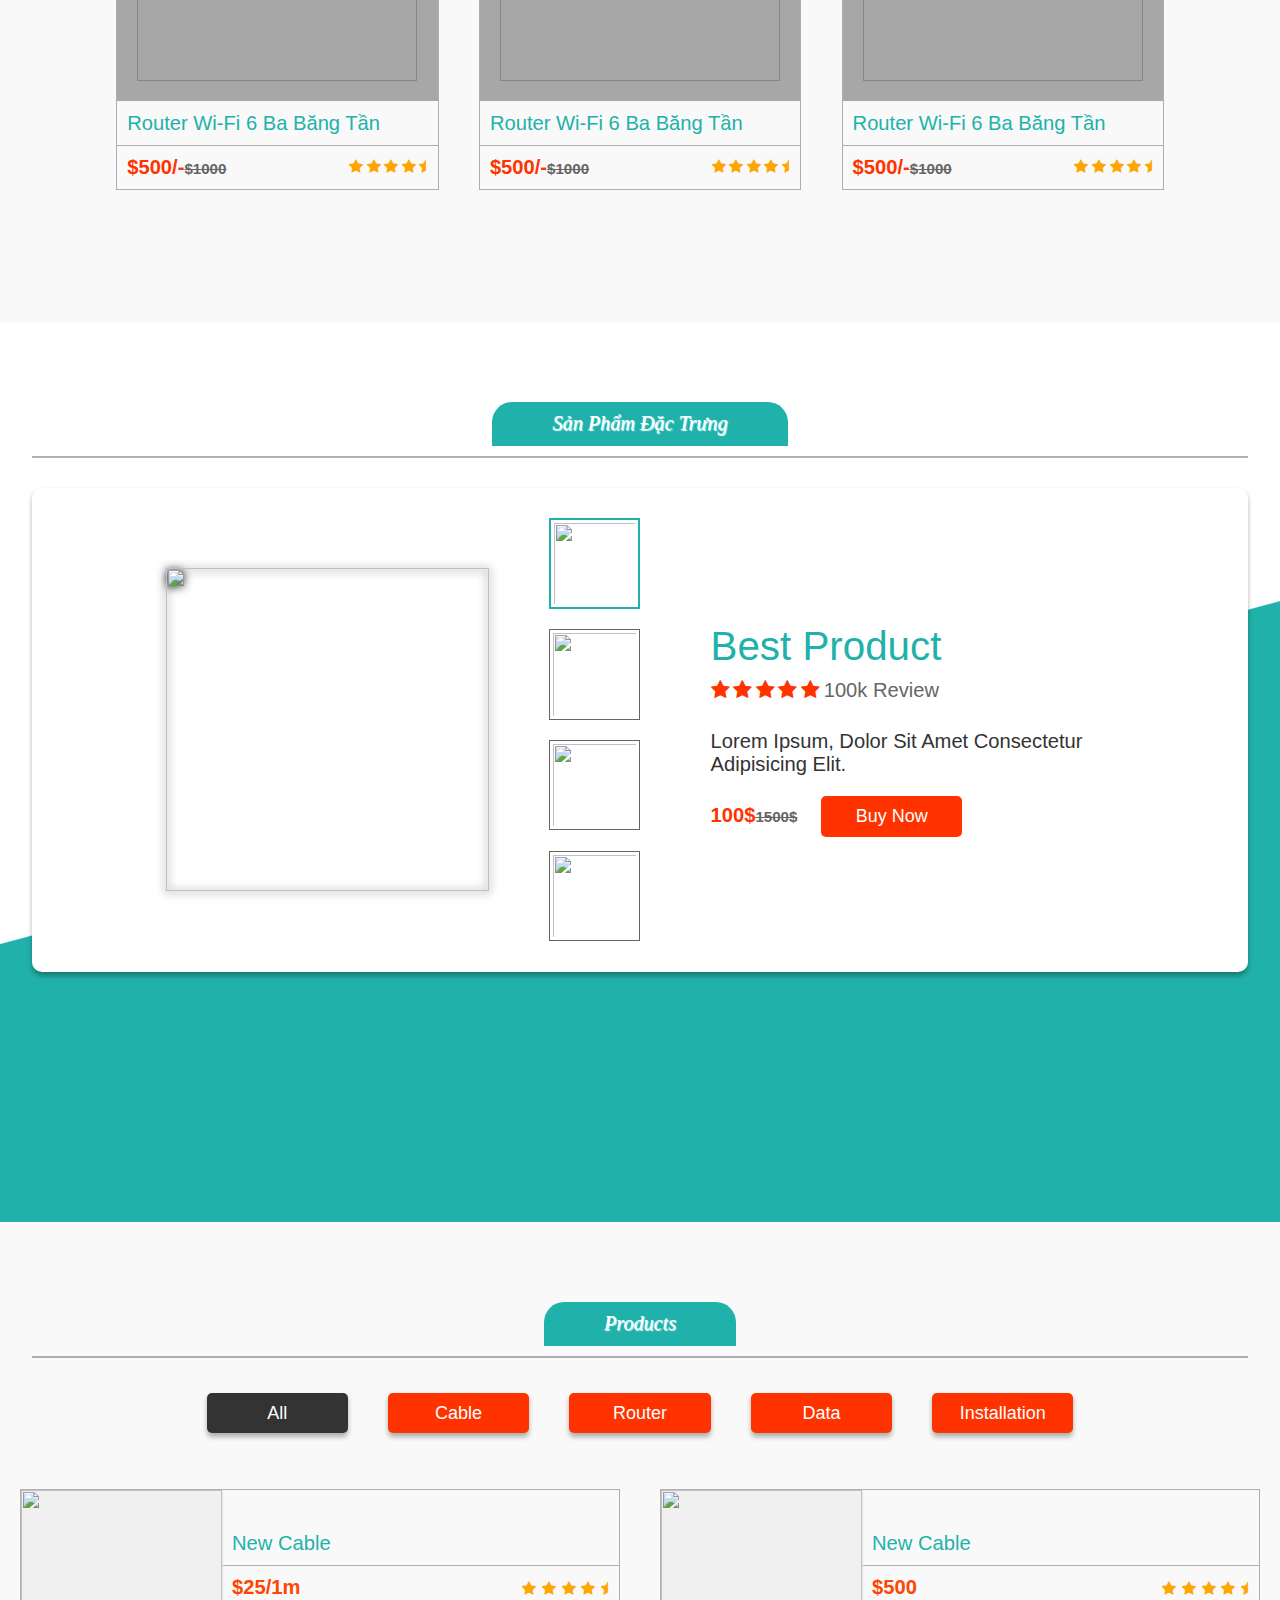
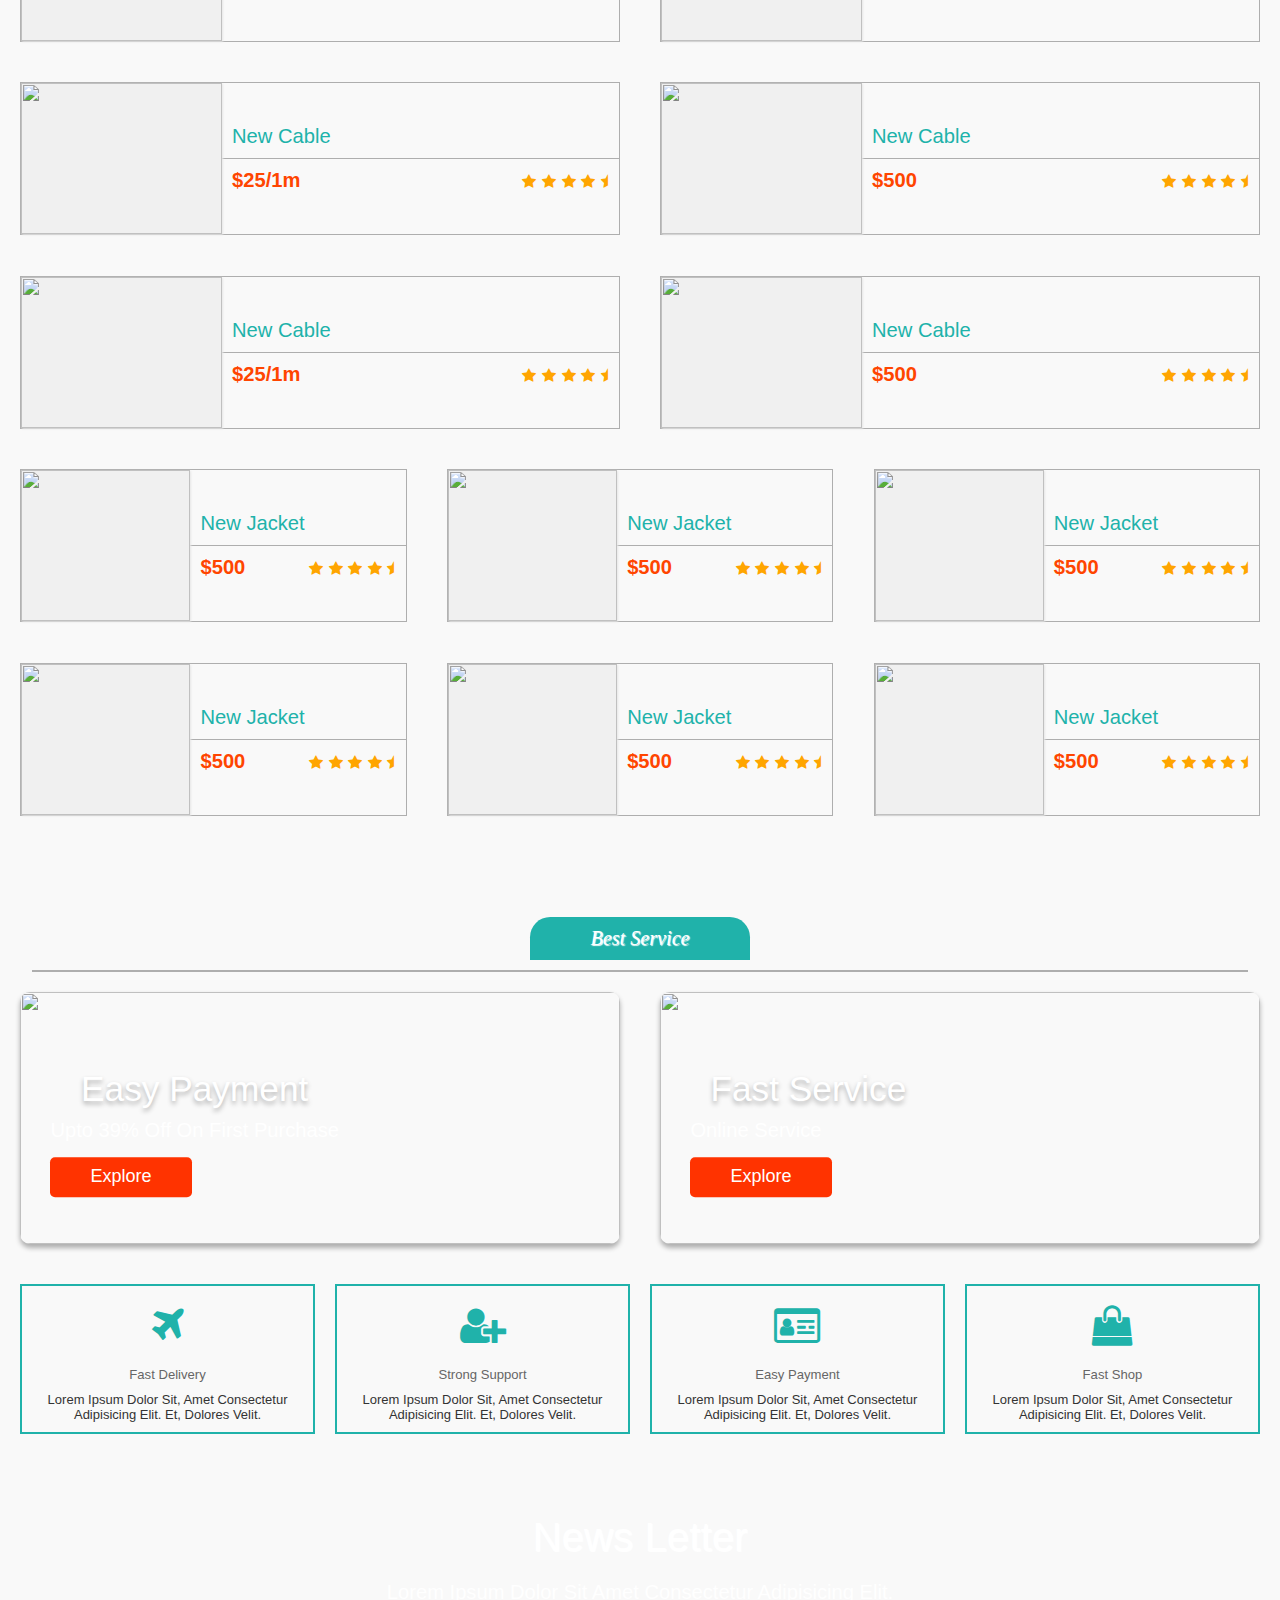
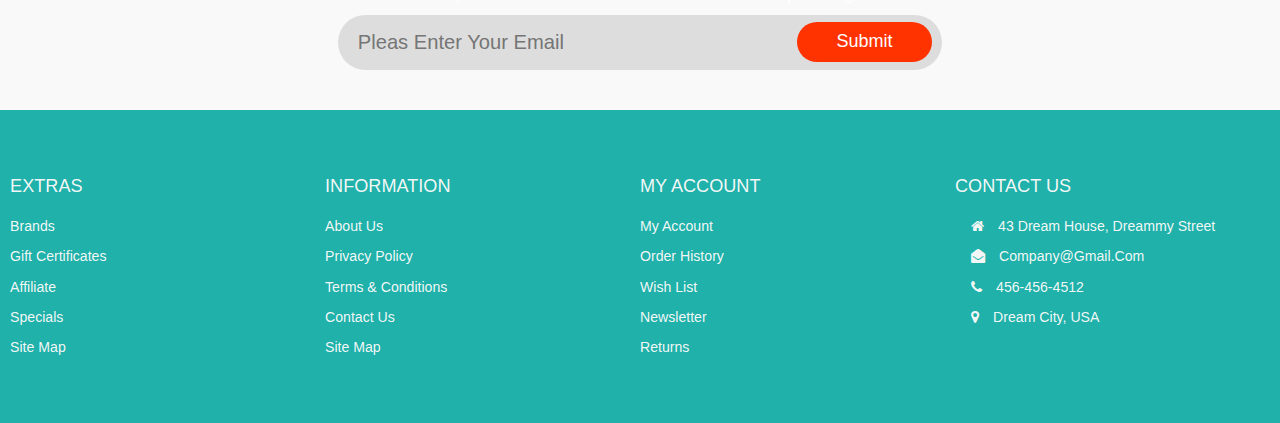
==== commit 1e77aa53: "Merge branch 'main' of https://github.com/VuAnhNgochihihihihi/laout-chu-n" ====
--- a/Files - Copy/Index.html
+++ b/Files - Copy/Index.html
@@ -83,14 +83,14 @@
         </section>
         <!--End Of Home Section-->
         <section class="product" id="product">
-            <h1 class="heading"><span>New Product</span></h1>
+            <h1 class="heading"><span>Sản phẩm mới</span></h1>
             <div class="box-container">
                 <div class="box">
                     <div class="img">
-                        <img src="image/product/01.jpg" alt="">
-                    </div>
-                    <div class="info">
-                        <h3>Product Name</h3>
+                        <img src="https://hugotech.vn/wp-content/uploads/1-311.png" alt="">
+                    </div>
+                    <div class="info">
+                        <h3>Router Wi-Fi 6 Ba băng tần </h3>
                         <div class="Details">
                             <strong class="price">$500/-<span>$1000</span></strong>
                             <div class="starts">
@@ -111,10 +111,10 @@
                 <!--1-->
                 <div class="box">
                     <div class="img">
-                        <img src="image/product/02.jpg" alt="">
-                    </div>
-                    <div class="info">
-                        <h3>Product Name</h3>
+                        <img src="https://hugotech.vn/wp-content/uploads/1-311.png" alt="">
+                    </div>
+                    <div class="info">
+                        <h3>Router Wi-Fi 6 Ba băng tần </h3>
                         <div class="Details">
                             <strong class="price">$500/-<span>$1000</span></strong>
                             <div class="starts">
@@ -135,10 +135,10 @@
                 <!--2-->
                 <div class="box">
                     <div class="img">
-                        <img src="image/product/03.jpg" alt="">
-                    </div>
-                    <div class="info">
-                        <h3>Product Name</h3>
+                        <img src="https://hugotech.vn/wp-content/uploads/1-311.png" alt="">
+                    </div>
+                    <div class="info">
+                        <h3>Router Wi-Fi 6 Ba băng tần</h3>
                         <div class="Details">
                             <strong class="price">$500/-<span>$1000</span></strong>
                             <div class="starts">
@@ -159,10 +159,10 @@
                 <!--3-->
                 <div class="box">
                     <div class="img">
-                        <img src="image/product/04.jpg" alt="">
-                    </div>
-                    <div class="info">
-                        <h3>Product Name</h3>
+                        <img src="https://hugotech.vn/wp-content/uploads/1-311.png" alt="">
+                    </div>
+                    <div class="info">
+                        <h3>Router Wi-Fi 6 Ba băng tần</h3>
                         <div class="Details">
                             <strong class="price">$500/-<span>$1000</span></strong>
                             <div class="starts">
@@ -183,10 +183,10 @@
                 <!--4-->
                 <div class="box">
                     <div class="img">
-                        <img src="image/product/05.jpg" alt="">
-                    </div>
-                    <div class="info">
-                        <h3>Product Name</h3>
+                        <img src="https://hugotech.vn/wp-content/uploads/1-311.png" alt="">
+                    </div>
+                    <div class="info">
+                        <h3>Router Wi-Fi 6 Ba băng tần</h3>
                         <div class="Details">
                             <strong class="price">$500/-<span>$1000</span></strong>
                             <div class="starts">
@@ -207,10 +207,10 @@
                 <!--5-->
                 <div class="box">
                     <div class="img">
-                        <img src="image/product/06.jpg" alt="">
-                    </div>
-                    <div class="info">
-                        <h3>Product Name</h3>
+                        <img src="https://hugotech.vn/wp-content/uploads/1-311.png" alt="">
+                    </div>
+                    <div class="info">
+                        <h3>Router Wi-Fi 6 Ba băng tần</h3>
                         <div class="Details">
                             <strong class="price">$500/-<span>$1000</span></strong>
                             <div class="starts">
@@ -234,17 +234,17 @@
         </section>
         <!--End Of product-->
         <section class="feature" id="feature">
-            <h1 class="heading"><span>Feature Product</span></h1>
+            <h1 class="heading"><span>Sản phẩm đặc trưng</span></h1>
             <div class="row">
                 <div class="image-container">
                     <div class="big-img">
-                        <img src="image/feature/1.jpg" alt="">
+                        <img src="https://cdn2.cellphones.com.vn/insecure/rs:fill:0:358/q:80/plain/https://cellphones.com.vn/media/catalog/product/b/o/bo-chia-mang-8-cong-gigabit-poe-plus-tp-link-tl-sg1008mp.jpg" alt="">
                     </div>
                     <div class="small-image">
-                        <img src="https://kythuatvtech.com/wp-content/uploads/2021/06/dich-vu-lap-dat-mang-lan.jpg" alt="" class="img-active">
-                        <img src="image/feature/3.jpg" alt="">
-                        <img src="image/feature/4.jpg" alt="">
-                        <img src="image/feature/5.jpg" alt="">
+                        <img src="https://cdn2.cellphones.com.vn/insecure/rs:fill:0:358/q:80/plain/https://cellphones.com.vn/media/catalog/product/t/l/tl-wr844n_eu_2.0_01_large_1579155371526y.jpg" alt="" class="img-active">
+                        <img src="https://cdn2.cellphones.com.vn/insecure/rs:fill:0:358/q:80/plain/https://cellphones.com.vn/media/catalog/product/a/r/archer-c54_un_1.png" alt="">
+                        <img src="https://cdn2.cellphones.com.vn/insecure/rs:fill:0:358/q:80/plain/https://cellphones.com.vn/media/catalog/product/d/a/day-cap-mang-cat-6-ugreen-2m-nw102-20160.png" alt="">
+                        <img src="https://cdn2.cellphones.com.vn/insecure/rs:fill:0:358/q:80/plain/https://cellphones.com.vn/media/catalog/product/w/i/wifi-mesh-tp-link-deco-x60-wifi-6-ax3000-3-pack-1.png" alt="">
                     </div>
                 </div>
                 <div class="content">
@@ -287,6 +287,7 @@
                     </div>
                     </a>
                     <div class="info">
+                        <a href="detail_product.html">
                         <h3>New Cable</h3>
                         <div class="subinfo">
                             <strong class="price">$25/1m</strong>
@@ -326,89 +327,96 @@
                     </div>
                 </div>
                 <div class="box shoes">
+                    <a href="detail_product.html">
                     <div class="image view view-fourth">
-                        <img src="image/gallery/shoes/pic3.jpg" alt="">
-                        <div class="mask">
-                            <h3>New Style</h3>
-                            <span>This Is A New Style</span><br>
-                            <span>Wonderful Style</span>
-                            <a href="#" class="info">Read More</a>
-                        </div>
-                    </div>
-                    <div class="info">
-                        <h3>New Shoes</h3>
-                        <div class="subinfo">
-                            <strong class="price">$500</strong>
-                            <div class="stars">
-                                <i class="fa fa-star"></i>
-                                <i class="fa fa-star"></i>
-                                <i class="fa fa-star"></i>
-                                <i class="fa fa-star"></i>
-                                <i class="fa fa-star-half"></i>
-                            </div>
-                        </div>
-                    </div>
-                </div>
-                <div class="box jacket">
-                    <div class="image view view-fifth">
-                        <img src="image/gallery/jacket/pic1.png" alt="">
-                        <div class="mask">
-                            <h3>New Style</h3>
-                            <span>This Is A New Style</span><br>
-                            <span>Wonderful Style</span>
-                            <a href="#" class="info">Read More</a>
-                        </div>
-                    </div>
-                    <div class="info">
-                        <h3>New jacket</h3>
-                        <div class="subinfo">
-                            <strong class="price">$500</strong>
-                            <div class="stars">
-                                <i class="fa fa-star"></i>
-                                <i class="fa fa-star"></i>
-                                <i class="fa fa-star"></i>
-                                <i class="fa fa-star"></i>
-                                <i class="fa fa-star-half"></i>
-                            </div>
-                        </div>
-                    </div>
-                </div>
-                <div class="box jacket ">
-                    <div class="image view view-fifth">
-                        <img src="image/gallery/jacket/pic2.png" alt="">
-                        <div class="mask">
-                            <h3>New Style</h3>
-                            <span>This Is A New Style</span><br>
-                            <span>Wonderful Style</span>
-                            <a href="#" class="info">Read More</a>
-                        </div>
-                    </div>
-                    <div class="info">
-                        <h3>New jacket</h3>
-                        <div class="subinfo">
-                            <strong class="price">$500</strong>
-                            <div class="stars">
-                                <i class="fa fa-star"></i>
-                                <i class="fa fa-star"></i>
-                                <i class="fa fa-star"></i>
-                                <i class="fa fa-star"></i>
-                                <i class="fa fa-star-half"></i>
-                            </div>
-                        </div>
-                    </div>
-                </div>
-                <div class="box jacket">
-                    <div class="image view view-fifth">
-                        <img src="image/gallery/jacket/pic3.png" alt="">
-                        <div class="mask">
-                            <h3>New Style</h3>
-                            <span>This Is A New Style</span><br>
-                            <span>Wonderful Style</span>
-                            <a href="#" class="info">Read More</a>
-                        </div>
-                    </div>
-                    <div class="info">
-                        <h3>New jacket</h3>
+                        <img src="https://vienthongvina.net/uploads/noidung/capmanglan-duc-san-dintek-cat6a-utp-3met-patch-cord-utpcat6a10gb-dintek-3m-0-196.jpg" alt="">
+                        <div class="mask">
+                            <h3>New Style</h3>
+                            <span>Long, durable cord</span><br>
+                            <span>Made in Taiwan.</span>
+                            <a href="#" class="info">Read More</a>
+                        </div>
+                    </div>
+                    </a>
+                    <div class="info">
+                        <a href="detail_product.html">
+                        <h3>New Cable</h3>
+                        <div class="subinfo">
+                            <strong class="price">$25/1m</strong>
+                            <div class="stars">
+                                <i class="fa fa-star"></i>
+                                <i class="fa fa-star"></i>
+                                <i class="fa fa-star"></i>
+                                <i class="fa fa-star"></i>
+                                <i class="fa fa-star-half"></i>
+                            </div>
+                        </div>
+                    </a>
+                    </div>
+                </div>
+                <div class="box shoes">
+                    <div class="image view view-fourth">
+                        <img src="https://vienthongvina.net/uploads/noidung/cap-mang-dintek-cat5e-ftp-0-356.jpg" alt="">
+                        <div class="mask">
+                            <h3>New Style</h3>
+                            <span>This Is A New Style</span><br>
+                            <span>Wonderful Style</span>
+                            <a href="#" class="info">Read More</a>
+                        </div>
+                    </div>
+                    <div class="info">
+                        <h3>New Cable</h3>
+                        <div class="subinfo">
+                            <strong class="price">$500</strong>
+                            <div class="stars">
+                                <i class="fa fa-star"></i>
+                                <i class="fa fa-star"></i>
+                                <i class="fa fa-star"></i>
+                                <i class="fa fa-star"></i>
+                                <i class="fa fa-star-half"></i>
+                            </div>
+                        </div>
+                    </div>
+                </div>
+                <div class="box shoes">
+                    <a href="detail_product.html">
+                    <div class="image view view-fourth">
+                        <img src="https://vienthongvina.net/uploads/noidung/capmanglan-duc-san-dintek-cat6a-utp-3met-patch-cord-utpcat6a10gb-dintek-3m-0-196.jpg" alt="">
+                        <div class="mask">
+                            <h3>New Style</h3>
+                            <span>Long, durable cord</span><br>
+                            <span>Made in Taiwan.</span>
+                            <a href="#" class="info">Read More</a>
+                        </div>
+                    </div>
+                    </a>
+                    <div class="info">
+                        <h3>New Cable</h3>
+                        <div class="subinfo">
+                            <strong class="price">$25/1m</strong>
+                            <div class="stars">
+                                <i class="fa fa-star"></i>
+                                <i class="fa fa-star"></i>
+                                <i class="fa fa-star"></i>
+                                <i class="fa fa-star"></i>
+                                <i class="fa fa-star-half"></i>
+                            </div>
+                        </div>
+                    </a>
+                    </div>
+                </div>
+                <div class="box shoes">
+                    <div class="image view view-fourth">
+                        <img src="https://vienthongvina.net/uploads/noidung/cap-mang-dintek-cat5e-ftp-0-356.jpg" alt="">
+                        <div class="mask">
+                            <h3>New Style</h3>
+                            <span>This Is A New Style</span><br>
+                            <span>Wonderful Style</span>
+                            <a href="#" class="info">Read More</a>
+                        </div>
+                    </div>
+                    <div class="info">
+                        <h3>New Cable</h3>
                         <div class="subinfo">
                             <strong class="price">$500</strong>
                             <div class="stars">
@@ -572,7 +580,7 @@
             <h1 class="heading"><span>Best Service</span></h1>
             <div class="box-container">
                 <div class="box">
-                    <img src="image/service/1.jpg" alt="">
+                    <img src="https://vnpt.com.vn/Media/Images/18082023/photo_2023-08-18_16-15-48.jpg?w=500&mode=crop" alt="">
                     <div class="content">
                         <h1>Easy Payment</h1>
                         <p>Upto 39% off on first purchase</p>
@@ -580,7 +588,7 @@
                     </div>
                 </div>
                 <div class="box">
-                    <img src="image/service/2.jpg" alt="">
+                    <img src="https://vnpt.com.vn/Media/Images/18082023/photo_2023-08-18_16-15-48.jpg?w=500&mode=crop" alt="">
                     <div class="content">
                         <h1>Fast Service</h1>
                         <p>Online Service</p>
